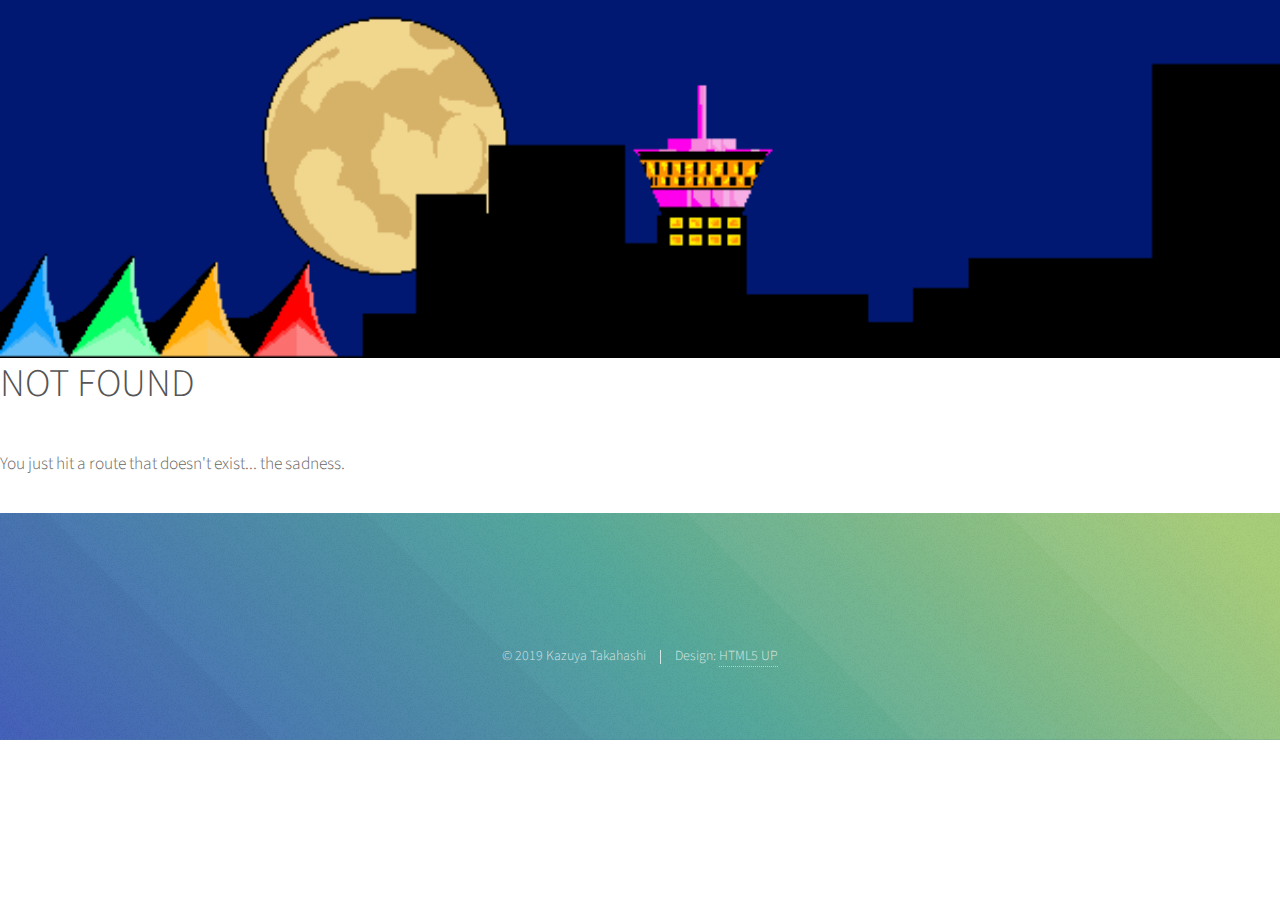
==== 404/index.html @ 4244cbb5 "Updates" ====
<!DOCTYPE html><html><head><meta charSet="utf-8"/><meta http-equiv="x-ua-compatible" content="ie=edge"/><meta name="viewport" content="width=device-width, initial-scale=1, shrink-to-fit=no"/><style data-href="/MyPortfolio/styles.e44f6156a6756a90e570.css">@import url(https://fonts.googleapis.com/css?family=Source+Sans+Pro:300,300italic,400,400italic);
/*!
 *  Font Awesome 4.7.0 by @davegandy - http://fontawesome.io - @fontawesome
 *  License - http://fontawesome.io/license (Font: SIL OFL 1.1, CSS: MIT License)
 */@font-face{font-family:FontAwesome;src:url(/MyPortfolio/static/fontawesome-webfont-674f50d287a8c48dc19ba404d20fe713.eot);src:url(/MyPortfolio/static/fontawesome-webfont-674f50d287a8c48dc19ba404d20fe713.eot?#iefix&v=4.7.0) format("embedded-opentype"),url(/MyPortfolio/static/fontawesome-webfont-af7ae505a9eed503f8b8e6982036873e.woff2) format("woff2"),url(/MyPortfolio/static/fontawesome-webfont-fee66e712a8a08eef5805a46892932ad.woff) format("woff"),url(/MyPortfolio/static/fontawesome-webfont-b06871f281fee6b241d60582ae9369b9.ttf) format("truetype"),url(/MyPortfolio/static/fontawesome-webfont-912ec66d7572ff821749319396470bde.svg#fontawesomeregular) format("svg");font-weight:400;font-style:normal}.fa{display:inline-block;font:normal normal normal 14px/1 FontAwesome;font-size:inherit;text-rendering:auto;-webkit-font-smoothing:antialiased;-moz-osx-font-smoothing:grayscale}.fa-lg{font-size:1.33333333em;line-height:.75em;vertical-align:-15%}.fa-2x{font-size:2em}.fa-3x{font-size:3em}.fa-4x{font-size:4em}.fa-5x{font-size:5em}.fa-fw{width:1.28571429em;text-align:center}.fa-ul{padding-left:0;margin-left:2.14285714em;list-style-type:none}.fa-ul>li{position:relative}.fa-li{position:absolute;left:-2.14285714em;width:2.14285714em;top:.14285714em;text-align:center}.fa-li.fa-lg{left:-1.85714286em}.fa-border{padding:.2em .25em .15em;border:.08em solid #eee;border-radius:.1em}.fa-pull-left{float:left}.fa-pull-right{float:right}.fa.fa-pull-left{margin-right:.3em}.fa.fa-pull-right{margin-left:.3em}.pull-right{float:right}.pull-left{float:left}.fa.pull-left{margin-right:.3em}.fa.pull-right{margin-left:.3em}.fa-spin{-webkit-animation:fa-spin 2s linear infinite;animation:fa-spin 2s linear infinite}.fa-pulse{-webkit-animation:fa-spin 1s steps(8) infinite;animation:fa-spin 1s steps(8) infinite}@-webkit-keyframes fa-spin{0%{-webkit-transform:rotate(0deg);transform:rotate(0deg)}to{-webkit-transform:rotate(359deg);transform:rotate(359deg)}}@keyframes fa-spin{0%{-webkit-transform:rotate(0deg);transform:rotate(0deg)}to{-webkit-transform:rotate(359deg);transform:rotate(359deg)}}.fa-rotate-90{-ms-filter:"progid:DXImageTransform.Microsoft.BasicImage(rotation=1)";-webkit-transform:rotate(90deg);transform:rotate(90deg)}.fa-rotate-180{-ms-filter:"progid:DXImageTransform.Microsoft.BasicImage(rotation=2)";-webkit-transform:rotate(180deg);transform:rotate(180deg)}.fa-rotate-270{-ms-filter:"progid:DXImageTransform.Microsoft.BasicImage(rotation=3)";-webkit-transform:rotate(270deg);transform:rotate(270deg)}.fa-flip-horizontal{-ms-filter:"progid:DXImageTransform.Microsoft.BasicImage(rotation=0, mirror=1)";-webkit-transform:scaleX(-1);transform:scaleX(-1)}.fa-flip-vertical{-ms-filter:"progid:DXImageTransform.Microsoft.BasicImage(rotation=2, mirror=1)";-webkit-transform:scaleY(-1);transform:scaleY(-1)}:root .fa-flip-horizontal,:root .fa-flip-vertical,:root .fa-rotate-90,:root .fa-rotate-180,:root .fa-rotate-270{-webkit-filter:none;filter:none}.fa-stack{position:relative;display:inline-block;width:2em;height:2em;line-height:2em;vertical-align:middle}.fa-stack-1x,.fa-stack-2x{position:absolute;left:0;width:100%;text-align:center}.fa-stack-1x{line-height:inherit}.fa-stack-2x{font-size:2em}.fa-inverse{color:#fff}.fa-glass:before{content:"\F000"}.fa-music:before{content:"\F001"}.fa-search:before{content:"\F002"}.fa-envelope-o:before{content:"\F003"}.fa-heart:before{content:"\F004"}.fa-star:before{content:"\F005"}.fa-star-o:before{content:"\F006"}.fa-user:before{content:"\F007"}.fa-film:before{content:"\F008"}.fa-th-large:before{content:"\F009"}.fa-th:before{content:"\F00A"}.fa-th-list:before{content:"\F00B"}.fa-check:before{content:"\F00C"}.fa-close:before,.fa-remove:before,.fa-times:before{content:"\F00D"}.fa-search-plus:before{content:"\F00E"}.fa-search-minus:before{content:"\F010"}.fa-power-off:before{content:"\F011"}.fa-signal:before{content:"\F012"}.fa-cog:before,.fa-gear:before{content:"\F013"}.fa-trash-o:before{content:"\F014"}.fa-home:before{content:"\F015"}.fa-file-o:before{content:"\F016"}.fa-clock-o:before{content:"\F017"}.fa-road:before{content:"\F018"}.fa-download:before{content:"\F019"}.fa-arrow-circle-o-down:before{content:"\F01A"}.fa-arrow-circle-o-up:before{content:"\F01B"}.fa-inbox:before{content:"\F01C"}.fa-play-circle-o:before{content:"\F01D"}.fa-repeat:before,.fa-rotate-right:before{content:"\F01E"}.fa-refresh:before{content:"\F021"}.fa-list-alt:before{content:"\F022"}.fa-lock:before{content:"\F023"}.fa-flag:before{content:"\F024"}.fa-headphones:before{content:"\F025"}.fa-volume-off:before{content:"\F026"}.fa-volume-down:before{content:"\F027"}.fa-volume-up:before{content:"\F028"}.fa-qrcode:before{content:"\F029"}.fa-barcode:before{content:"\F02A"}.fa-tag:before{content:"\F02B"}.fa-tags:before{content:"\F02C"}.fa-book:before{content:"\F02D"}.fa-bookmark:before{content:"\F02E"}.fa-print:before{content:"\F02F"}.fa-camera:before{content:"\F030"}.fa-font:before{content:"\F031"}.fa-bold:before{content:"\F032"}.fa-italic:before{content:"\F033"}.fa-text-height:before{content:"\F034"}.fa-text-width:before{content:"\F035"}.fa-align-left:before{content:"\F036"}.fa-align-center:before{content:"\F037"}.fa-align-right:before{content:"\F038"}.fa-align-justify:before{content:"\F039"}.fa-list:before{content:"\F03A"}.fa-dedent:before,.fa-outdent:before{content:"\F03B"}.fa-indent:before{content:"\F03C"}.fa-video-camera:before{content:"\F03D"}.fa-image:before,.fa-photo:before,.fa-picture-o:before{content:"\F03E"}.fa-pencil:before{content:"\F040"}.fa-map-marker:before{content:"\F041"}.fa-adjust:before{content:"\F042"}.fa-tint:before{content:"\F043"}.fa-edit:before,.fa-pencil-square-o:before{content:"\F044"}.fa-share-square-o:before{content:"\F045"}.fa-check-square-o:before{content:"\F046"}.fa-arrows:before{content:"\F047"}.fa-step-backward:before{content:"\F048"}.fa-fast-backward:before{content:"\F049"}.fa-backward:before{content:"\F04A"}.fa-play:before{content:"\F04B"}.fa-pause:before{content:"\F04C"}.fa-stop:before{content:"\F04D"}.fa-forward:before{content:"\F04E"}.fa-fast-forward:before{content:"\F050"}.fa-step-forward:before{content:"\F051"}.fa-eject:before{content:"\F052"}.fa-chevron-left:before{content:"\F053"}.fa-chevron-right:before{content:"\F054"}.fa-plus-circle:before{content:"\F055"}.fa-minus-circle:before{content:"\F056"}.fa-times-circle:before{content:"\F057"}.fa-check-circle:before{content:"\F058"}.fa-question-circle:before{content:"\F059"}.fa-info-circle:before{content:"\F05A"}.fa-crosshairs:before{content:"\F05B"}.fa-times-circle-o:before{content:"\F05C"}.fa-check-circle-o:before{content:"\F05D"}.fa-ban:before{content:"\F05E"}.fa-arrow-left:before{content:"\F060"}.fa-arrow-right:before{content:"\F061"}.fa-arrow-up:before{content:"\F062"}.fa-arrow-down:before{content:"\F063"}.fa-mail-forward:before,.fa-share:before{content:"\F064"}.fa-expand:before{content:"\F065"}.fa-compress:before{content:"\F066"}.fa-plus:before{content:"\F067"}.fa-minus:before{content:"\F068"}.fa-asterisk:before{content:"\F069"}.fa-exclamation-circle:before{content:"\F06A"}.fa-gift:before{content:"\F06B"}.fa-leaf:before{content:"\F06C"}.fa-fire:before{content:"\F06D"}.fa-eye:before{content:"\F06E"}.fa-eye-slash:before{content:"\F070"}.fa-exclamation-triangle:before,.fa-warning:before{content:"\F071"}.fa-plane:before{content:"\F072"}.fa-calendar:before{content:"\F073"}.fa-random:before{content:"\F074"}.fa-comment:before{content:"\F075"}.fa-magnet:before{content:"\F076"}.fa-chevron-up:before{content:"\F077"}.fa-chevron-down:before{content:"\F078"}.fa-retweet:before{content:"\F079"}.fa-shopping-cart:before{content:"\F07A"}.fa-folder:before{content:"\F07B"}.fa-folder-open:before{content:"\F07C"}.fa-arrows-v:before{content:"\F07D"}.fa-arrows-h:before{content:"\F07E"}.fa-bar-chart-o:before,.fa-bar-chart:before{content:"\F080"}.fa-twitter-square:before{content:"\F081"}.fa-facebook-square:before{content:"\F082"}.fa-camera-retro:before{content:"\F083"}.fa-key:before{content:"\F084"}.fa-cogs:before,.fa-gears:before{content:"\F085"}.fa-comments:before{content:"\F086"}.fa-thumbs-o-up:before{content:"\F087"}.fa-thumbs-o-down:before{content:"\F088"}.fa-star-half:before{content:"\F089"}.fa-heart-o:before{content:"\F08A"}.fa-sign-out:before{content:"\F08B"}.fa-linkedin-square:before{content:"\F08C"}.fa-thumb-tack:before{content:"\F08D"}.fa-external-link:before{content:"\F08E"}.fa-sign-in:before{content:"\F090"}.fa-trophy:before{content:"\F091"}.fa-github-square:before{content:"\F092"}.fa-upload:before{content:"\F093"}.fa-lemon-o:before{content:"\F094"}.fa-phone:before{content:"\F095"}.fa-square-o:before{content:"\F096"}.fa-bookmark-o:before{content:"\F097"}.fa-phone-square:before{content:"\F098"}.fa-twitter:before{content:"\F099"}.fa-facebook-f:before,.fa-facebook:before{content:"\F09A"}.fa-github:before{content:"\F09B"}.fa-unlock:before{content:"\F09C"}.fa-credit-card:before{content:"\F09D"}.fa-feed:before,.fa-rss:before{content:"\F09E"}.fa-hdd-o:before{content:"\F0A0"}.fa-bullhorn:before{content:"\F0A1"}.fa-bell:before{content:"\F0F3"}.fa-certificate:before{content:"\F0A3"}.fa-hand-o-right:before{content:"\F0A4"}.fa-hand-o-left:before{content:"\F0A5"}.fa-hand-o-up:before{content:"\F0A6"}.fa-hand-o-down:before{content:"\F0A7"}.fa-arrow-circle-left:before{content:"\F0A8"}.fa-arrow-circle-right:before{content:"\F0A9"}.fa-arrow-circle-up:before{content:"\F0AA"}.fa-arrow-circle-down:before{content:"\F0AB"}.fa-globe:before{content:"\F0AC"}.fa-wrench:before{content:"\F0AD"}.fa-tasks:before{content:"\F0AE"}.fa-filter:before{content:"\F0B0"}.fa-briefcase:before{content:"\F0B1"}.fa-arrows-alt:before{content:"\F0B2"}.fa-group:before,.fa-users:before{content:"\F0C0"}.fa-chain:before,.fa-link:before{content:"\F0C1"}.fa-cloud:before{content:"\F0C2"}.fa-flask:before{content:"\F0C3"}.fa-cut:before,.fa-scissors:before{content:"\F0C4"}.fa-copy:before,.fa-files-o:before{content:"\F0C5"}.fa-paperclip:before{content:"\F0C6"}.fa-floppy-o:before,.fa-save:before{content:"\F0C7"}.fa-square:before{content:"\F0C8"}.fa-bars:before,.fa-navicon:before,.fa-reorder:before{content:"\F0C9"}.fa-list-ul:before{content:"\F0CA"}.fa-list-ol:before{content:"\F0CB"}.fa-strikethrough:before{content:"\F0CC"}.fa-underline:before{content:"\F0CD"}.fa-table:before{content:"\F0CE"}.fa-magic:before{content:"\F0D0"}.fa-truck:before{content:"\F0D1"}.fa-pinterest:before{content:"\F0D2"}.fa-pinterest-square:before{content:"\F0D3"}.fa-google-plus-square:before{content:"\F0D4"}.fa-google-plus:before{content:"\F0D5"}.fa-money:before{content:"\F0D6"}.fa-caret-down:before{content:"\F0D7"}.fa-caret-up:before{content:"\F0D8"}.fa-caret-left:before{content:"\F0D9"}.fa-caret-right:before{content:"\F0DA"}.fa-columns:before{content:"\F0DB"}.fa-sort:before,.fa-unsorted:before{content:"\F0DC"}.fa-sort-desc:before,.fa-sort-down:before{content:"\F0DD"}.fa-sort-asc:before,.fa-sort-up:before{content:"\F0DE"}.fa-envelope:before{content:"\F0E0"}.fa-linkedin:before{content:"\F0E1"}.fa-rotate-left:before,.fa-undo:before{content:"\F0E2"}.fa-gavel:before,.fa-legal:before{content:"\F0E3"}.fa-dashboard:before,.fa-tachometer:before{content:"\F0E4"}.fa-comment-o:before{content:"\F0E5"}.fa-comments-o:before{content:"\F0E6"}.fa-bolt:before,.fa-flash:before{content:"\F0E7"}.fa-sitemap:before{content:"\F0E8"}.fa-umbrella:before{content:"\F0E9"}.fa-clipboard:before,.fa-paste:before{content:"\F0EA"}.fa-lightbulb-o:before{content:"\F0EB"}.fa-exchange:before{content:"\F0EC"}.fa-cloud-download:before{content:"\F0ED"}.fa-cloud-upload:before{content:"\F0EE"}.fa-user-md:before{content:"\F0F0"}.fa-stethoscope:before{content:"\F0F1"}.fa-suitcase:before{content:"\F0F2"}.fa-bell-o:before{content:"\F0A2"}.fa-coffee:before{content:"\F0F4"}.fa-cutlery:before{content:"\F0F5"}.fa-file-text-o:before{content:"\F0F6"}.fa-building-o:before{content:"\F0F7"}.fa-hospital-o:before{content:"\F0F8"}.fa-ambulance:before{content:"\F0F9"}.fa-medkit:before{content:"\F0FA"}.fa-fighter-jet:before{content:"\F0FB"}.fa-beer:before{content:"\F0FC"}.fa-h-square:before{content:"\F0FD"}.fa-plus-square:before{content:"\F0FE"}.fa-angle-double-left:before{content:"\F100"}.fa-angle-double-right:before{content:"\F101"}.fa-angle-double-up:before{content:"\F102"}.fa-angle-double-down:before{content:"\F103"}.fa-angle-left:before{content:"\F104"}.fa-angle-right:before{content:"\F105"}.fa-angle-up:before{content:"\F106"}.fa-angle-down:before{content:"\F107"}.fa-desktop:before{content:"\F108"}.fa-laptop:before{content:"\F109"}.fa-tablet:before{content:"\F10A"}.fa-mobile-phone:before,.fa-mobile:before{content:"\F10B"}.fa-circle-o:before{content:"\F10C"}.fa-quote-left:before{content:"\F10D"}.fa-quote-right:before{content:"\F10E"}.fa-spinner:before{content:"\F110"}.fa-circle:before{content:"\F111"}.fa-mail-reply:before,.fa-reply:before{content:"\F112"}.fa-github-alt:before{content:"\F113"}.fa-folder-o:before{content:"\F114"}.fa-folder-open-o:before{content:"\F115"}.fa-smile-o:before{content:"\F118"}.fa-frown-o:before{content:"\F119"}.fa-meh-o:before{content:"\F11A"}.fa-gamepad:before{content:"\F11B"}.fa-keyboard-o:before{content:"\F11C"}.fa-flag-o:before{content:"\F11D"}.fa-flag-checkered:before{content:"\F11E"}.fa-terminal:before{content:"\F120"}.fa-code:before{content:"\F121"}.fa-mail-reply-all:before,.fa-reply-all:before{content:"\F122"}.fa-star-half-empty:before,.fa-star-half-full:before,.fa-star-half-o:before{content:"\F123"}.fa-location-arrow:before{content:"\F124"}.fa-crop:before{content:"\F125"}.fa-code-fork:before{content:"\F126"}.fa-chain-broken:before,.fa-unlink:before{content:"\F127"}.fa-question:before{content:"\F128"}.fa-info:before{content:"\F129"}.fa-exclamation:before{content:"\F12A"}.fa-superscript:before{content:"\F12B"}.fa-subscript:before{content:"\F12C"}.fa-eraser:before{content:"\F12D"}.fa-puzzle-piece:before{content:"\F12E"}.fa-microphone:before{content:"\F130"}.fa-microphone-slash:before{content:"\F131"}.fa-shield:before{content:"\F132"}.fa-calendar-o:before{content:"\F133"}.fa-fire-extinguisher:before{content:"\F134"}.fa-rocket:before{content:"\F135"}.fa-maxcdn:before{content:"\F136"}.fa-chevron-circle-left:before{content:"\F137"}.fa-chevron-circle-right:before{content:"\F138"}.fa-chevron-circle-up:before{content:"\F139"}.fa-chevron-circle-down:before{content:"\F13A"}.fa-html5:before{content:"\F13B"}.fa-css3:before{content:"\F13C"}.fa-anchor:before{content:"\F13D"}.fa-unlock-alt:before{content:"\F13E"}.fa-bullseye:before{content:"\F140"}.fa-ellipsis-h:before{content:"\F141"}.fa-ellipsis-v:before{content:"\F142"}.fa-rss-square:before{content:"\F143"}.fa-play-circle:before{content:"\F144"}.fa-ticket:before{content:"\F145"}.fa-minus-square:before{content:"\F146"}.fa-minus-square-o:before{content:"\F147"}.fa-level-up:before{content:"\F148"}.fa-level-down:before{content:"\F149"}.fa-check-square:before{content:"\F14A"}.fa-pencil-square:before{content:"\F14B"}.fa-external-link-square:before{content:"\F14C"}.fa-share-square:before{content:"\F14D"}.fa-compass:before{content:"\F14E"}.fa-caret-square-o-down:before,.fa-toggle-down:before{content:"\F150"}.fa-caret-square-o-up:before,.fa-toggle-up:before{content:"\F151"}.fa-caret-square-o-right:before,.fa-toggle-right:before{content:"\F152"}.fa-eur:before,.fa-euro:before{content:"\F153"}.fa-gbp:before{content:"\F154"}.fa-dollar:before,.fa-usd:before{content:"\F155"}.fa-inr:before,.fa-rupee:before{content:"\F156"}.fa-cny:before,.fa-jpy:before,.fa-rmb:before,.fa-yen:before{content:"\F157"}.fa-rouble:before,.fa-rub:before,.fa-ruble:before{content:"\F158"}.fa-krw:before,.fa-won:before{content:"\F159"}.fa-bitcoin:before,.fa-btc:before{content:"\F15A"}.fa-file:before{content:"\F15B"}.fa-file-text:before{content:"\F15C"}.fa-sort-alpha-asc:before{content:"\F15D"}.fa-sort-alpha-desc:before{content:"\F15E"}.fa-sort-amount-asc:before{content:"\F160"}.fa-sort-amount-desc:before{content:"\F161"}.fa-sort-numeric-asc:before{content:"\F162"}.fa-sort-numeric-desc:before{content:"\F163"}.fa-thumbs-up:before{content:"\F164"}.fa-thumbs-down:before{content:"\F165"}.fa-youtube-square:before{content:"\F166"}.fa-youtube:before{content:"\F167"}.fa-xing:before{content:"\F168"}.fa-xing-square:before{content:"\F169"}.fa-youtube-play:before{content:"\F16A"}.fa-dropbox:before{content:"\F16B"}.fa-stack-overflow:before{content:"\F16C"}.fa-instagram:before{content:"\F16D"}.fa-flickr:before{content:"\F16E"}.fa-adn:before{content:"\F170"}.fa-bitbucket:before{content:"\F171"}.fa-bitbucket-square:before{content:"\F172"}.fa-tumblr:before{content:"\F173"}.fa-tumblr-square:before{content:"\F174"}.fa-long-arrow-down:before{content:"\F175"}.fa-long-arrow-up:before{content:"\F176"}.fa-long-arrow-left:before{content:"\F177"}.fa-long-arrow-right:before{content:"\F178"}.fa-apple:before{content:"\F179"}.fa-windows:before{content:"\F17A"}.fa-android:before{content:"\F17B"}.fa-linux:before{content:"\F17C"}.fa-dribbble:before{content:"\F17D"}.fa-skype:before{content:"\F17E"}.fa-foursquare:before{content:"\F180"}.fa-trello:before{content:"\F181"}.fa-female:before{content:"\F182"}.fa-male:before{content:"\F183"}.fa-gittip:before,.fa-gratipay:before{content:"\F184"}.fa-sun-o:before{content:"\F185"}.fa-moon-o:before{content:"\F186"}.fa-archive:before{content:"\F187"}.fa-bug:before{content:"\F188"}.fa-vk:before{content:"\F189"}.fa-weibo:before{content:"\F18A"}.fa-renren:before{content:"\F18B"}.fa-pagelines:before{content:"\F18C"}.fa-stack-exchange:before{content:"\F18D"}.fa-arrow-circle-o-right:before{content:"\F18E"}.fa-arrow-circle-o-left:before{content:"\F190"}.fa-caret-square-o-left:before,.fa-toggle-left:before{content:"\F191"}.fa-dot-circle-o:before{content:"\F192"}.fa-wheelchair:before{content:"\F193"}.fa-vimeo-square:before{content:"\F194"}.fa-try:before,.fa-turkish-lira:before{content:"\F195"}.fa-plus-square-o:before{content:"\F196"}.fa-space-shuttle:before{content:"\F197"}.fa-slack:before{content:"\F198"}.fa-envelope-square:before{content:"\F199"}.fa-wordpress:before{content:"\F19A"}.fa-openid:before{content:"\F19B"}.fa-bank:before,.fa-institution:before,.fa-university:before{content:"\F19C"}.fa-graduation-cap:before,.fa-mortar-board:before{content:"\F19D"}.fa-yahoo:before{content:"\F19E"}.fa-google:before{content:"\F1A0"}.fa-reddit:before{content:"\F1A1"}.fa-reddit-square:before{content:"\F1A2"}.fa-stumbleupon-circle:before{content:"\F1A3"}.fa-stumbleupon:before{content:"\F1A4"}.fa-delicious:before{content:"\F1A5"}.fa-digg:before{content:"\F1A6"}.fa-pied-piper-pp:before{content:"\F1A7"}.fa-pied-piper-alt:before{content:"\F1A8"}.fa-drupal:before{content:"\F1A9"}.fa-joomla:before{content:"\F1AA"}.fa-language:before{content:"\F1AB"}.fa-fax:before{content:"\F1AC"}.fa-building:before{content:"\F1AD"}.fa-child:before{content:"\F1AE"}.fa-paw:before{content:"\F1B0"}.fa-spoon:before{content:"\F1B1"}.fa-cube:before{content:"\F1B2"}.fa-cubes:before{content:"\F1B3"}.fa-behance:before{content:"\F1B4"}.fa-behance-square:before{content:"\F1B5"}.fa-steam:before{content:"\F1B6"}.fa-steam-square:before{content:"\F1B7"}.fa-recycle:before{content:"\F1B8"}.fa-automobile:before,.fa-car:before{content:"\F1B9"}.fa-cab:before,.fa-taxi:before{content:"\F1BA"}.fa-tree:before{content:"\F1BB"}.fa-spotify:before{content:"\F1BC"}.fa-deviantart:before{content:"\F1BD"}.fa-soundcloud:before{content:"\F1BE"}.fa-database:before{content:"\F1C0"}.fa-file-pdf-o:before{content:"\F1C1"}.fa-file-word-o:before{content:"\F1C2"}.fa-file-excel-o:before{content:"\F1C3"}.fa-file-powerpoint-o:before{content:"\F1C4"}.fa-file-image-o:before,.fa-file-photo-o:before,.fa-file-picture-o:before{content:"\F1C5"}.fa-file-archive-o:before,.fa-file-zip-o:before{content:"\F1C6"}.fa-file-audio-o:before,.fa-file-sound-o:before{content:"\F1C7"}.fa-file-movie-o:before,.fa-file-video-o:before{content:"\F1C8"}.fa-file-code-o:before{content:"\F1C9"}.fa-vine:before{content:"\F1CA"}.fa-codepen:before{content:"\F1CB"}.fa-jsfiddle:before{content:"\F1CC"}.fa-life-bouy:before,.fa-life-buoy:before,.fa-life-ring:before,.fa-life-saver:before,.fa-support:before{content:"\F1CD"}.fa-circle-o-notch:before{content:"\F1CE"}.fa-ra:before,.fa-rebel:before,.fa-resistance:before{content:"\F1D0"}.fa-empire:before,.fa-ge:before{content:"\F1D1"}.fa-git-square:before{content:"\F1D2"}.fa-git:before{content:"\F1D3"}.fa-hacker-news:before,.fa-y-combinator-square:before,.fa-yc-square:before{content:"\F1D4"}.fa-tencent-weibo:before{content:"\F1D5"}.fa-qq:before{content:"\F1D6"}.fa-wechat:before,.fa-weixin:before{content:"\F1D7"}.fa-paper-plane:before,.fa-send:before{content:"\F1D8"}.fa-paper-plane-o:before,.fa-send-o:before{content:"\F1D9"}.fa-history:before{content:"\F1DA"}.fa-circle-thin:before{content:"\F1DB"}.fa-header:before{content:"\F1DC"}.fa-paragraph:before{content:"\F1DD"}.fa-sliders:before{content:"\F1DE"}.fa-share-alt:before{content:"\F1E0"}.fa-share-alt-square:before{content:"\F1E1"}.fa-bomb:before{content:"\F1E2"}.fa-futbol-o:before,.fa-soccer-ball-o:before{content:"\F1E3"}.fa-tty:before{content:"\F1E4"}.fa-binoculars:before{content:"\F1E5"}.fa-plug:before{content:"\F1E6"}.fa-slideshare:before{content:"\F1E7"}.fa-twitch:before{content:"\F1E8"}.fa-yelp:before{content:"\F1E9"}.fa-newspaper-o:before{content:"\F1EA"}.fa-wifi:before{content:"\F1EB"}.fa-calculator:before{content:"\F1EC"}.fa-paypal:before{content:"\F1ED"}.fa-google-wallet:before{content:"\F1EE"}.fa-cc-visa:before{content:"\F1F0"}.fa-cc-mastercard:before{content:"\F1F1"}.fa-cc-discover:before{content:"\F1F2"}.fa-cc-amex:before{content:"\F1F3"}.fa-cc-paypal:before{content:"\F1F4"}.fa-cc-stripe:before{content:"\F1F5"}.fa-bell-slash:before{content:"\F1F6"}.fa-bell-slash-o:before{content:"\F1F7"}.fa-trash:before{content:"\F1F8"}.fa-copyright:before{content:"\F1F9"}.fa-at:before{content:"\F1FA"}.fa-eyedropper:before{content:"\F1FB"}.fa-paint-brush:before{content:"\F1FC"}.fa-birthday-cake:before{content:"\F1FD"}.fa-area-chart:before{content:"\F1FE"}.fa-pie-chart:before{content:"\F200"}.fa-line-chart:before{content:"\F201"}.fa-lastfm:before{content:"\F202"}.fa-lastfm-square:before{content:"\F203"}.fa-toggle-off:before{content:"\F204"}.fa-toggle-on:before{content:"\F205"}.fa-bicycle:before{content:"\F206"}.fa-bus:before{content:"\F207"}.fa-ioxhost:before{content:"\F208"}.fa-angellist:before{content:"\F209"}.fa-cc:before{content:"\F20A"}.fa-ils:before,.fa-shekel:before,.fa-sheqel:before{content:"\F20B"}.fa-meanpath:before{content:"\F20C"}.fa-buysellads:before{content:"\F20D"}.fa-connectdevelop:before{content:"\F20E"}.fa-dashcube:before{content:"\F210"}.fa-forumbee:before{content:"\F211"}.fa-leanpub:before{content:"\F212"}.fa-sellsy:before{content:"\F213"}.fa-shirtsinbulk:before{content:"\F214"}.fa-simplybuilt:before{content:"\F215"}.fa-skyatlas:before{content:"\F216"}.fa-cart-plus:before{content:"\F217"}.fa-cart-arrow-down:before{content:"\F218"}.fa-diamond:before{content:"\F219"}.fa-ship:before{content:"\F21A"}.fa-user-secret:before{content:"\F21B"}.fa-motorcycle:before{content:"\F21C"}.fa-street-view:before{content:"\F21D"}.fa-heartbeat:before{content:"\F21E"}.fa-venus:before{content:"\F221"}.fa-mars:before{content:"\F222"}.fa-mercury:before{content:"\F223"}.fa-intersex:before,.fa-transgender:before{content:"\F224"}.fa-transgender-alt:before{content:"\F225"}.fa-venus-double:before{content:"\F226"}.fa-mars-double:before{content:"\F227"}.fa-venus-mars:before{content:"\F228"}.fa-mars-stroke:before{content:"\F229"}.fa-mars-stroke-v:before{content:"\F22A"}.fa-mars-stroke-h:before{content:"\F22B"}.fa-neuter:before{content:"\F22C"}.fa-genderless:before{content:"\F22D"}.fa-facebook-official:before{content:"\F230"}.fa-pinterest-p:before{content:"\F231"}.fa-whatsapp:before{content:"\F232"}.fa-server:before{content:"\F233"}.fa-user-plus:before{content:"\F234"}.fa-user-times:before{content:"\F235"}.fa-bed:before,.fa-hotel:before{content:"\F236"}.fa-viacoin:before{content:"\F237"}.fa-train:before{content:"\F238"}.fa-subway:before{content:"\F239"}.fa-medium:before{content:"\F23A"}.fa-y-combinator:before,.fa-yc:before{content:"\F23B"}.fa-optin-monster:before{content:"\F23C"}.fa-opencart:before{content:"\F23D"}.fa-expeditedssl:before{content:"\F23E"}.fa-battery-4:before,.fa-battery-full:before,.fa-battery:before{content:"\F240"}.fa-battery-3:before,.fa-battery-three-quarters:before{content:"\F241"}.fa-battery-2:before,.fa-battery-half:before{content:"\F242"}.fa-battery-1:before,.fa-battery-quarter:before{content:"\F243"}.fa-battery-0:before,.fa-battery-empty:before{content:"\F244"}.fa-mouse-pointer:before{content:"\F245"}.fa-i-cursor:before{content:"\F246"}.fa-object-group:before{content:"\F247"}.fa-object-ungroup:before{content:"\F248"}.fa-sticky-note:before{content:"\F249"}.fa-sticky-note-o:before{content:"\F24A"}.fa-cc-jcb:before{content:"\F24B"}.fa-cc-diners-club:before{content:"\F24C"}.fa-clone:before{content:"\F24D"}.fa-balance-scale:before{content:"\F24E"}.fa-hourglass-o:before{content:"\F250"}.fa-hourglass-1:before,.fa-hourglass-start:before{content:"\F251"}.fa-hourglass-2:before,.fa-hourglass-half:before{content:"\F252"}.fa-hourglass-3:before,.fa-hourglass-end:before{content:"\F253"}.fa-hourglass:before{content:"\F254"}.fa-hand-grab-o:before,.fa-hand-rock-o:before{content:"\F255"}.fa-hand-paper-o:before,.fa-hand-stop-o:before{content:"\F256"}.fa-hand-scissors-o:before{content:"\F257"}.fa-hand-lizard-o:before{content:"\F258"}.fa-hand-spock-o:before{content:"\F259"}.fa-hand-pointer-o:before{content:"\F25A"}.fa-hand-peace-o:before{content:"\F25B"}.fa-trademark:before{content:"\F25C"}.fa-registered:before{content:"\F25D"}.fa-creative-commons:before{content:"\F25E"}.fa-gg:before{content:"\F260"}.fa-gg-circle:before{content:"\F261"}.fa-tripadvisor:before{content:"\F262"}.fa-odnoklassniki:before{content:"\F263"}.fa-odnoklassniki-square:before{content:"\F264"}.fa-get-pocket:before{content:"\F265"}.fa-wikipedia-w:before{content:"\F266"}.fa-safari:before{content:"\F267"}.fa-chrome:before{content:"\F268"}.fa-firefox:before{content:"\F269"}.fa-opera:before{content:"\F26A"}.fa-internet-explorer:before{content:"\F26B"}.fa-television:before,.fa-tv:before{content:"\F26C"}.fa-contao:before{content:"\F26D"}.fa-500px:before{content:"\F26E"}.fa-amazon:before{content:"\F270"}.fa-calendar-plus-o:before{content:"\F271"}.fa-calendar-minus-o:before{content:"\F272"}.fa-calendar-times-o:before{content:"\F273"}.fa-calendar-check-o:before{content:"\F274"}.fa-industry:before{content:"\F275"}.fa-map-pin:before{content:"\F276"}.fa-map-signs:before{content:"\F277"}.fa-map-o:before{content:"\F278"}.fa-map:before{content:"\F279"}.fa-commenting:before{content:"\F27A"}.fa-commenting-o:before{content:"\F27B"}.fa-houzz:before{content:"\F27C"}.fa-vimeo:before{content:"\F27D"}.fa-black-tie:before{content:"\F27E"}.fa-fonticons:before{content:"\F280"}.fa-reddit-alien:before{content:"\F281"}.fa-edge:before{content:"\F282"}.fa-credit-card-alt:before{content:"\F283"}.fa-codiepie:before{content:"\F284"}.fa-modx:before{content:"\F285"}.fa-fort-awesome:before{content:"\F286"}.fa-usb:before{content:"\F287"}.fa-product-hunt:before{content:"\F288"}.fa-mixcloud:before{content:"\F289"}.fa-scribd:before{content:"\F28A"}.fa-pause-circle:before{content:"\F28B"}.fa-pause-circle-o:before{content:"\F28C"}.fa-stop-circle:before{content:"\F28D"}.fa-stop-circle-o:before{content:"\F28E"}.fa-shopping-bag:before{content:"\F290"}.fa-shopping-basket:before{content:"\F291"}.fa-hashtag:before{content:"\F292"}.fa-bluetooth:before{content:"\F293"}.fa-bluetooth-b:before{content:"\F294"}.fa-percent:before{content:"\F295"}.fa-gitlab:before{content:"\F296"}.fa-wpbeginner:before{content:"\F297"}.fa-wpforms:before{content:"\F298"}.fa-envira:before{content:"\F299"}.fa-universal-access:before{content:"\F29A"}.fa-wheelchair-alt:before{content:"\F29B"}.fa-question-circle-o:before{content:"\F29C"}.fa-blind:before{content:"\F29D"}.fa-audio-description:before{content:"\F29E"}.fa-volume-control-phone:before{content:"\F2A0"}.fa-braille:before{content:"\F2A1"}.fa-assistive-listening-systems:before{content:"\F2A2"}.fa-american-sign-language-interpreting:before,.fa-asl-interpreting:before{content:"\F2A3"}.fa-deaf:before,.fa-deafness:before,.fa-hard-of-hearing:before{content:"\F2A4"}.fa-glide:before{content:"\F2A5"}.fa-glide-g:before{content:"\F2A6"}.fa-sign-language:before,.fa-signing:before{content:"\F2A7"}.fa-low-vision:before{content:"\F2A8"}.fa-viadeo:before{content:"\F2A9"}.fa-viadeo-square:before{content:"\F2AA"}.fa-snapchat:before{content:"\F2AB"}.fa-snapchat-ghost:before{content:"\F2AC"}.fa-snapchat-square:before{content:"\F2AD"}.fa-pied-piper:before{content:"\F2AE"}.fa-first-order:before{content:"\F2B0"}.fa-yoast:before{content:"\F2B1"}.fa-themeisle:before{content:"\F2B2"}.fa-google-plus-circle:before,.fa-google-plus-official:before{content:"\F2B3"}.fa-fa:before,.fa-font-awesome:before{content:"\F2B4"}.fa-handshake-o:before{content:"\F2B5"}.fa-envelope-open:before{content:"\F2B6"}.fa-envelope-open-o:before{content:"\F2B7"}.fa-linode:before{content:"\F2B8"}.fa-address-book:before{content:"\F2B9"}.fa-address-book-o:before{content:"\F2BA"}.fa-address-card:before,.fa-vcard:before{content:"\F2BB"}.fa-address-card-o:before,.fa-vcard-o:before{content:"\F2BC"}.fa-user-circle:before{content:"\F2BD"}.fa-user-circle-o:before{content:"\F2BE"}.fa-user-o:before{content:"\F2C0"}.fa-id-badge:before{content:"\F2C1"}.fa-drivers-license:before,.fa-id-card:before{content:"\F2C2"}.fa-drivers-license-o:before,.fa-id-card-o:before{content:"\F2C3"}.fa-quora:before{content:"\F2C4"}.fa-free-code-camp:before{content:"\F2C5"}.fa-telegram:before{content:"\F2C6"}.fa-thermometer-4:before,.fa-thermometer-full:before,.fa-thermometer:before{content:"\F2C7"}.fa-thermometer-3:before,.fa-thermometer-three-quarters:before{content:"\F2C8"}.fa-thermometer-2:before,.fa-thermometer-half:before{content:"\F2C9"}.fa-thermometer-1:before,.fa-thermometer-quarter:before{content:"\F2CA"}.fa-thermometer-0:before,.fa-thermometer-empty:before{content:"\F2CB"}.fa-shower:before{content:"\F2CC"}.fa-bath:before,.fa-bathtub:before,.fa-s15:before{content:"\F2CD"}.fa-podcast:before{content:"\F2CE"}.fa-window-maximize:before{content:"\F2D0"}.fa-window-minimize:before{content:"\F2D1"}.fa-window-restore:before{content:"\F2D2"}.fa-times-rectangle:before,.fa-window-close:before{content:"\F2D3"}.fa-times-rectangle-o:before,.fa-window-close-o:before{content:"\F2D4"}.fa-bandcamp:before{content:"\F2D5"}.fa-grav:before{content:"\F2D6"}.fa-etsy:before{content:"\F2D7"}.fa-imdb:before{content:"\F2D8"}.fa-ravelry:before{content:"\F2D9"}.fa-eercast:before{content:"\F2DA"}.fa-microchip:before{content:"\F2DB"}.fa-snowflake-o:before{content:"\F2DC"}.fa-superpowers:before{content:"\F2DD"}.fa-wpexplorer:before{content:"\F2DE"}.fa-meetup:before{content:"\F2E0"}.sr-only{position:absolute;width:1px;height:1px;padding:0;margin:-1px;overflow:hidden;clip:rect(0,0,0,0);border:0}.sr-only-focusable:active,.sr-only-focusable:focus{position:static;width:auto;height:auto;margin:0;overflow:visible;clip:auto}@media screen and (min-width:981px){.grid-wrapper{display:grid;grid-gap:0 2.25em;grid-template-columns:repeat(12,1fr);margin:0 auto;width:90%}.col-1{grid-column:span 1}.col-2{grid-column:span 2}.col-3{grid-column:span 3}.col-4{grid-column:span 4}.col-5{grid-column:span 5}.col-6{grid-column:span 6}.col-7{grid-column:span 7}.col-8{grid-column:span 8}.col-9{grid-column:span 9}.col-10{grid-column:span 10}.col-11{grid-column:span 11}.col-12{grid-column:span 12}}@media screen and (min-width:1141px){.grid-wrapper{grid-gap:0 3em;width:60em}}a,abbr,acronym,address,applet,article,aside,audio,b,big,blockquote,body,canvas,caption,center,cite,code,dd,del,details,dfn,div,dl,dt,em,embed,fieldset,figcaption,figure,footer,form,h1,h2,h3,h4,h5,h6,header,hgroup,html,i,iframe,img,ins,kbd,label,legend,li,mark,menu,nav,object,ol,output,p,pre,q,ruby,s,samp,section,small,span,strike,strong,sub,summary,sup,table,tbody,td,tfoot,th,thead,time,tr,tt,u,ul,var,video{margin:0;padding:0;border:0;font-size:100%;font:inherit;vertical-align:baseline}article,aside,details,figcaption,figure,footer,header,hgroup,menu,nav,section{display:block}body{line-height:1}ol,ul{list-style:none}blockquote,q{quotes:none}blockquote:after,blockquote:before,q:after,q:before{content:"";content:none}table{border-collapse:collapse;border-spacing:0}body{-webkit-text-size-adjust:none}*,:after,:before{box-sizing:border-box}body{background:#fff}body .body.is-loading *,body .body.is-loading :after,body .body.is-loading :before{-webkit-animation:none!important;animation:none!important;-webkit-transition:none!important;transition:none!important}body,input,select,textarea{color:#666;font-family:Source Sans Pro,Helvetica,sans-serif;font-size:16pt;font-weight:300;line-height:1.65em}a{-webkit-transition:color .2s ease-in-out,border-color .2s ease-in-out;transition:color .2s ease-in-out,border-color .2s ease-in-out;border-bottom:1px dotted #666;color:inherit;text-decoration:none}a:hover{border-bottom-color:transparent!important;color:#6bd4c8}b,strong{color:#555;font-weight:400}em,i{font-style:italic}p{margin:0 0 2em}h1,h2,h3,h4,h5,h6{color:#555;line-height:1em;margin:0 0 1em}h1 a,h2 a,h3 a,h4 a,h5 a,h6 a{color:inherit;text-decoration:none}h1{font-size:2.25em}h1,h2{line-height:1.35em}h2{font-size:2em}h3{font-size:1.35em}h3,h4{line-height:1.5em}h4{font-size:1.25em}h5{font-size:.9em}h5,h6{line-height:1.5em}h6{font-size:.7em}sub{top:.5em}sub,sup{font-size:.8em;position:relative}sup{top:-.5em}hr{border:0;border-bottom:1px solid hsla(0,0%,56.5%,.5);margin:2em 0}hr.major{margin:3em 0}blockquote{border-left:4px solid hsla(0,0%,56.5%,.5);font-style:italic;margin:0 0 2em;padding:.5em 0 .5em 2em}code{background:hsla(0,0%,56.5%,.075);border-radius:4px;border:1px solid hsla(0,0%,56.5%,.5);margin:0 .25em;padding:.25em .65em}code,pre{font-family:Courier New,monospace;font-size:.9em}pre{-webkit-overflow-scrolling:touch;margin:0 0 2em}pre code{display:block;line-height:1.75em;padding:1em 1.5em;overflow-x:auto}.align-left{text-align:left}.align-center{text-align:center}.align-right{text-align:right}article.special,section.special{text-align:center}header p{color:#999;margin:0 0 1.5em;position:relative}header h2+p{font-size:1.25em;line-height:1.5em;margin-top:-1em}header h3+p{font-size:1.1em;line-height:1.5em;margin-top:-.8em}header h4+p,header h5+p,header h6+p{font-size:.9em;line-height:1.5em;margin-top:-.6em}header.major{margin:0 0 1em}header.major:after{background:hsla(0,0%,56.5%,.5);content:"";display:inline-block;height:1px;margin-top:1.5em;width:6em}header.major h2,header.major h3,header.major h4,header.major h5,header.major h6{margin:0}header.major p{margin:.7em 0 0}header.special{text-align:center}form{margin:0 0 2em}label{color:#555;display:block;font-size:.9em;font-weight:400;margin:0 0 1em}input[type=email],input[type=password],input[type=text],select,textarea{-moz-appearance:none;-webkit-appearance:none;-ms-appearance:none;appearance:none;background:hsla(0,0%,56.5%,.075);border-radius:4px;border:none;border:1px solid hsla(0,0%,56.5%,.5);color:inherit;display:block;outline:0;padding:0 1em;text-decoration:none;width:100%}input[type=email]:invalid,input[type=password]:invalid,input[type=text]:invalid,select:invalid,textarea:invalid{box-shadow:none}input[type=email]:focus,input[type=password]:focus,input[type=text]:focus,select:focus,textarea:focus{border-color:#6bd4c8}.select-wrapper{text-decoration:none;display:block;position:relative}.select-wrapper:before{-moz-osx-font-smoothing:grayscale;-webkit-font-smoothing:antialiased;font-family:FontAwesome;font-style:normal;font-weight:400;text-transform:none!important;color:hsla(0,0%,56.5%,.5);content:"\F078";display:block;height:2.75em;line-height:2.75em;pointer-events:none;position:absolute;right:0;text-align:center;top:0;width:2.75em}.select-wrapper select::-ms-expand{display:none}input[type=email],input[type=password],input[type=text],select{height:2.75em}textarea{padding:.75em 1em}input[type=checkbox],input[type=radio]{-moz-appearance:none;-webkit-appearance:none;-ms-appearance:none;appearance:none;display:block;float:left;margin-right:-2em;opacity:0;width:1em;z-index:-1}input[type=checkbox]+label,input[type=radio]+label{text-decoration:none;color:#666;cursor:pointer;display:inline-block;font-size:1em;font-weight:300;padding-left:2.4em;padding-right:.75em;position:relative}input[type=checkbox]+label:before,input[type=radio]+label:before{-moz-osx-font-smoothing:grayscale;-webkit-font-smoothing:antialiased;font-family:FontAwesome;font-style:normal;font-weight:400;text-transform:none!important;background:hsla(0,0%,56.5%,.075);border-radius:4px;border:1px solid hsla(0,0%,56.5%,.5);content:"";display:inline-block;height:1.65em;left:0;line-height:1.58125em;position:absolute;text-align:center;top:0;width:1.65em}input[type=checkbox]:checked+label:before,input[type=radio]:checked+label:before{background:#666;border-color:#666;color:#fff;content:"\F00C"}input[type=checkbox]:focus+label:before,input[type=radio]:focus+label:before{border-color:#6bd4c8}input[type=checkbox]+label:before{border-radius:4px}input[type=radio]+label:before{border-radius:100%}::-webkit-input-placeholder{color:#999!important;opacity:1}:-moz-placeholder,::-moz-placeholder{color:#999!important;opacity:1}:-ms-input-placeholder{color:#999!important;opacity:1}.formerize-placeholder{color:#999!important;opacity:1}.box{border-radius:4px;border:1px solid hsla(0,0%,56.5%,.5);margin-bottom:2em;padding:1.5em}.box>:last-child,.box>:last-child>:last-child,.box>:last-child>:last-child>:last-child{margin-bottom:0}.box.alt{border:0;border-radius:0;padding:0}.icon{text-decoration:none;border-bottom:none;position:relative}.icon:before{-moz-osx-font-smoothing:grayscale;-webkit-font-smoothing:antialiased;font-family:FontAwesome;font-style:normal;font-weight:400;text-transform:none!important}.icon>.label{display:none}.icon.style1:before{color:#c3e895}.icon.style2:before{color:#8addaa}.icon.style3:before{color:#6bd4c8}.icon.style4:before{color:#57aed3}.icon.style5:before{color:#4a87d3}.icon.style6:before{color:#6b88e6}.icon.major{text-decoration:none;color:#555;cursor:default;display:inline-block;margin:0 0 1.5em}.icon.major:before{-moz-osx-font-smoothing:grayscale;-webkit-font-smoothing:antialiased;font-family:FontAwesome;font-style:normal;font-weight:400;text-transform:none!important;font-size:4em;line-height:1em}.image{border-radius:4px;border:0;display:inline-block;position:relative}.image img{border-radius:4px;display:block}.image.left{float:left;padding:0 1.5em 1em 0;top:.25em}.image.right{float:right;padding:0 0 1em 1.5em;top:.25em}.image.left,.image.right{max-width:40%}.image.left img,.image.right img{width:100%}.image.fit{display:block;margin:0 0 2em;width:100%}.image.fit img{width:100%}ol{list-style:decimal;margin:0 0 2em;padding-left:1.25em}ol li{padding-left:.25em}ul{list-style:disc;margin:0 0 2em;padding-left:1em}ul li{padding-left:.5em}ul.alt{list-style:none;padding-left:0}ul.alt li{border-top:1px solid hsla(0,0%,56.5%,.5);padding:.5em 0}ul.alt li:first-child{border-top:0;padding-top:0}ul.icons{cursor:default;list-style:none;padding-left:0}ul.icons li{display:inline-block;padding:0 1.25em 0 0}ul.icons li:last-child{padding-right:0}ul.icons li .icon:before{font-size:1.5em}ul.major-icons{list-style:none;padding-left:0}ul.major-icons li{display:inline-block;padding:2.5em;text-align:center}ul.major-icons li .icon{-webkit-transform:rotate(45deg);transform:rotate(45deg);border-radius:4px;border:1px solid hsla(0,0%,56.5%,.5);display:inline-block;height:8em;line-height:8em;margin:0;text-align:center;width:8em}ul.major-icons li .icon:before{-webkit-transform:rotate(-45deg);transform:rotate(-45deg);display:inline-block;line-height:inherit}ul.actions{cursor:default;list-style:none;padding-left:0}ul.actions li{display:inline-block;padding:0 1em 0 0;vertical-align:middle}ul.actions li:last-child{padding-right:0}ul.actions.small li{padding:0 .5em 0 0}ul.actions.vertical li{display:block;padding:1em 0 0}ul.actions.vertical li:first-child{padding-top:0}ul.actions.vertical li>*{margin-bottom:0}ul.actions.vertical.small li{padding:.5em 0 0}ul.actions.vertical.small li:first-child{padding-top:0}ul.actions.uniform li>*{min-width:12em}ul.actions.fit{display:table;margin-left:-1em;padding:0;table-layout:fixed;width:calc(100% + 1em)}ul.actions.fit li{display:table-cell;padding:0 0 0 1em}ul.actions.fit li>*{margin-bottom:0}ul.actions.fit.small{margin-left:-.5em;width:calc(100% + .5em)}ul.actions.fit.small li{padding:0 0 0 .5em}dl{margin:0 0 2em}.table-wrapper{-webkit-overflow-scrolling:touch;overflow-x:auto}table{margin:0 0 2em;width:100%}table tbody tr{border-left:0;border-right:0}table tbody tr:nth-child(odd){background-color:hsla(0,0%,56.5%,.075)}table td{padding:.75em}table th{color:#555;font-size:.9em;font-weight:400;padding:0 .75em .75em;text-align:left}table thead{border-bottom:1px solid hsla(0,0%,56.5%,.5)}table tfoot{border-top:1px solid hsla(0,0%,56.5%,.5)}table.alt{border-collapse:separate}table.alt tbody tr td{border-color:hsla(0,0%,56.5%,.5);border-style:solid;border-width:0 1px 1px 0}table.alt tbody tr td:first-child{border-left-width:1px}table.alt tbody tr:first-child td{border-top-width:1px}table.alt thead{border-bottom:0}table.alt tfoot{border-top:0}.button,button,input[type=button],input[type=reset],input[type=submit]{-moz-appearance:none;-webkit-appearance:none;-ms-appearance:none;appearance:none;-webkit-transition:background-color .2s ease-in-out,color .2s ease-in-out;transition:background-color .2s ease-in-out,color .2s ease-in-out;background-color:transparent;border-radius:4px;border:0;box-shadow:inset 0 0 0 1px hsla(0,0%,56.5%,.5);color:#555!important;cursor:pointer;display:inline-block;font-size:.9em;font-weight:400;height:2.75em;letter-spacing:.125em;line-height:2.75em;padding:0 2em;text-align:center;text-decoration:none;text-indent:.125em;text-transform:uppercase;white-space:nowrap}.button:hover,button:hover,input[type=button]:hover,input[type=reset]:hover,input[type=submit]:hover{background-color:hsla(0,0%,56.5%,.075)}.button:active,button:active,input[type=button]:active,input[type=reset]:active,input[type=submit]:active{background-color:hsla(0,0%,56.5%,.2)}.button.icon,button.icon,input[type=button].icon,input[type=reset].icon,input[type=submit].icon{padding-left:1.35em}.button.icon:before,button.icon:before,input[type=button].icon:before,input[type=reset].icon:before,input[type=submit].icon:before{margin-right:.5em}.button.fit,button.fit,input[type=button].fit,input[type=reset].fit,input[type=submit].fit{display:block;margin:0 0 1em;width:100%}.button.small,button.small,input[type=button].small,input[type=reset].small,input[type=submit].small{font-size:.7em}.button.big,button.big,input[type=button].big,input[type=reset].big,input[type=submit].big{font-size:1.25em}.button.special,button.special,input[type=button].special,input[type=reset].special,input[type=submit].special{background-color:#555;box-shadow:none!important;color:#fff!important}.button.special:hover,button.special:hover,input[type=button].special:hover,input[type=reset].special:hover,input[type=submit].special:hover{background-color:#626262}.button.special:active,button.special:active,input[type=button].special:active,input[type=reset].special:active,input[type=submit].special:active{background-color:#484848}.button.disabled,.button:disabled,button.disabled,button:disabled,input[type=button].disabled,input[type=button]:disabled,input[type=reset].disabled,input[type=reset]:disabled,input[type=submit].disabled,input[type=submit]:disabled{cursor:default;opacity:.25}.main{padding:6em 0 4em}.main.style1{background:#fff}.main.style2{background-color:#333;color:hsla(0,0%,100%,.75);background-attachment:fixed,fixed;background-image:url([data-uri]),url(/MyPortfolio/static/header-9a79c1e4b6ee359af63593cfcc5a5528.jpg);background-size:auto,cover}.main.style2 a{border-bottom-color:hsla(0,0%,100%,.5)}.main.style2 a:hover,.main.style2 b,.main.style2 h1,.main.style2 h2,.main.style2 h3,.main.style2 h4,.main.style2 h5,.main.style2 h6,.main.style2 header p,.main.style2 strong{color:#fff}.main.style2 header.major:after{background:#fff}.main.style2 .button,.main.style2 button,.main.style2 input[type=button],.main.style2 input[type=reset],.main.style2 input[type=submit]{box-shadow:inset 0 0 0 1px #fff;color:#fff!important}.main.style2 .button:hover,.main.style2 button:hover,.main.style2 input[type=button]:hover,.main.style2 input[type=reset]:hover,.main.style2 input[type=submit]:hover{background-color:hsla(0,0%,100%,.125)}.main.style2 .button:active,.main.style2 button:active,.main.style2 input[type=button]:active,.main.style2 input[type=reset]:active,.main.style2 input[type=submit]:active{background-color:hsla(0,0%,100%,.25)}.main.style2 .button.special,.main.style2 button.special,.main.style2 input[type=button].special,.main.style2 input[type=reset].special,.main.style2 input[type=submit].special{background-color:#fff;box-shadow:inset 0 0 0 1px #fff!important;color:#333!important}.main.style2 .button.special:hover,.main.style2 button.special:hover,.main.style2 input[type=button].special:hover,.main.style2 input[type=reset].special:hover,.main.style2 input[type=submit].special:hover{background-color:hsla(0,0%,100%,.125)!important;color:#fff!important}.main.style2 .button.special:active,.main.style2 button.special:active,.main.style2 input[type=button].special:active,.main.style2 input[type=reset].special:active,.main.style2 input[type=submit].special:active{background-color:hsla(0,0%,100%,.25)!important}.main.style2 ul.major-icons li .icon{border-color:#fff}.main.style2 .icon.major{color:#fff}#header{padding:9em 0;background-color:#4686a0;color:hsla(0,0%,100%,.75);background-attachment:fixed,fixed,fixed;background-position:0 0,50%,50%;background-size:auto,cover,cover;overflow:hidden;position:relative;text-align:center}#header a{border-bottom-color:hsla(0,0%,100%,.5)}#header a:hover,#header b,#header h1,#header h2,#header h3,#header h4,#header h5,#header h6,#header header p,#header strong{color:#fff}#header header.major:after{background:#fff}#header .button,#header button,#header input[type=button],#header input[type=reset],#header input[type=submit]{box-shadow:inset 0 0 0 1px #fff;color:#fff!important}#header .button:hover,#header button:hover,#header input[type=button]:hover,#header input[type=reset]:hover,#header input[type=submit]:hover{background-color:hsla(0,0%,100%,.125)}#header .button:active,#header button:active,#header input[type=button]:active,#header input[type=reset]:active,#header input[type=submit]:active{background-color:hsla(0,0%,100%,.25)}#header .button.special,#header button.special,#header input[type=button].special,#header input[type=reset].special,#header input[type=submit].special{background-color:#fff;box-shadow:inset 0 0 0 1px #fff!important;color:#4686a0!important}#header .button.special:hover,#header button.special:hover,#header input[type=button].special:hover,#header input[type=reset].special:hover,#header input[type=submit].special:hover{background-color:hsla(0,0%,100%,.125)!important;color:#fff!important}#header .button.special:active,#header button.special:active,#header input[type=button].special:active,#header input[type=reset].special:active,#header input[type=submit].special:active{background-color:hsla(0,0%,100%,.25)!important}#header ul.major-icons li .icon{border-color:#fff}#header .icon.major{color:#fff}#header h1{margin:0}#header p{margin:1em 0 0}#header .actions{margin:2.5em 0 0;position:relative}#header .actions:after{background:#fff;content:"";height:100vh;left:50%;position:absolute;top:100%;width:1px}#header .inner{-webkit-transition:-webkit-transform 1.5s ease,opacity 2s ease;-webkit-transition:opacity 2s ease,-webkit-transform 1.5s ease;transition:opacity 2s ease,-webkit-transform 1.5s ease;transition:transform 1.5s ease,opacity 2s ease;transition:transform 1.5s ease,opacity 2s ease,-webkit-transform 1.5s ease;-webkit-transition-delay:.25s;transition-delay:.25s;-webkit-transform:scale(1);transform:scale(1);opacity:1;position:relative;z-index:1}#header .inner .actions{-webkit-transition:-webkit-transform 1.25s ease;transition:-webkit-transform 1.25s ease;transition:transform 1.25s ease;transition:transform 1.25s ease,-webkit-transform 1.25s ease;-webkit-transition-delay:1s;transition-delay:1s;-webkit-transform:translateY(0);transform:translateY(0);opacity:1}#header:after{-webkit-transition:opacity 1s ease;transition:opacity 1s ease;content:"";height:100%;left:0;opacity:0;position:absolute;top:0;width:100%}.body.is-loading #header .inner{-webkit-transform:scale(1.05);transform:scale(1.05);opacity:0}.body.is-loading #header .inner .actions{-webkit-transform:translateY(30em);transform:translateY(30em);opacity:0}.body.is-loading #header:after{opacity:1}#footer{padding:6em 0;background-color:#4686a0;color:hsla(0,0%,100%,.75);background-attachment:fixed,fixed,fixed;background-image:url([data-uri]),url([data-uri]),linear-gradient(45deg,#4361c2,#4fa49a 50%,#9dc66b 95%);background-position:0 0,50%,50%;background-size:auto,cover,cover;text-align:center}#footer a{border-bottom-color:hsla(0,0%,100%,.5)}#footer a:hover,#footer b,#footer h1,#footer h2,#footer h3,#footer h4,#footer h5,#footer h6,#footer header p,#footer strong{color:#fff}#footer header.major:after{background:#fff}#footer .button,#footer button,#footer input[type=button],#footer input[type=reset],#footer input[type=submit]{box-shadow:inset 0 0 0 1px #fff;color:#fff!important}#footer .button:hover,#footer button:hover,#footer input[type=button]:hover,#footer input[type=reset]:hover,#footer input[type=submit]:hover{background-color:hsla(0,0%,100%,.125)}#footer .button:active,#footer button:active,#footer input[type=button]:active,#footer input[type=reset]:active,#footer input[type=submit]:active{background-color:hsla(0,0%,100%,.25)}#footer .button.special,#footer button.special,#footer input[type=button].special,#footer input[type=reset].special,#footer input[type=submit].special{background-color:#fff;box-shadow:inset 0 0 0 1px #fff!important;color:#4686a0!important}#footer .button.special:hover,#footer button.special:hover,#footer input[type=button].special:hover,#footer input[type=reset].special:hover,#footer input[type=submit].special:hover{background-color:hsla(0,0%,100%,.125)!important;color:#fff!important}#footer .button.special:active,#footer button.special:active,#footer input[type=button].special:active,#footer input[type=reset].special:active,#footer input[type=submit].special:active{background-color:hsla(0,0%,100%,.25)!important}#footer ul.major-icons li .icon{border-color:#fff}#footer .icon.major{color:#fff}#footer .icons{margin:0}#footer .copyright{font-size:.8em;list-style:none;margin:2em 0 0;padding:0}#footer .copyright li{border-left:1px solid;display:inline-block;line-height:1em;margin-left:1em;padding:0 0 0 1em}#footer .copyright li:first-child{border-left:0;margin-left:0;padding:0}@media screen and (max-width:1680px){body,input,select,textarea{font-size:14pt}#header{padding:6em 0}}@media screen and (max-width:1280px){body,input,select,textarea{font-size:13pt}h1 br,h2 br,h3 br,h4 br,h5 br,h6 br{display:none}ul.major-icons li{padding:2em}ul.major-icons li .icon{height:8em;line-height:8em;width:8em}.main{padding:4em 0 2em}#header,.main.style2{background-attachment:scroll}#header{padding:5em 0}#header br{display:inline}#footer{padding:4em 0;background-attachment:scroll}}@media screen and (max-width:980px){ul.major-icons li{padding:2em}ul.major-icons li .icon{height:7em;line-height:7em;width:7em}.main{padding:5em 3em 3em}#header{padding:8em 3em}#footer{padding:5em 3em}#one,#two{text-align:center}}@media screen and (max-width:736px){body,input,select,textarea{font-size:12pt}h1{font-size:1.75em}h2{font-size:1.5em}h3{font-size:1.1em}h4{font-size:1em}ul.major-icons li{padding:1.5em}ul.major-icons li .icon{height:5em;line-height:5em;width:5em}ul.major-icons li .icon:before{font-size:42px}.icon.major{margin:0 0 1em}.button,button,input[type=button],input[type=reset],input[type=submit]{height:3em;line-height:3em}.main{padding:3em 1.5em 1em}#header{padding:4em 3em}#header .actions{margin:2em 0 0}#footer{padding:3em 1.5em}}@media screen and (max-width:480px){ul.actions{margin:0 0 2em}ul.actions li{display:block;padding:1em 0 0;text-align:center;width:100%}ul.actions li:first-child{padding-top:0}ul.actions li>*{margin:0!important;width:100%}ul.actions li>.icon:before{margin-left:-2em}ul.actions.small li{padding:.5em 0 0}ul.actions.small li:first-child{padding-top:0}.button,input[type=button],input[type=reset],input[type=submit]{padding:0}.main{padding:2em 1.5em .1em}#header{padding:4em 2em}#header br{display:none}#footer{padding:2em 1.5em}#footer .copyright{margin:1.5em 0 0}#footer .copyright li{border:0;display:block;margin:1em 0 0;padding:0}#footer .copyright li:first-child{margin-top:0}}@media screen and (max-width:360px){body,html{min-width:320px}.main{padding:2em 1em .1em}#header{padding:3em 1em}#footer{padding:2em 1em}}</style><meta name="generator" content="Gatsby 2.13.38"/><title data-react-helmet="true"></title><link rel="shortcut icon" href="/MyPortfolio/icons/icon-48x48.png?v=008654519ce705ac7bc44303a9014606"/><link rel="manifest" href="/MyPortfolio/manifest.webmanifest"/><meta name="theme-color" content="#663399"/><link rel="apple-touch-icon" sizes="48x48" href="/MyPortfolio/icons/icon-48x48.png?v=008654519ce705ac7bc44303a9014606"/><link rel="apple-touch-icon" sizes="72x72" href="/MyPortfolio/icons/icon-72x72.png?v=008654519ce705ac7bc44303a9014606"/><link rel="apple-touch-icon" sizes="96x96" href="/MyPortfolio/icons/icon-96x96.png?v=008654519ce705ac7bc44303a9014606"/><link rel="apple-touch-icon" sizes="144x144" href="/MyPortfolio/icons/icon-144x144.png?v=008654519ce705ac7bc44303a9014606"/><link rel="apple-touch-icon" sizes="192x192" href="/MyPortfolio/icons/icon-192x192.png?v=008654519ce705ac7bc44303a9014606"/><link rel="apple-touch-icon" sizes="256x256" href="/MyPortfolio/icons/icon-256x256.png?v=008654519ce705ac7bc44303a9014606"/><link rel="apple-touch-icon" sizes="384x384" href="/MyPortfolio/icons/icon-384x384.png?v=008654519ce705ac7bc44303a9014606"/><link rel="apple-touch-icon" sizes="512x512" href="/MyPortfolio/icons/icon-512x512.png?v=008654519ce705ac7bc44303a9014606"/><link as="script" rel="preload" href="/MyPortfolio/1-51a34e87a1322175242f.js"/><link as="script" rel="preload" href="/MyPortfolio/component---src-pages-404-js-518fe18de8e0fd8b62c7.js"/><link as="script" rel="preload" href="/MyPortfolio/app-68deb8ed7cc0e22bdc8e.js"/><link as="script" rel="preload" href="/MyPortfolio/styles-5640a313d4734d53d4a3.js"/><link as="script" rel="preload" href="/MyPortfolio/webpack-runtime-04a564efbb8e8a7f38e2.js"/><link as="fetch" rel="preload" href="/MyPortfolio/page-data/404/page-data.json" crossorigin="use-credentials"/></head><body><noscript id="gatsby-noscript">This app works best with JavaScript enabled.</noscript><div id="___gatsby"><div style="outline:none" tabindex="-1" role="group" id="gatsby-focus-wrapper"><div class="body is-loading"><section id="header" style="background-image:url([data-uri]);background-repeat:space;background-size:cover"><div class="inner"><h1 class="sc-bdVaJa ejbZFy">Hi, I&#x27;m <strong>Kazuya Takahashi</strong></h1><p class="sc-bwzfXH becVPz">Back-End Engineer/ Mobile Engineer</p><ul class="actions"><li><a href="#one" class="button scrolly">Discover</a></li></ul></div></section><h1>NOT FOUND</h1><p>You just hit a route that doesn&#x27;t exist... the sadness.</p><section id="footer"><ul class="icons"><li><a href="https://www.facebook.com/profile.php?id=100027270064972" class="icon alt fa-facebook"><span class="label">Facebook</span></a></li><li><a href="https://github.com/Shiozaki-s21" class="icon alt fa-github"><span class="label">GitHub</span></a></li><li><a href="https://www.linkedin.com/in/takahashi-kazuya-520347164/" class="icon alt fa-linkedin"><span class="label">LinkedIn</span></a></li><li><a href="https://medium.com/@KazuYaTaka" class="icon alt fa-medium"><span class="label">Medium</span></a></li></ul><ul class="copyright"><li>© 2019 Kazuya Takahashi</li><li>Design: <a href="http://html5up.net">HTML5 UP</a></li></ul></section></div></div></div><script id="gatsby-script-loader">/*<![CDATA[*/window.pagePath="/404/";window.webpackCompilationHash="d2e6bdc3ad0de5c0b0ac";/*]]>*/</script><script id="gatsby-chunk-mapping">/*<![CDATA[*/window.___chunkMapping={"app":["/app-68deb8ed7cc0e22bdc8e.js"],"component---node-modules-gatsby-plugin-offline-app-shell-js":["/component---node-modules-gatsby-plugin-offline-app-shell-js-58092d1eb14f1099121c.js"],"component---src-pages-404-js":["/component---src-pages-404-js-518fe18de8e0fd8b62c7.js"],"component---src-pages-index-js":["/component---src-pages-index-js-017d95fb46750dd19253.js"]};/*]]>*/</script><script src="/MyPortfolio/webpack-runtime-04a564efbb8e8a7f38e2.js" async=""></script><script src="/MyPortfolio/styles-5640a313d4734d53d4a3.js" async=""></script><script src="/MyPortfolio/app-68deb8ed7cc0e22bdc8e.js" async=""></script><script src="/MyPortfolio/component---src-pages-404-js-518fe18de8e0fd8b62c7.js" async=""></script><script src="/MyPortfolio/1-51a34e87a1322175242f.js" async=""></script></body></html>
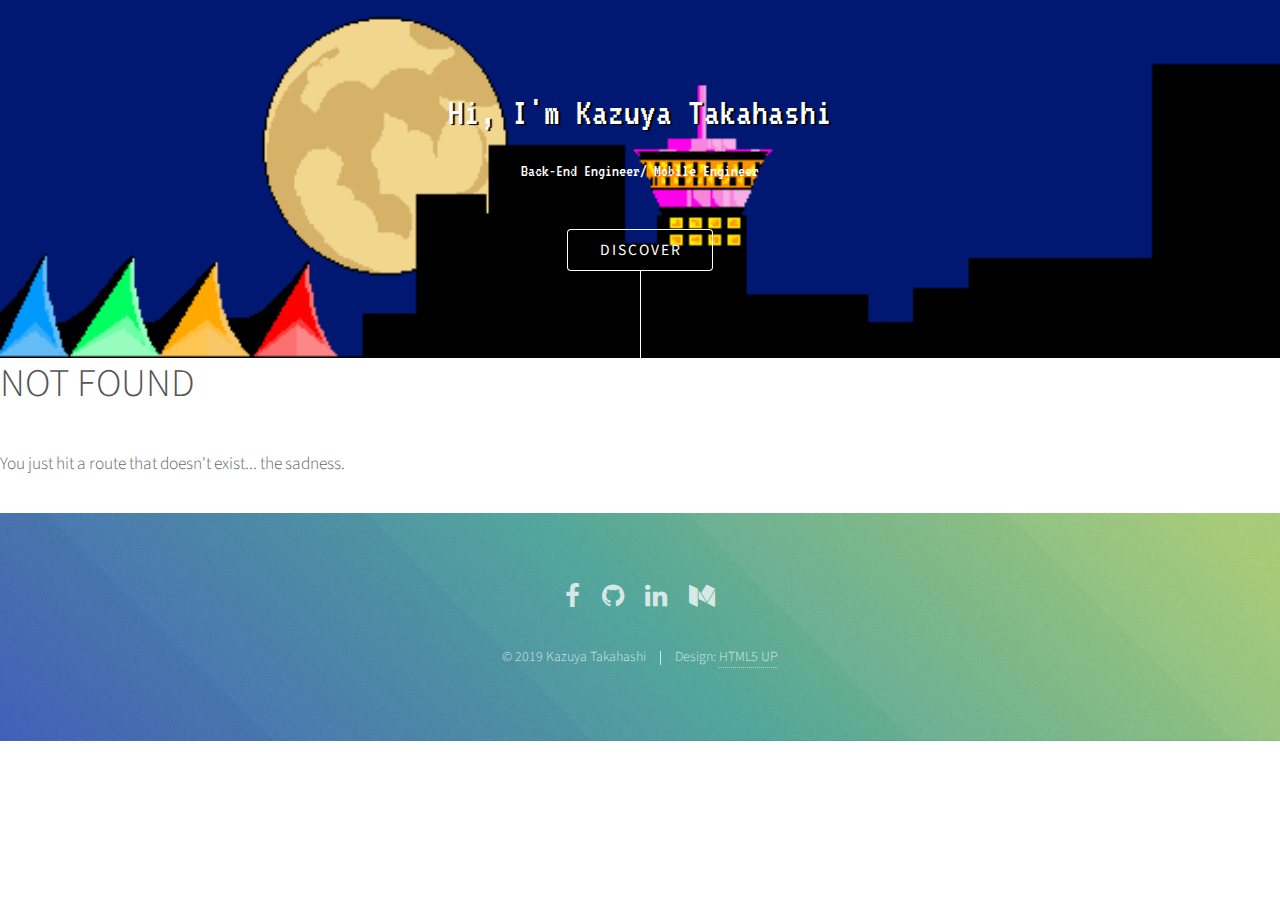
==== commit fc91ba68: "Updates" ====
--- a/404/index.html
+++ b/404/index.html
@@ -1,5 +1,5 @@
-<!DOCTYPE html><html><head><meta charSet="utf-8"/><meta http-equiv="x-ua-compatible" content="ie=edge"/><meta name="viewport" content="width=device-width, initial-scale=1, shrink-to-fit=no"/><style data-href="/MyPortfolio/styles.e44f6156a6756a90e570.css">@import url(https://fonts.googleapis.com/css?family=Source+Sans+Pro:300,300italic,400,400italic);
+<!DOCTYPE html><html><head><meta charSet="utf-8"/><meta http-equiv="x-ua-compatible" content="ie=edge"/><meta name="viewport" content="width=device-width, initial-scale=1, shrink-to-fit=no"/><style data-href="/commons.3b11fb6872bd136f66ba.css">@import url(https://fonts.googleapis.com/css?family=Source+Sans+Pro:300,300italic,400,400italic);
 /*!
  *  Font Awesome 4.7.0 by @davegandy - http://fontawesome.io - @fontawesome
  *  License - http://fontawesome.io/license (Font: SIL OFL 1.1, CSS: MIT License)
- */@font-face{font-family:FontAwesome;src:url(/MyPortfolio/static/fontawesome-webfont-674f50d287a8c48dc19ba404d20fe713.eot);src:url(/MyPortfolio/static/fontawesome-webfont-674f50d287a8c48dc19ba404d20fe713.eot?#iefix&v=4.7.0) format("embedded-opentype"),url(/MyPortfolio/static/fontawesome-webfont-af7ae505a9eed503f8b8e6982036873e.woff2) format("woff2"),url(/MyPortfolio/static/fontawesome-webfont-fee66e712a8a08eef5805a46892932ad.woff) format("woff"),url(/MyPortfolio/static/fontawesome-webfont-b06871f281fee6b241d60582ae9369b9.ttf) format("truetype"),url(/MyPortfolio/static/fontawesome-webfont-912ec66d7572ff821749319396470bde.svg#fontawesomeregular) format("svg");font-weight:400;font-style:normal}.fa{display:inline-block;font:normal normal normal 14px/1 FontAwesome;font-size:inherit;text-rendering:auto;-webkit-font-smoothing:antialiased;-moz-osx-font-smoothing:grayscale}.fa-lg{font-size:1.33333333em;line-height:.75em;vertical-align:-15%}.fa-2x{font-size:2em}.fa-3x{font-size:3em}.fa-4x{font-size:4em}.fa-5x{font-size:5em}.fa-fw{width:1.28571429em;text-align:center}.fa-ul{padding-left:0;margin-left:2.14285714em;list-style-type:none}.fa-ul>li{position:relative}.fa-li{position:absolute;left:-2.14285714em;width:2.14285714em;top:.14285714em;text-align:center}.fa-li.fa-lg{left:-1.85714286em}.fa-border{padding:.2em .25em .15em;border:.08em solid #eee;border-radius:.1em}.fa-pull-left{float:left}.fa-pull-right{float:right}.fa.fa-pull-left{margin-right:.3em}.fa.fa-pull-right{margin-left:.3em}.pull-right{float:right}.pull-left{float:left}.fa.pull-left{margin-right:.3em}.fa.pull-right{margin-left:.3em}.fa-spin{-webkit-animation:fa-spin 2s linear infinite;animation:fa-spin 2s linear infinite}.fa-pulse{-webkit-animation:fa-spin 1s steps(8) infinite;animation:fa-spin 1s steps(8) infinite}@-webkit-keyframes fa-spin{0%{-webkit-transform:rotate(0deg);transform:rotate(0deg)}to{-webkit-transform:rotate(359deg);transform:rotate(359deg)}}@keyframes fa-spin{0%{-webkit-transform:rotate(0deg);transform:rotate(0deg)}to{-webkit-transform:rotate(359deg);transform:rotate(359deg)}}.fa-rotate-90{-ms-filter:"progid:DXImageTransform.Microsoft.BasicImage(rotation=1)";-webkit-transform:rotate(90deg);transform:rotate(90deg)}.fa-rotate-180{-ms-filter:"progid:DXImageTransform.Microsoft.BasicImage(rotation=2)";-webkit-transform:rotate(180deg);transform:rotate(180deg)}.fa-rotate-270{-ms-filter:"progid:DXImageTransform.Microsoft.BasicImage(rotation=3)";-webkit-transform:rotate(270deg);transform:rotate(270deg)}.fa-flip-horizontal{-ms-filter:"progid:DXImageTransform.Microsoft.BasicImage(rotation=0, mirror=1)";-webkit-transform:scaleX(-1);transform:scaleX(-1)}.fa-flip-vertical{-ms-filter:"progid:DXImageTransform.Microsoft.BasicImage(rotation=2, mirror=1)";-webkit-transform:scaleY(-1);transform:scaleY(-1)}:root .fa-flip-horizontal,:root .fa-flip-vertical,:root .fa-rotate-90,:root .fa-rotate-180,:root .fa-rotate-270{-webkit-filter:none;filter:none}.fa-stack{position:relative;display:inline-block;width:2em;height:2em;line-height:2em;vertical-align:middle}.fa-stack-1x,.fa-stack-2x{position:absolute;left:0;width:100%;text-align:center}.fa-stack-1x{line-height:inherit}.fa-stack-2x{font-size:2em}.fa-inverse{color:#fff}.fa-glass:before{content:"\F000"}.fa-music:before{content:"\F001"}.fa-search:before{content:"\F002"}.fa-envelope-o:before{content:"\F003"}.fa-heart:before{content:"\F004"}.fa-star:before{content:"\F005"}.fa-star-o:before{content:"\F006"}.fa-user:before{content:"\F007"}.fa-film:before{content:"\F008"}.fa-th-large:before{content:"\F009"}.fa-th:before{content:"\F00A"}.fa-th-list:before{content:"\F00B"}.fa-check:before{content:"\F00C"}.fa-close:before,.fa-remove:before,.fa-times:before{content:"\F00D"}.fa-search-plus:before{content:"\F00E"}.fa-search-minus:before{content:"\F010"}.fa-power-off:before{content:"\F011"}.fa-signal:before{content:"\F012"}.fa-cog:before,.fa-gear:before{content:"\F013"}.fa-trash-o:before{content:"\F014"}.fa-home:before{content:"\F015"}.fa-file-o:before{content:"\F016"}.fa-clock-o:before{content:"\F017"}.fa-road:before{content:"\F018"}.fa-download:before{content:"\F019"}.fa-arrow-circle-o-down:before{content:"\F01A"}.fa-arrow-circle-o-up:before{content:"\F01B"}.fa-inbox:before{content:"\F01C"}.fa-play-circle-o:before{content:"\F01D"}.fa-repeat:before,.fa-rotate-right:before{content:"\F01E"}.fa-refresh:before{content:"\F021"}.fa-list-alt:before{content:"\F022"}.fa-lock:before{content:"\F023"}.fa-flag:before{content:"\F024"}.fa-headphones:before{content:"\F025"}.fa-volume-off:before{content:"\F026"}.fa-volume-down:before{content:"\F027"}.fa-volume-up:before{content:"\F028"}.fa-qrcode:before{content:"\F029"}.fa-barcode:before{content:"\F02A"}.fa-tag:before{content:"\F02B"}.fa-tags:before{content:"\F02C"}.fa-book:before{content:"\F02D"}.fa-bookmark:before{content:"\F02E"}.fa-print:before{content:"\F02F"}.fa-camera:before{content:"\F030"}.fa-font:before{content:"\F031"}.fa-bold:before{content:"\F032"}.fa-italic:before{content:"\F033"}.fa-text-height:before{content:"\F034"}.fa-text-width:before{content:"\F035"}.fa-align-left:before{content:"\F036"}.fa-align-center:before{content:"\F037"}.fa-align-right:before{content:"\F038"}.fa-align-justify:before{content:"\F039"}.fa-list:before{content:"\F03A"}.fa-dedent:before,.fa-outdent:before{content:"\F03B"}.fa-indent:before{content:"\F03C"}.fa-video-camera:before{content:"\F03D"}.fa-image:before,.fa-photo:before,.fa-picture-o:before{content:"\F03E"}.fa-pencil:before{content:"\F040"}.fa-map-marker:before{content:"\F041"}.fa-adjust:before{content:"\F042"}.fa-tint:before{content:"\F043"}.fa-edit:before,.fa-pencil-square-o:before{content:"\F044"}.fa-share-square-o:before{content:"\F045"}.fa-check-square-o:before{content:"\F046"}.fa-arrows:before{content:"\F047"}.fa-step-backward:before{content:"\F048"}.fa-fast-backward:before{content:"\F049"}.fa-backward:before{content:"\F04A"}.fa-play:before{content:"\F04B"}.fa-pause:before{content:"\F04C"}.fa-stop:before{content:"\F04D"}.fa-forward:before{content:"\F04E"}.fa-fast-forward:before{content:"\F050"}.fa-step-forward:before{content:"\F051"}.fa-eject:before{content:"\F052"}.fa-chevron-left:before{content:"\F053"}.fa-chevron-right:before{content:"\F054"}.fa-plus-circle:before{content:"\F055"}.fa-minus-circle:before{content:"\F056"}.fa-times-circle:before{content:"\F057"}.fa-check-circle:before{content:"\F058"}.fa-question-circle:before{content:"\F059"}.fa-info-circle:before{content:"\F05A"}.fa-crosshairs:before{content:"\F05B"}.fa-times-circle-o:before{content:"\F05C"}.fa-check-circle-o:before{content:"\F05D"}.fa-ban:before{content:"\F05E"}.fa-arrow-left:before{content:"\F060"}.fa-arrow-right:before{content:"\F061"}.fa-arrow-up:before{content:"\F062"}.fa-arrow-down:before{content:"\F063"}.fa-mail-forward:before,.fa-share:before{content:"\F064"}.fa-expand:before{content:"\F065"}.fa-compress:before{content:"\F066"}.fa-plus:before{content:"\F067"}.fa-minus:before{content:"\F068"}.fa-asterisk:before{content:"\F069"}.fa-exclamation-circle:before{content:"\F06A"}.fa-gift:before{content:"\F06B"}.fa-leaf:before{content:"\F06C"}.fa-fire:before{content:"\F06D"}.fa-eye:before{content:"\F06E"}.fa-eye-slash:before{content:"\F070"}.fa-exclamation-triangle:before,.fa-warning:before{content:"\F071"}.fa-plane:before{content:"\F072"}.fa-calendar:before{content:"\F073"}.fa-random:before{content:"\F074"}.fa-comment:before{content:"\F075"}.fa-magnet:before{content:"\F076"}.fa-chevron-up:before{content:"\F077"}.fa-chevron-down:before{content:"\F078"}.fa-retweet:before{content:"\F079"}.fa-shopping-cart:before{content:"\F07A"}.fa-folder:before{content:"\F07B"}.fa-folder-open:before{content:"\F07C"}.fa-arrows-v:before{content:"\F07D"}.fa-arrows-h:before{content:"\F07E"}.fa-bar-chart-o:before,.fa-bar-chart:before{content:"\F080"}.fa-twitter-square:before{content:"\F081"}.fa-facebook-square:before{content:"\F082"}.fa-camera-retro:before{content:"\F083"}.fa-key:before{content:"\F084"}.fa-cogs:before,.fa-gears:before{content:"\F085"}.fa-comments:before{content:"\F086"}.fa-thumbs-o-up:before{content:"\F087"}.fa-thumbs-o-down:before{content:"\F088"}.fa-star-half:before{content:"\F089"}.fa-heart-o:before{content:"\F08A"}.fa-sign-out:before{content:"\F08B"}.fa-linkedin-square:before{content:"\F08C"}.fa-thumb-tack:before{content:"\F08D"}.fa-external-link:before{content:"\F08E"}.fa-sign-in:before{content:"\F090"}.fa-trophy:before{content:"\F091"}.fa-github-square:before{content:"\F092"}.fa-upload:before{content:"\F093"}.fa-lemon-o:before{content:"\F094"}.fa-phone:before{content:"\F095"}.fa-square-o:before{content:"\F096"}.fa-bookmark-o:before{content:"\F097"}.fa-phone-square:before{content:"\F098"}.fa-twitter:before{content:"\F099"}.fa-facebook-f:before,.fa-facebook:before{content:"\F09A"}.fa-github:before{content:"\F09B"}.fa-unlock:before{content:"\F09C"}.fa-credit-card:before{content:"\F09D"}.fa-feed:before,.fa-rss:before{content:"\F09E"}.fa-hdd-o:before{content:"\F0A0"}.fa-bullhorn:before{content:"\F0A1"}.fa-bell:before{content:"\F0F3"}.fa-certificate:before{content:"\F0A3"}.fa-hand-o-right:before{content:"\F0A4"}.fa-hand-o-left:before{content:"\F0A5"}.fa-hand-o-up:before{content:"\F0A6"}.fa-hand-o-down:before{content:"\F0A7"}.fa-arrow-circle-left:before{content:"\F0A8"}.fa-arrow-circle-right:before{content:"\F0A9"}.fa-arrow-circle-up:before{content:"\F0AA"}.fa-arrow-circle-down:before{content:"\F0AB"}.fa-globe:before{content:"\F0AC"}.fa-wrench:before{content:"\F0AD"}.fa-tasks:before{content:"\F0AE"}.fa-filter:before{content:"\F0B0"}.fa-briefcase:before{content:"\F0B1"}.fa-arrows-alt:before{content:"\F0B2"}.fa-group:before,.fa-users:before{content:"\F0C0"}.fa-chain:before,.fa-link:before{content:"\F0C1"}.fa-cloud:before{content:"\F0C2"}.fa-flask:before{content:"\F0C3"}.fa-cut:before,.fa-scissors:before{content:"\F0C4"}.fa-copy:before,.fa-files-o:before{content:"\F0C5"}.fa-paperclip:before{content:"\F0C6"}.fa-floppy-o:before,.fa-save:before{content:"\F0C7"}.fa-square:before{content:"\F0C8"}.fa-bars:before,.fa-navicon:before,.fa-reorder:before{content:"\F0C9"}.fa-list-ul:before{content:"\F0CA"}.fa-list-ol:before{content:"\F0CB"}.fa-strikethrough:before{content:"\F0CC"}.fa-underline:before{content:"\F0CD"}.fa-table:before{content:"\F0CE"}.fa-magic:before{content:"\F0D0"}.fa-truck:before{content:"\F0D1"}.fa-pinterest:before{content:"\F0D2"}.fa-pinterest-square:before{content:"\F0D3"}.fa-google-plus-square:before{content:"\F0D4"}.fa-google-plus:before{content:"\F0D5"}.fa-money:before{content:"\F0D6"}.fa-caret-down:before{content:"\F0D7"}.fa-caret-up:before{content:"\F0D8"}.fa-caret-left:before{content:"\F0D9"}.fa-caret-right:before{content:"\F0DA"}.fa-columns:before{content:"\F0DB"}.fa-sort:before,.fa-unsorted:before{content:"\F0DC"}.fa-sort-desc:before,.fa-sort-down:before{content:"\F0DD"}.fa-sort-asc:before,.fa-sort-up:before{content:"\F0DE"}.fa-envelope:before{content:"\F0E0"}.fa-linkedin:before{content:"\F0E1"}.fa-rotate-left:before,.fa-undo:before{content:"\F0E2"}.fa-gavel:before,.fa-legal:before{content:"\F0E3"}.fa-dashboard:before,.fa-tachometer:before{content:"\F0E4"}.fa-comment-o:before{content:"\F0E5"}.fa-comments-o:before{content:"\F0E6"}.fa-bolt:before,.fa-flash:before{content:"\F0E7"}.fa-sitemap:before{content:"\F0E8"}.fa-umbrella:before{content:"\F0E9"}.fa-clipboard:before,.fa-paste:before{content:"\F0EA"}.fa-lightbulb-o:before{content:"\F0EB"}.fa-exchange:before{content:"\F0EC"}.fa-cloud-download:before{content:"\F0ED"}.fa-cloud-upload:before{content:"\F0EE"}.fa-user-md:before{content:"\F0F0"}.fa-stethoscope:before{content:"\F0F1"}.fa-suitcase:before{content:"\F0F2"}.fa-bell-o:before{content:"\F0A2"}.fa-coffee:before{content:"\F0F4"}.fa-cutlery:before{content:"\F0F5"}.fa-file-text-o:before{content:"\F0F6"}.fa-building-o:before{content:"\F0F7"}.fa-hospital-o:before{content:"\F0F8"}.fa-ambulance:before{content:"\F0F9"}.fa-medkit:before{content:"\F0FA"}.fa-fighter-jet:before{content:"\F0FB"}.fa-beer:before{content:"\F0FC"}.fa-h-square:before{content:"\F0FD"}.fa-plus-square:before{content:"\F0FE"}.fa-angle-double-left:before{content:"\F100"}.fa-angle-double-right:before{content:"\F101"}.fa-angle-double-up:before{content:"\F102"}.fa-angle-double-down:before{content:"\F103"}.fa-angle-left:before{content:"\F104"}.fa-angle-right:before{content:"\F105"}.fa-angle-up:before{content:"\F106"}.fa-angle-down:before{content:"\F107"}.fa-desktop:before{content:"\F108"}.fa-laptop:before{content:"\F109"}.fa-tablet:before{content:"\F10A"}.fa-mobile-phone:before,.fa-mobile:before{content:"\F10B"}.fa-circle-o:before{content:"\F10C"}.fa-quote-left:before{content:"\F10D"}.fa-quote-right:before{content:"\F10E"}.fa-spinner:before{content:"\F110"}.fa-circle:before{content:"\F111"}.fa-mail-reply:before,.fa-reply:before{content:"\F112"}.fa-github-alt:before{content:"\F113"}.fa-folder-o:before{content:"\F114"}.fa-folder-open-o:before{content:"\F115"}.fa-smile-o:before{content:"\F118"}.fa-frown-o:before{content:"\F119"}.fa-meh-o:before{content:"\F11A"}.fa-gamepad:before{content:"\F11B"}.fa-keyboard-o:before{content:"\F11C"}.fa-flag-o:before{content:"\F11D"}.fa-flag-checkered:before{content:"\F11E"}.fa-terminal:before{content:"\F120"}.fa-code:before{content:"\F121"}.fa-mail-reply-all:before,.fa-reply-all:before{content:"\F122"}.fa-star-half-empty:before,.fa-star-half-full:before,.fa-star-half-o:before{content:"\F123"}.fa-location-arrow:before{content:"\F124"}.fa-crop:before{content:"\F125"}.fa-code-fork:before{content:"\F126"}.fa-chain-broken:before,.fa-unlink:before{content:"\F127"}.fa-question:before{content:"\F128"}.fa-info:before{content:"\F129"}.fa-exclamation:before{content:"\F12A"}.fa-superscript:before{content:"\F12B"}.fa-subscript:before{content:"\F12C"}.fa-eraser:before{content:"\F12D"}.fa-puzzle-piece:before{content:"\F12E"}.fa-microphone:before{content:"\F130"}.fa-microphone-slash:before{content:"\F131"}.fa-shield:before{content:"\F132"}.fa-calendar-o:before{content:"\F133"}.fa-fire-extinguisher:before{content:"\F134"}.fa-rocket:before{content:"\F135"}.fa-maxcdn:before{content:"\F136"}.fa-chevron-circle-left:before{content:"\F137"}.fa-chevron-circle-right:before{content:"\F138"}.fa-chevron-circle-up:before{content:"\F139"}.fa-chevron-circle-down:before{content:"\F13A"}.fa-html5:before{content:"\F13B"}.fa-css3:before{content:"\F13C"}.fa-anchor:before{content:"\F13D"}.fa-unlock-alt:before{content:"\F13E"}.fa-bullseye:before{content:"\F140"}.fa-ellipsis-h:before{content:"\F141"}.fa-ellipsis-v:before{content:"\F142"}.fa-rss-square:before{content:"\F143"}.fa-play-circle:before{content:"\F144"}.fa-ticket:before{content:"\F145"}.fa-minus-square:before{content:"\F146"}.fa-minus-square-o:before{content:"\F147"}.fa-level-up:before{content:"\F148"}.fa-level-down:before{content:"\F149"}.fa-check-square:before{content:"\F14A"}.fa-pencil-square:before{content:"\F14B"}.fa-external-link-square:before{content:"\F14C"}.fa-share-square:before{content:"\F14D"}.fa-compass:before{content:"\F14E"}.fa-caret-square-o-down:before,.fa-toggle-down:before{content:"\F150"}.fa-caret-square-o-up:before,.fa-toggle-up:before{content:"\F151"}.fa-caret-square-o-right:before,.fa-toggle-right:before{content:"\F152"}.fa-eur:before,.fa-euro:before{content:"\F153"}.fa-gbp:before{content:"\F154"}.fa-dollar:before,.fa-usd:before{content:"\F155"}.fa-inr:before,.fa-rupee:before{content:"\F156"}.fa-cny:before,.fa-jpy:before,.fa-rmb:before,.fa-yen:before{content:"\F157"}.fa-rouble:before,.fa-rub:before,.fa-ruble:before{content:"\F158"}.fa-krw:before,.fa-won:before{content:"\F159"}.fa-bitcoin:before,.fa-btc:before{content:"\F15A"}.fa-file:before{content:"\F15B"}.fa-file-text:before{content:"\F15C"}.fa-sort-alpha-asc:before{content:"\F15D"}.fa-sort-alpha-desc:before{content:"\F15E"}.fa-sort-amount-asc:before{content:"\F160"}.fa-sort-amount-desc:before{content:"\F161"}.fa-sort-numeric-asc:before{content:"\F162"}.fa-sort-numeric-desc:before{content:"\F163"}.fa-thumbs-up:before{content:"\F164"}.fa-thumbs-down:before{content:"\F165"}.fa-youtube-square:before{content:"\F166"}.fa-youtube:before{content:"\F167"}.fa-xing:before{content:"\F168"}.fa-xing-square:before{content:"\F169"}.fa-youtube-play:before{content:"\F16A"}.fa-dropbox:before{content:"\F16B"}.fa-stack-overflow:before{content:"\F16C"}.fa-instagram:before{content:"\F16D"}.fa-flickr:before{content:"\F16E"}.fa-adn:before{content:"\F170"}.fa-bitbucket:before{content:"\F171"}.fa-bitbucket-square:before{content:"\F172"}.fa-tumblr:before{content:"\F173"}.fa-tumblr-square:before{content:"\F174"}.fa-long-arrow-down:before{content:"\F175"}.fa-long-arrow-up:before{content:"\F176"}.fa-long-arrow-left:before{content:"\F177"}.fa-long-arrow-right:before{content:"\F178"}.fa-apple:before{content:"\F179"}.fa-windows:before{content:"\F17A"}.fa-android:before{content:"\F17B"}.fa-linux:before{content:"\F17C"}.fa-dribbble:before{content:"\F17D"}.fa-skype:before{content:"\F17E"}.fa-foursquare:before{content:"\F180"}.fa-trello:before{content:"\F181"}.fa-female:before{content:"\F182"}.fa-male:before{content:"\F183"}.fa-gittip:before,.fa-gratipay:before{content:"\F184"}.fa-sun-o:before{content:"\F185"}.fa-moon-o:before{content:"\F186"}.fa-archive:before{content:"\F187"}.fa-bug:before{content:"\F188"}.fa-vk:before{content:"\F189"}.fa-weibo:before{content:"\F18A"}.fa-renren:before{content:"\F18B"}.fa-pagelines:before{content:"\F18C"}.fa-stack-exchange:before{content:"\F18D"}.fa-arrow-circle-o-right:before{content:"\F18E"}.fa-arrow-circle-o-left:before{content:"\F190"}.fa-caret-square-o-left:before,.fa-toggle-left:before{content:"\F191"}.fa-dot-circle-o:before{content:"\F192"}.fa-wheelchair:before{content:"\F193"}.fa-vimeo-square:before{content:"\F194"}.fa-try:before,.fa-turkish-lira:before{content:"\F195"}.fa-plus-square-o:before{content:"\F196"}.fa-space-shuttle:before{content:"\F197"}.fa-slack:before{content:"\F198"}.fa-envelope-square:before{content:"\F199"}.fa-wordpress:before{content:"\F19A"}.fa-openid:before{content:"\F19B"}.fa-bank:before,.fa-institution:before,.fa-university:before{content:"\F19C"}.fa-graduation-cap:before,.fa-mortar-board:before{content:"\F19D"}.fa-yahoo:before{content:"\F19E"}.fa-google:before{content:"\F1A0"}.fa-reddit:before{content:"\F1A1"}.fa-reddit-square:before{content:"\F1A2"}.fa-stumbleupon-circle:before{content:"\F1A3"}.fa-stumbleupon:before{content:"\F1A4"}.fa-delicious:before{content:"\F1A5"}.fa-digg:before{content:"\F1A6"}.fa-pied-piper-pp:before{content:"\F1A7"}.fa-pied-piper-alt:before{content:"\F1A8"}.fa-drupal:before{content:"\F1A9"}.fa-joomla:before{content:"\F1AA"}.fa-language:before{content:"\F1AB"}.fa-fax:before{content:"\F1AC"}.fa-building:before{content:"\F1AD"}.fa-child:before{content:"\F1AE"}.fa-paw:before{content:"\F1B0"}.fa-spoon:before{content:"\F1B1"}.fa-cube:before{content:"\F1B2"}.fa-cubes:before{content:"\F1B3"}.fa-behance:before{content:"\F1B4"}.fa-behance-square:before{content:"\F1B5"}.fa-steam:before{content:"\F1B6"}.fa-steam-square:before{content:"\F1B7"}.fa-recycle:before{content:"\F1B8"}.fa-automobile:before,.fa-car:before{content:"\F1B9"}.fa-cab:before,.fa-taxi:before{content:"\F1BA"}.fa-tree:before{content:"\F1BB"}.fa-spotify:before{content:"\F1BC"}.fa-deviantart:before{content:"\F1BD"}.fa-soundcloud:before{content:"\F1BE"}.fa-database:before{content:"\F1C0"}.fa-file-pdf-o:before{content:"\F1C1"}.fa-file-word-o:before{content:"\F1C2"}.fa-file-excel-o:before{content:"\F1C3"}.fa-file-powerpoint-o:before{content:"\F1C4"}.fa-file-image-o:before,.fa-file-photo-o:before,.fa-file-picture-o:before{content:"\F1C5"}.fa-file-archive-o:before,.fa-file-zip-o:before{content:"\F1C6"}.fa-file-audio-o:before,.fa-file-sound-o:before{content:"\F1C7"}.fa-file-movie-o:before,.fa-file-video-o:before{content:"\F1C8"}.fa-file-code-o:before{content:"\F1C9"}.fa-vine:before{content:"\F1CA"}.fa-codepen:before{content:"\F1CB"}.fa-jsfiddle:before{content:"\F1CC"}.fa-life-bouy:before,.fa-life-buoy:before,.fa-life-ring:before,.fa-life-saver:before,.fa-support:before{content:"\F1CD"}.fa-circle-o-notch:before{content:"\F1CE"}.fa-ra:before,.fa-rebel:before,.fa-resistance:before{content:"\F1D0"}.fa-empire:before,.fa-ge:before{content:"\F1D1"}.fa-git-square:before{content:"\F1D2"}.fa-git:before{content:"\F1D3"}.fa-hacker-news:before,.fa-y-combinator-square:before,.fa-yc-square:before{content:"\F1D4"}.fa-tencent-weibo:before{content:"\F1D5"}.fa-qq:before{content:"\F1D6"}.fa-wechat:before,.fa-weixin:before{content:"\F1D7"}.fa-paper-plane:before,.fa-send:before{content:"\F1D8"}.fa-paper-plane-o:before,.fa-send-o:before{content:"\F1D9"}.fa-history:before{content:"\F1DA"}.fa-circle-thin:before{content:"\F1DB"}.fa-header:before{content:"\F1DC"}.fa-paragraph:before{content:"\F1DD"}.fa-sliders:before{content:"\F1DE"}.fa-share-alt:before{content:"\F1E0"}.fa-share-alt-square:before{content:"\F1E1"}.fa-bomb:before{content:"\F1E2"}.fa-futbol-o:before,.fa-soccer-ball-o:before{content:"\F1E3"}.fa-tty:before{content:"\F1E4"}.fa-binoculars:before{content:"\F1E5"}.fa-plug:before{content:"\F1E6"}.fa-slideshare:before{content:"\F1E7"}.fa-twitch:before{content:"\F1E8"}.fa-yelp:before{content:"\F1E9"}.fa-newspaper-o:before{content:"\F1EA"}.fa-wifi:before{content:"\F1EB"}.fa-calculator:before{content:"\F1EC"}.fa-paypal:before{content:"\F1ED"}.fa-google-wallet:before{content:"\F1EE"}.fa-cc-visa:before{content:"\F1F0"}.fa-cc-mastercard:before{content:"\F1F1"}.fa-cc-discover:before{content:"\F1F2"}.fa-cc-amex:before{content:"\F1F3"}.fa-cc-paypal:before{content:"\F1F4"}.fa-cc-stripe:before{content:"\F1F5"}.fa-bell-slash:before{content:"\F1F6"}.fa-bell-slash-o:before{content:"\F1F7"}.fa-trash:before{content:"\F1F8"}.fa-copyright:before{content:"\F1F9"}.fa-at:before{content:"\F1FA"}.fa-eyedropper:before{content:"\F1FB"}.fa-paint-brush:before{content:"\F1FC"}.fa-birthday-cake:before{content:"\F1FD"}.fa-area-chart:before{content:"\F1FE"}.fa-pie-chart:before{content:"\F200"}.fa-line-chart:before{content:"\F201"}.fa-lastfm:before{content:"\F202"}.fa-lastfm-square:before{content:"\F203"}.fa-toggle-off:before{content:"\F204"}.fa-toggle-on:before{content:"\F205"}.fa-bicycle:before{content:"\F206"}.fa-bus:before{content:"\F207"}.fa-ioxhost:before{content:"\F208"}.fa-angellist:before{content:"\F209"}.fa-cc:before{content:"\F20A"}.fa-ils:before,.fa-shekel:before,.fa-sheqel:before{content:"\F20B"}.fa-meanpath:before{content:"\F20C"}.fa-buysellads:before{content:"\F20D"}.fa-connectdevelop:before{content:"\F20E"}.fa-dashcube:before{content:"\F210"}.fa-forumbee:before{content:"\F211"}.fa-leanpub:before{content:"\F212"}.fa-sellsy:before{content:"\F213"}.fa-shirtsinbulk:before{content:"\F214"}.fa-simplybuilt:before{content:"\F215"}.fa-skyatlas:before{content:"\F216"}.fa-cart-plus:before{content:"\F217"}.fa-cart-arrow-down:before{content:"\F218"}.fa-diamond:before{content:"\F219"}.fa-ship:before{content:"\F21A"}.fa-user-secret:before{content:"\F21B"}.fa-motorcycle:before{content:"\F21C"}.fa-street-view:before{content:"\F21D"}.fa-heartbeat:before{content:"\F21E"}.fa-venus:before{content:"\F221"}.fa-mars:before{content:"\F222"}.fa-mercury:before{content:"\F223"}.fa-intersex:before,.fa-transgender:before{content:"\F224"}.fa-transgender-alt:before{content:"\F225"}.fa-venus-double:before{content:"\F226"}.fa-mars-double:before{content:"\F227"}.fa-venus-mars:before{content:"\F228"}.fa-mars-stroke:before{content:"\F229"}.fa-mars-stroke-v:before{content:"\F22A"}.fa-mars-stroke-h:before{content:"\F22B"}.fa-neuter:before{content:"\F22C"}.fa-genderless:before{content:"\F22D"}.fa-facebook-official:before{content:"\F230"}.fa-pinterest-p:before{content:"\F231"}.fa-whatsapp:before{content:"\F232"}.fa-server:before{content:"\F233"}.fa-user-plus:before{content:"\F234"}.fa-user-times:before{content:"\F235"}.fa-bed:before,.fa-hotel:before{content:"\F236"}.fa-viacoin:before{content:"\F237"}.fa-train:before{content:"\F238"}.fa-subway:before{content:"\F239"}.fa-medium:before{content:"\F23A"}.fa-y-combinator:before,.fa-yc:before{content:"\F23B"}.fa-optin-monster:before{content:"\F23C"}.fa-opencart:before{content:"\F23D"}.fa-expeditedssl:before{content:"\F23E"}.fa-battery-4:before,.fa-battery-full:before,.fa-battery:before{content:"\F240"}.fa-battery-3:before,.fa-battery-three-quarters:before{content:"\F241"}.fa-battery-2:before,.fa-battery-half:before{content:"\F242"}.fa-battery-1:before,.fa-battery-quarter:before{content:"\F243"}.fa-battery-0:before,.fa-battery-empty:before{content:"\F244"}.fa-mouse-pointer:before{content:"\F245"}.fa-i-cursor:before{content:"\F246"}.fa-object-group:before{content:"\F247"}.fa-object-ungroup:before{content:"\F248"}.fa-sticky-note:before{content:"\F249"}.fa-sticky-note-o:before{content:"\F24A"}.fa-cc-jcb:before{content:"\F24B"}.fa-cc-diners-club:before{content:"\F24C"}.fa-clone:before{content:"\F24D"}.fa-balance-scale:before{content:"\F24E"}.fa-hourglass-o:before{content:"\F250"}.fa-hourglass-1:before,.fa-hourglass-start:before{content:"\F251"}.fa-hourglass-2:before,.fa-hourglass-half:before{content:"\F252"}.fa-hourglass-3:before,.fa-hourglass-end:before{content:"\F253"}.fa-hourglass:before{content:"\F254"}.fa-hand-grab-o:before,.fa-hand-rock-o:before{content:"\F255"}.fa-hand-paper-o:before,.fa-hand-stop-o:before{content:"\F256"}.fa-hand-scissors-o:before{content:"\F257"}.fa-hand-lizard-o:before{content:"\F258"}.fa-hand-spock-o:before{content:"\F259"}.fa-hand-pointer-o:before{content:"\F25A"}.fa-hand-peace-o:before{content:"\F25B"}.fa-trademark:before{content:"\F25C"}.fa-registered:before{content:"\F25D"}.fa-creative-commons:before{content:"\F25E"}.fa-gg:before{content:"\F260"}.fa-gg-circle:before{content:"\F261"}.fa-tripadvisor:before{content:"\F262"}.fa-odnoklassniki:before{content:"\F263"}.fa-odnoklassniki-square:before{content:"\F264"}.fa-get-pocket:before{content:"\F265"}.fa-wikipedia-w:before{content:"\F266"}.fa-safari:before{content:"\F267"}.fa-chrome:before{content:"\F268"}.fa-firefox:before{content:"\F269"}.fa-opera:before{content:"\F26A"}.fa-internet-explorer:before{content:"\F26B"}.fa-television:before,.fa-tv:before{content:"\F26C"}.fa-contao:before{content:"\F26D"}.fa-500px:before{content:"\F26E"}.fa-amazon:before{content:"\F270"}.fa-calendar-plus-o:before{content:"\F271"}.fa-calendar-minus-o:before{content:"\F272"}.fa-calendar-times-o:before{content:"\F273"}.fa-calendar-check-o:before{content:"\F274"}.fa-industry:before{content:"\F275"}.fa-map-pin:before{content:"\F276"}.fa-map-signs:before{content:"\F277"}.fa-map-o:before{content:"\F278"}.fa-map:before{content:"\F279"}.fa-commenting:before{content:"\F27A"}.fa-commenting-o:before{content:"\F27B"}.fa-houzz:before{content:"\F27C"}.fa-vimeo:before{content:"\F27D"}.fa-black-tie:before{content:"\F27E"}.fa-fonticons:before{content:"\F280"}.fa-reddit-alien:before{content:"\F281"}.fa-edge:before{content:"\F282"}.fa-credit-card-alt:before{content:"\F283"}.fa-codiepie:before{content:"\F284"}.fa-modx:before{content:"\F285"}.fa-fort-awesome:before{content:"\F286"}.fa-usb:before{content:"\F287"}.fa-product-hunt:before{content:"\F288"}.fa-mixcloud:before{content:"\F289"}.fa-scribd:before{content:"\F28A"}.fa-pause-circle:before{content:"\F28B"}.fa-pause-circle-o:before{content:"\F28C"}.fa-stop-circle:before{content:"\F28D"}.fa-stop-circle-o:before{content:"\F28E"}.fa-shopping-bag:before{content:"\F290"}.fa-shopping-basket:before{content:"\F291"}.fa-hashtag:before{content:"\F292"}.fa-bluetooth:before{content:"\F293"}.fa-bluetooth-b:before{content:"\F294"}.fa-percent:before{content:"\F295"}.fa-gitlab:before{content:"\F296"}.fa-wpbeginner:before{content:"\F297"}.fa-wpforms:before{content:"\F298"}.fa-envira:before{content:"\F299"}.fa-universal-access:before{content:"\F29A"}.fa-wheelchair-alt:before{content:"\F29B"}.fa-question-circle-o:before{content:"\F29C"}.fa-blind:before{content:"\F29D"}.fa-audio-description:before{content:"\F29E"}.fa-volume-control-phone:before{content:"\F2A0"}.fa-braille:before{content:"\F2A1"}.fa-assistive-listening-systems:before{content:"\F2A2"}.fa-american-sign-language-interpreting:before,.fa-asl-interpreting:before{content:"\F2A3"}.fa-deaf:before,.fa-deafness:before,.fa-hard-of-hearing:before{content:"\F2A4"}.fa-glide:before{content:"\F2A5"}.fa-glide-g:before{content:"\F2A6"}.fa-sign-language:before,.fa-signing:before{content:"\F2A7"}.fa-low-vision:before{content:"\F2A8"}.fa-viadeo:before{content:"\F2A9"}.fa-viadeo-square:before{content:"\F2AA"}.fa-snapchat:before{content:"\F2AB"}.fa-snapchat-ghost:before{content:"\F2AC"}.fa-snapchat-square:before{content:"\F2AD"}.fa-pied-piper:before{content:"\F2AE"}.fa-first-order:before{content:"\F2B0"}.fa-yoast:before{content:"\F2B1"}.fa-themeisle:before{content:"\F2B2"}.fa-google-plus-circle:before,.fa-google-plus-official:before{content:"\F2B3"}.fa-fa:before,.fa-font-awesome:before{content:"\F2B4"}.fa-handshake-o:before{content:"\F2B5"}.fa-envelope-open:before{content:"\F2B6"}.fa-envelope-open-o:before{content:"\F2B7"}.fa-linode:before{content:"\F2B8"}.fa-address-book:before{content:"\F2B9"}.fa-address-book-o:before{content:"\F2BA"}.fa-address-card:before,.fa-vcard:before{content:"\F2BB"}.fa-address-card-o:before,.fa-vcard-o:before{content:"\F2BC"}.fa-user-circle:before{content:"\F2BD"}.fa-user-circle-o:before{content:"\F2BE"}.fa-user-o:before{content:"\F2C0"}.fa-id-badge:before{content:"\F2C1"}.fa-drivers-license:before,.fa-id-card:before{content:"\F2C2"}.fa-drivers-license-o:before,.fa-id-card-o:before{content:"\F2C3"}.fa-quora:before{content:"\F2C4"}.fa-free-code-camp:before{content:"\F2C5"}.fa-telegram:before{content:"\F2C6"}.fa-thermometer-4:before,.fa-thermometer-full:before,.fa-thermometer:before{content:"\F2C7"}.fa-thermometer-3:before,.fa-thermometer-three-quarters:before{content:"\F2C8"}.fa-thermometer-2:before,.fa-thermometer-half:before{content:"\F2C9"}.fa-thermometer-1:before,.fa-thermometer-quarter:before{content:"\F2CA"}.fa-thermometer-0:before,.fa-thermometer-empty:before{content:"\F2CB"}.fa-shower:before{content:"\F2CC"}.fa-bath:before,.fa-bathtub:before,.fa-s15:before{content:"\F2CD"}.fa-podcast:before{content:"\F2CE"}.fa-window-maximize:before{content:"\F2D0"}.fa-window-minimize:before{content:"\F2D1"}.fa-window-restore:before{content:"\F2D2"}.fa-times-rectangle:before,.fa-window-close:before{content:"\F2D3"}.fa-times-rectangle-o:before,.fa-window-close-o:before{content:"\F2D4"}.fa-bandcamp:before{content:"\F2D5"}.fa-grav:before{content:"\F2D6"}.fa-etsy:before{content:"\F2D7"}.fa-imdb:before{content:"\F2D8"}.fa-ravelry:before{content:"\F2D9"}.fa-eercast:before{content:"\F2DA"}.fa-microchip:before{content:"\F2DB"}.fa-snowflake-o:before{content:"\F2DC"}.fa-superpowers:before{content:"\F2DD"}.fa-wpexplorer:before{content:"\F2DE"}.fa-meetup:before{content:"\F2E0"}.sr-only{position:absolute;width:1px;height:1px;padding:0;margin:-1px;overflow:hidden;clip:rect(0,0,0,0);border:0}.sr-only-focusable:active,.sr-only-focusable:focus{position:static;width:auto;height:auto;margin:0;overflow:visible;clip:auto}@media screen and (min-width:981px){.grid-wrapper{display:grid;grid-gap:0 2.25em;grid-template-columns:repeat(12,1fr);margin:0 auto;width:90%}.col-1{grid-column:span 1}.col-2{grid-column:span 2}.col-3{grid-column:span 3}.col-4{grid-column:span 4}.col-5{grid-column:span 5}.col-6{grid-column:span 6}.col-7{grid-column:span 7}.col-8{grid-column:span 8}.col-9{grid-column:span 9}.col-10{grid-column:span 10}.col-11{grid-column:span 11}.col-12{grid-column:span 12}}@media screen and (min-width:1141px){.grid-wrapper{grid-gap:0 3em;width:60em}}a,abbr,acronym,address,applet,article,aside,audio,b,big,blockquote,body,canvas,caption,center,cite,code,dd,del,details,dfn,div,dl,dt,em,embed,fieldset,figcaption,figure,footer,form,h1,h2,h3,h4,h5,h6,header,hgroup,html,i,iframe,img,ins,kbd,label,legend,li,mark,menu,nav,object,ol,output,p,pre,q,ruby,s,samp,section,small,span,strike,strong,sub,summary,sup,table,tbody,td,tfoot,th,thead,time,tr,tt,u,ul,var,video{margin:0;padding:0;border:0;font-size:100%;font:inherit;vertical-align:baseline}article,aside,details,figcaption,figure,footer,header,hgroup,menu,nav,section{display:block}body{line-height:1}ol,ul{list-style:none}blockquote,q{quotes:none}blockquote:after,blockquote:before,q:after,q:before{content:"";content:none}table{border-collapse:collapse;border-spacing:0}body{-webkit-text-size-adjust:none}*,:after,:before{box-sizing:border-box}body{background:#fff}body .body.is-loading *,body .body.is-loading :after,body .body.is-loading :before{-webkit-animation:none!important;animation:none!important;-webkit-transition:none!important;transition:none!important}body,input,select,textarea{color:#666;font-family:Source Sans Pro,Helvetica,sans-serif;font-size:16pt;font-weight:300;line-height:1.65em}a{-webkit-transition:color .2s ease-in-out,border-color .2s ease-in-out;transition:color .2s ease-in-out,border-color .2s ease-in-out;border-bottom:1px dotted #666;color:inherit;text-decoration:none}a:hover{border-bottom-color:transparent!important;color:#6bd4c8}b,strong{color:#555;font-weight:400}em,i{font-style:italic}p{margin:0 0 2em}h1,h2,h3,h4,h5,h6{color:#555;line-height:1em;margin:0 0 1em}h1 a,h2 a,h3 a,h4 a,h5 a,h6 a{color:inherit;text-decoration:none}h1{font-size:2.25em}h1,h2{line-height:1.35em}h2{font-size:2em}h3{font-size:1.35em}h3,h4{line-height:1.5em}h4{font-size:1.25em}h5{font-size:.9em}h5,h6{line-height:1.5em}h6{font-size:.7em}sub{top:.5em}sub,sup{font-size:.8em;position:relative}sup{top:-.5em}hr{border:0;border-bottom:1px solid hsla(0,0%,56.5%,.5);margin:2em 0}hr.major{margin:3em 0}blockquote{border-left:4px solid hsla(0,0%,56.5%,.5);font-style:italic;margin:0 0 2em;padding:.5em 0 .5em 2em}code{background:hsla(0,0%,56.5%,.075);border-radius:4px;border:1px solid hsla(0,0%,56.5%,.5);margin:0 .25em;padding:.25em .65em}code,pre{font-family:Courier New,monospace;font-size:.9em}pre{-webkit-overflow-scrolling:touch;margin:0 0 2em}pre code{display:block;line-height:1.75em;padding:1em 1.5em;overflow-x:auto}.align-left{text-align:left}.align-center{text-align:center}.align-right{text-align:right}article.special,section.special{text-align:center}header p{color:#999;margin:0 0 1.5em;position:relative}header h2+p{font-size:1.25em;line-height:1.5em;margin-top:-1em}header h3+p{font-size:1.1em;line-height:1.5em;margin-top:-.8em}header h4+p,header h5+p,header h6+p{font-size:.9em;line-height:1.5em;margin-top:-.6em}header.major{margin:0 0 1em}header.major:after{background:hsla(0,0%,56.5%,.5);content:"";display:inline-block;height:1px;margin-top:1.5em;width:6em}header.major h2,header.major h3,header.major h4,header.major h5,header.major h6{margin:0}header.major p{margin:.7em 0 0}header.special{text-align:center}form{margin:0 0 2em}label{color:#555;display:block;font-size:.9em;font-weight:400;margin:0 0 1em}input[type=email],input[type=password],input[type=text],select,textarea{-moz-appearance:none;-webkit-appearance:none;-ms-appearance:none;appearance:none;background:hsla(0,0%,56.5%,.075);border-radius:4px;border:none;border:1px solid hsla(0,0%,56.5%,.5);color:inherit;display:block;outline:0;padding:0 1em;text-decoration:none;width:100%}input[type=email]:invalid,input[type=password]:invalid,input[type=text]:invalid,select:invalid,textarea:invalid{box-shadow:none}input[type=email]:focus,input[type=password]:focus,input[type=text]:focus,select:focus,textarea:focus{border-color:#6bd4c8}.select-wrapper{text-decoration:none;display:block;position:relative}.select-wrapper:before{-moz-osx-font-smoothing:grayscale;-webkit-font-smoothing:antialiased;font-family:FontAwesome;font-style:normal;font-weight:400;text-transform:none!important;color:hsla(0,0%,56.5%,.5);content:"\F078";display:block;height:2.75em;line-height:2.75em;pointer-events:none;position:absolute;right:0;text-align:center;top:0;width:2.75em}.select-wrapper select::-ms-expand{display:none}input[type=email],input[type=password],input[type=text],select{height:2.75em}textarea{padding:.75em 1em}input[type=checkbox],input[type=radio]{-moz-appearance:none;-webkit-appearance:none;-ms-appearance:none;appearance:none;display:block;float:left;margin-right:-2em;opacity:0;width:1em;z-index:-1}input[type=checkbox]+label,input[type=radio]+label{text-decoration:none;color:#666;cursor:pointer;display:inline-block;font-size:1em;font-weight:300;padding-left:2.4em;padding-right:.75em;position:relative}input[type=checkbox]+label:before,input[type=radio]+label:before{-moz-osx-font-smoothing:grayscale;-webkit-font-smoothing:antialiased;font-family:FontAwesome;font-style:normal;font-weight:400;text-transform:none!important;background:hsla(0,0%,56.5%,.075);border-radius:4px;border:1px solid hsla(0,0%,56.5%,.5);content:"";display:inline-block;height:1.65em;left:0;line-height:1.58125em;position:absolute;text-align:center;top:0;width:1.65em}input[type=checkbox]:checked+label:before,input[type=radio]:checked+label:before{background:#666;border-color:#666;color:#fff;content:"\F00C"}input[type=checkbox]:focus+label:before,input[type=radio]:focus+label:before{border-color:#6bd4c8}input[type=checkbox]+label:before{border-radius:4px}input[type=radio]+label:before{border-radius:100%}::-webkit-input-placeholder{color:#999!important;opacity:1}:-moz-placeholder,::-moz-placeholder{color:#999!important;opacity:1}:-ms-input-placeholder{color:#999!important;opacity:1}.formerize-placeholder{color:#999!important;opacity:1}.box{border-radius:4px;border:1px solid hsla(0,0%,56.5%,.5);margin-bottom:2em;padding:1.5em}.box>:last-child,.box>:last-child>:last-child,.box>:last-child>:last-child>:last-child{margin-bottom:0}.box.alt{border:0;border-radius:0;padding:0}.icon{text-decoration:none;border-bottom:none;position:relative}.icon:before{-moz-osx-font-smoothing:grayscale;-webkit-font-smoothing:antialiased;font-family:FontAwesome;font-style:normal;font-weight:400;text-transform:none!important}.icon>.label{display:none}.icon.style1:before{color:#c3e895}.icon.style2:before{color:#8addaa}.icon.style3:before{color:#6bd4c8}.icon.style4:before{color:#57aed3}.icon.style5:before{color:#4a87d3}.icon.style6:before{color:#6b88e6}.icon.major{text-decoration:none;color:#555;cursor:default;display:inline-block;margin:0 0 1.5em}.icon.major:before{-moz-osx-font-smoothing:grayscale;-webkit-font-smoothing:antialiased;font-family:FontAwesome;font-style:normal;font-weight:400;text-transform:none!important;font-size:4em;line-height:1em}.image{border-radius:4px;border:0;display:inline-block;position:relative}.image img{border-radius:4px;display:block}.image.left{float:left;padding:0 1.5em 1em 0;top:.25em}.image.right{float:right;padding:0 0 1em 1.5em;top:.25em}.image.left,.image.right{max-width:40%}.image.left img,.image.right img{width:100%}.image.fit{display:block;margin:0 0 2em;width:100%}.image.fit img{width:100%}ol{list-style:decimal;margin:0 0 2em;padding-left:1.25em}ol li{padding-left:.25em}ul{list-style:disc;margin:0 0 2em;padding-left:1em}ul li{padding-left:.5em}ul.alt{list-style:none;padding-left:0}ul.alt li{border-top:1px solid hsla(0,0%,56.5%,.5);padding:.5em 0}ul.alt li:first-child{border-top:0;padding-top:0}ul.icons{cursor:default;list-style:none;padding-left:0}ul.icons li{display:inline-block;padding:0 1.25em 0 0}ul.icons li:last-child{padding-right:0}ul.icons li .icon:before{font-size:1.5em}ul.major-icons{list-style:none;padding-left:0}ul.major-icons li{display:inline-block;padding:2.5em;text-align:center}ul.major-icons li .icon{-webkit-transform:rotate(45deg);transform:rotate(45deg);border-radius:4px;border:1px solid hsla(0,0%,56.5%,.5);display:inline-block;height:8em;line-height:8em;margin:0;text-align:center;width:8em}ul.major-icons li .icon:before{-webkit-transform:rotate(-45deg);transform:rotate(-45deg);display:inline-block;line-height:inherit}ul.actions{cursor:default;list-style:none;padding-left:0}ul.actions li{display:inline-block;padding:0 1em 0 0;vertical-align:middle}ul.actions li:last-child{padding-right:0}ul.actions.small li{padding:0 .5em 0 0}ul.actions.vertical li{display:block;padding:1em 0 0}ul.actions.vertical li:first-child{padding-top:0}ul.actions.vertical li>*{margin-bottom:0}ul.actions.vertical.small li{padding:.5em 0 0}ul.actions.vertical.small li:first-child{padding-top:0}ul.actions.uniform li>*{min-width:12em}ul.actions.fit{display:table;margin-left:-1em;padding:0;table-layout:fixed;width:calc(100% + 1em)}ul.actions.fit li{display:table-cell;padding:0 0 0 1em}ul.actions.fit li>*{margin-bottom:0}ul.actions.fit.small{margin-left:-.5em;width:calc(100% + .5em)}ul.actions.fit.small li{padding:0 0 0 .5em}dl{margin:0 0 2em}.table-wrapper{-webkit-overflow-scrolling:touch;overflow-x:auto}table{margin:0 0 2em;width:100%}table tbody tr{border-left:0;border-right:0}table tbody tr:nth-child(odd){background-color:hsla(0,0%,56.5%,.075)}table td{padding:.75em}table th{color:#555;font-size:.9em;font-weight:400;padding:0 .75em .75em;text-align:left}table thead{border-bottom:1px solid hsla(0,0%,56.5%,.5)}table tfoot{border-top:1px solid hsla(0,0%,56.5%,.5)}table.alt{border-collapse:separate}table.alt tbody tr td{border-color:hsla(0,0%,56.5%,.5);border-style:solid;border-width:0 1px 1px 0}table.alt tbody tr td:first-child{border-left-width:1px}table.alt tbody tr:first-child td{border-top-width:1px}table.alt thead{border-bottom:0}table.alt tfoot{border-top:0}.button,button,input[type=button],input[type=reset],input[type=submit]{-moz-appearance:none;-webkit-appearance:none;-ms-appearance:none;appearance:none;-webkit-transition:background-color .2s ease-in-out,color .2s ease-in-out;transition:background-color .2s ease-in-out,color .2s ease-in-out;background-color:transparent;border-radius:4px;border:0;box-shadow:inset 0 0 0 1px hsla(0,0%,56.5%,.5);color:#555!important;cursor:pointer;display:inline-block;font-size:.9em;font-weight:400;height:2.75em;letter-spacing:.125em;line-height:2.75em;padding:0 2em;text-align:center;text-decoration:none;text-indent:.125em;text-transform:uppercase;white-space:nowrap}.button:hover,button:hover,input[type=button]:hover,input[type=reset]:hover,input[type=submit]:hover{background-color:hsla(0,0%,56.5%,.075)}.button:active,button:active,input[type=button]:active,input[type=reset]:active,input[type=submit]:active{background-color:hsla(0,0%,56.5%,.2)}.button.icon,button.icon,input[type=button].icon,input[type=reset].icon,input[type=submit].icon{padding-left:1.35em}.button.icon:before,button.icon:before,input[type=button].icon:before,input[type=reset].icon:before,input[type=submit].icon:before{margin-right:.5em}.button.fit,button.fit,input[type=button].fit,input[type=reset].fit,input[type=submit].fit{display:block;margin:0 0 1em;width:100%}.button.small,button.small,input[type=button].small,input[type=reset].small,input[type=submit].small{font-size:.7em}.button.big,button.big,input[type=button].big,input[type=reset].big,input[type=submit].big{font-size:1.25em}.button.special,button.special,input[type=button].special,input[type=reset].special,input[type=submit].special{background-color:#555;box-shadow:none!important;color:#fff!important}.button.special:hover,button.special:hover,input[type=button].special:hover,input[type=reset].special:hover,input[type=submit].special:hover{background-color:#626262}.button.special:active,button.special:active,input[type=button].special:active,input[type=reset].special:active,input[type=submit].special:active{background-color:#484848}.button.disabled,.button:disabled,button.disabled,button:disabled,input[type=button].disabled,input[type=button]:disabled,input[type=reset].disabled,input[type=reset]:disabled,input[type=submit].disabled,input[type=submit]:disabled{cursor:default;opacity:.25}.main{padding:6em 0 4em}.main.style1{background:#fff}.main.style2{background-color:#333;color:hsla(0,0%,100%,.75);background-attachment:fixed,fixed;background-image:url([data-uri]),url(/MyPortfolio/static/header-9a79c1e4b6ee359af63593cfcc5a5528.jpg);background-size:auto,cover}.main.style2 a{border-bottom-color:hsla(0,0%,100%,.5)}.main.style2 a:hover,.main.style2 b,.main.style2 h1,.main.style2 h2,.main.style2 h3,.main.style2 h4,.main.style2 h5,.main.style2 h6,.main.style2 header p,.main.style2 strong{color:#fff}.main.style2 header.major:after{background:#fff}.main.style2 .button,.main.style2 button,.main.style2 input[type=button],.main.style2 input[type=reset],.main.style2 input[type=submit]{box-shadow:inset 0 0 0 1px #fff;color:#fff!important}.main.style2 .button:hover,.main.style2 button:hover,.main.style2 input[type=button]:hover,.main.style2 input[type=reset]:hover,.main.style2 input[type=submit]:hover{background-color:hsla(0,0%,100%,.125)}.main.style2 .button:active,.main.style2 button:active,.main.style2 input[type=button]:active,.main.style2 input[type=reset]:active,.main.style2 input[type=submit]:active{background-color:hsla(0,0%,100%,.25)}.main.style2 .button.special,.main.style2 button.special,.main.style2 input[type=button].special,.main.style2 input[type=reset].special,.main.style2 input[type=submit].special{background-color:#fff;box-shadow:inset 0 0 0 1px #fff!important;color:#333!important}.main.style2 .button.special:hover,.main.style2 button.special:hover,.main.style2 input[type=button].special:hover,.main.style2 input[type=reset].special:hover,.main.style2 input[type=submit].special:hover{background-color:hsla(0,0%,100%,.125)!important;color:#fff!important}.main.style2 .button.special:active,.main.style2 button.special:active,.main.style2 input[type=button].special:active,.main.style2 input[type=reset].special:active,.main.style2 input[type=submit].special:active{background-color:hsla(0,0%,100%,.25)!important}.main.style2 ul.major-icons li .icon{border-color:#fff}.main.style2 .icon.major{color:#fff}#header{padding:9em 0;background-color:#4686a0;color:hsla(0,0%,100%,.75);background-attachment:fixed,fixed,fixed;background-position:0 0,50%,50%;background-size:auto,cover,cover;overflow:hidden;position:relative;text-align:center}#header a{border-bottom-color:hsla(0,0%,100%,.5)}#header a:hover,#header b,#header h1,#header h2,#header h3,#header h4,#header h5,#header h6,#header header p,#header strong{color:#fff}#header header.major:after{background:#fff}#header .button,#header button,#header input[type=button],#header input[type=reset],#header input[type=submit]{box-shadow:inset 0 0 0 1px #fff;color:#fff!important}#header .button:hover,#header button:hover,#header input[type=button]:hover,#header input[type=reset]:hover,#header input[type=submit]:hover{background-color:hsla(0,0%,100%,.125)}#header .button:active,#header button:active,#header input[type=button]:active,#header input[type=reset]:active,#header input[type=submit]:active{background-color:hsla(0,0%,100%,.25)}#header .button.special,#header button.special,#header input[type=button].special,#header input[type=reset].special,#header input[type=submit].special{background-color:#fff;box-shadow:inset 0 0 0 1px #fff!important;color:#4686a0!important}#header .button.special:hover,#header button.special:hover,#header input[type=button].special:hover,#header input[type=reset].special:hover,#header input[type=submit].special:hover{background-color:hsla(0,0%,100%,.125)!important;color:#fff!important}#header .button.special:active,#header button.special:active,#header input[type=button].special:active,#header input[type=reset].special:active,#header input[type=submit].special:active{background-color:hsla(0,0%,100%,.25)!important}#header ul.major-icons li .icon{border-color:#fff}#header .icon.major{color:#fff}#header h1{margin:0}#header p{margin:1em 0 0}#header .actions{margin:2.5em 0 0;position:relative}#header .actions:after{background:#fff;content:"";height:100vh;left:50%;position:absolute;top:100%;width:1px}#header .inner{-webkit-transition:-webkit-transform 1.5s ease,opacity 2s ease;-webkit-transition:opacity 2s ease,-webkit-transform 1.5s ease;transition:opacity 2s ease,-webkit-transform 1.5s ease;transition:transform 1.5s ease,opacity 2s ease;transition:transform 1.5s ease,opacity 2s ease,-webkit-transform 1.5s ease;-webkit-transition-delay:.25s;transition-delay:.25s;-webkit-transform:scale(1);transform:scale(1);opacity:1;position:relative;z-index:1}#header .inner .actions{-webkit-transition:-webkit-transform 1.25s ease;transition:-webkit-transform 1.25s ease;transition:transform 1.25s ease;transition:transform 1.25s ease,-webkit-transform 1.25s ease;-webkit-transition-delay:1s;transition-delay:1s;-webkit-transform:translateY(0);transform:translateY(0);opacity:1}#header:after{-webkit-transition:opacity 1s ease;transition:opacity 1s ease;content:"";height:100%;left:0;opacity:0;position:absolute;top:0;width:100%}.body.is-loading #header .inner{-webkit-transform:scale(1.05);transform:scale(1.05);opacity:0}.body.is-loading #header .inner .actions{-webkit-transform:translateY(30em);transform:translateY(30em);opacity:0}.body.is-loading #header:after{opacity:1}#footer{padding:6em 0;background-color:#4686a0;color:hsla(0,0%,100%,.75);background-attachment:fixed,fixed,fixed;background-image:url([data-uri]),url([data-uri]),linear-gradient(45deg,#4361c2,#4fa49a 50%,#9dc66b 95%);background-position:0 0,50%,50%;background-size:auto,cover,cover;text-align:center}#footer a{border-bottom-color:hsla(0,0%,100%,.5)}#footer a:hover,#footer b,#footer h1,#footer h2,#footer h3,#footer h4,#footer h5,#footer h6,#footer header p,#footer strong{color:#fff}#footer header.major:after{background:#fff}#footer .button,#footer button,#footer input[type=button],#footer input[type=reset],#footer input[type=submit]{box-shadow:inset 0 0 0 1px #fff;color:#fff!important}#footer .button:hover,#footer button:hover,#footer input[type=button]:hover,#footer input[type=reset]:hover,#footer input[type=submit]:hover{background-color:hsla(0,0%,100%,.125)}#footer .button:active,#footer button:active,#footer input[type=button]:active,#footer input[type=reset]:active,#footer input[type=submit]:active{background-color:hsla(0,0%,100%,.25)}#footer .button.special,#footer button.special,#footer input[type=button].special,#footer input[type=reset].special,#footer input[type=submit].special{background-color:#fff;box-shadow:inset 0 0 0 1px #fff!important;color:#4686a0!important}#footer .button.special:hover,#footer button.special:hover,#footer input[type=button].special:hover,#footer input[type=reset].special:hover,#footer input[type=submit].special:hover{background-color:hsla(0,0%,100%,.125)!important;color:#fff!important}#footer .button.special:active,#footer button.special:active,#footer input[type=button].special:active,#footer input[type=reset].special:active,#footer input[type=submit].special:active{background-color:hsla(0,0%,100%,.25)!important}#footer ul.major-icons li .icon{border-color:#fff}#footer .icon.major{color:#fff}#footer .icons{margin:0}#footer .copyright{font-size:.8em;list-style:none;margin:2em 0 0;padding:0}#footer .copyright li{border-left:1px solid;display:inline-block;line-height:1em;margin-left:1em;padding:0 0 0 1em}#footer .copyright li:first-child{border-left:0;margin-left:0;padding:0}@media screen and (max-width:1680px){body,input,select,textarea{font-size:14pt}#header{padding:6em 0}}@media screen and (max-width:1280px){body,input,select,textarea{font-size:13pt}h1 br,h2 br,h3 br,h4 br,h5 br,h6 br{display:none}ul.major-icons li{padding:2em}ul.major-icons li .icon{height:8em;line-height:8em;width:8em}.main{padding:4em 0 2em}#header,.main.style2{background-attachment:scroll}#header{padding:5em 0}#header br{display:inline}#footer{padding:4em 0;background-attachment:scroll}}@media screen and (max-width:980px){ul.major-icons li{padding:2em}ul.major-icons li .icon{height:7em;line-height:7em;width:7em}.main{padding:5em 3em 3em}#header{padding:8em 3em}#footer{padding:5em 3em}#one,#two{text-align:center}}@media screen and (max-width:736px){body,input,select,textarea{font-size:12pt}h1{font-size:1.75em}h2{font-size:1.5em}h3{font-size:1.1em}h4{font-size:1em}ul.major-icons li{padding:1.5em}ul.major-icons li .icon{height:5em;line-height:5em;width:5em}ul.major-icons li .icon:before{font-size:42px}.icon.major{margin:0 0 1em}.button,button,input[type=button],input[type=reset],input[type=submit]{height:3em;line-height:3em}.main{padding:3em 1.5em 1em}#header{padding:4em 3em}#header .actions{margin:2em 0 0}#footer{padding:3em 1.5em}}@media screen and (max-width:480px){ul.actions{margin:0 0 2em}ul.actions li{display:block;padding:1em 0 0;text-align:center;width:100%}ul.actions li:first-child{padding-top:0}ul.actions li>*{margin:0!important;width:100%}ul.actions li>.icon:before{margin-left:-2em}ul.actions.small li{padding:.5em 0 0}ul.actions.small li:first-child{padding-top:0}.button,input[type=button],input[type=reset],input[type=submit]{padding:0}.main{padding:2em 1.5em .1em}#header{padding:4em 2em}#header br{display:none}#footer{padding:2em 1.5em}#footer .copyright{margin:1.5em 0 0}#footer .copyright li{border:0;display:block;margin:1em 0 0;padding:0}#footer .copyright li:first-child{margin-top:0}}@media screen and (max-width:360px){body,html{min-width:320px}.main{padding:2em 1em .1em}#header{padding:3em 1em}#footer{padding:2em 1em}}</style><meta name="generator" content="Gatsby 2.13.38"/><title data-react-helmet="true"></title><link rel="shortcut icon" href="/MyPortfolio/icons/icon-48x48.png?v=008654519ce705ac7bc44303a9014606"/><link rel="manifest" href="/MyPortfolio/manifest.webmanifest"/><meta name="theme-color" content="#663399"/><link rel="apple-touch-icon" sizes="48x48" href="/MyPortfolio/icons/icon-48x48.png?v=008654519ce705ac7bc44303a9014606"/><link rel="apple-touch-icon" sizes="72x72" href="/MyPortfolio/icons/icon-72x72.png?v=008654519ce705ac7bc44303a9014606"/><link rel="apple-touch-icon" sizes="96x96" href="/MyPortfolio/icons/icon-96x96.png?v=008654519ce705ac7bc44303a9014606"/><link rel="apple-touch-icon" sizes="144x144" href="/MyPortfolio/icons/icon-144x144.png?v=008654519ce705ac7bc44303a9014606"/><link rel="apple-touch-icon" sizes="192x192" href="/MyPortfolio/icons/icon-192x192.png?v=008654519ce705ac7bc44303a9014606"/><link rel="apple-touch-icon" sizes="256x256" href="/MyPortfolio/icons/icon-256x256.png?v=008654519ce705ac7bc44303a9014606"/><link rel="apple-touch-icon" sizes="384x384" href="/MyPortfolio/icons/icon-384x384.png?v=008654519ce705ac7bc44303a9014606"/><link rel="apple-touch-icon" sizes="512x512" href="/MyPortfolio/icons/icon-512x512.png?v=008654519ce705ac7bc44303a9014606"/><link as="script" rel="preload" href="/MyPortfolio/1-51a34e87a1322175242f.js"/><link as="script" rel="preload" href="/MyPortfolio/component---src-pages-404-js-518fe18de8e0fd8b62c7.js"/><link as="script" rel="preload" href="/MyPortfolio/app-68deb8ed7cc0e22bdc8e.js"/><link as="script" rel="preload" href="/MyPortfolio/styles-5640a313d4734d53d4a3.js"/><link as="script" rel="preload" href="/MyPortfolio/webpack-runtime-04a564efbb8e8a7f38e2.js"/><link as="fetch" rel="preload" href="/MyPortfolio/page-data/404/page-data.json" crossorigin="use-credentials"/></head><body><noscript id="gatsby-noscript">This app works best with JavaScript enabled.</noscript><div id="___gatsby"><div style="outline:none" tabindex="-1" role="group" id="gatsby-focus-wrapper"><div class="body is-loading"><section id="header" style="background-image:url([data-uri]);background-repeat:space;background-size:cover"><div class="inner"><h1 class="sc-bdVaJa ejbZFy">Hi, I&#x27;m <strong>Kazuya Takahashi</strong></h1><p class="sc-bwzfXH becVPz">Back-End Engineer/ Mobile Engineer</p><ul class="actions"><li><a href="#one" class="button scrolly">Discover</a></li></ul></div></section><h1>NOT FOUND</h1><p>You just hit a route that doesn&#x27;t exist... the sadness.</p><section id="footer"><ul class="icons"><li><a href="https://www.facebook.com/profile.php?id=100027270064972" class="icon alt fa-facebook"><span class="label">Facebook</span></a></li><li><a href="https://github.com/Shiozaki-s21" class="icon alt fa-github"><span class="label">GitHub</span></a></li><li><a href="https://www.linkedin.com/in/takahashi-kazuya-520347164/" class="icon alt fa-linkedin"><span class="label">LinkedIn</span></a></li><li><a href="https://medium.com/@KazuYaTaka" class="icon alt fa-medium"><span class="label">Medium</span></a></li></ul><ul class="copyright"><li>© 2019 Kazuya Takahashi</li><li>Design: <a href="http://html5up.net">HTML5 UP</a></li></ul></section></div></div></div><script id="gatsby-script-loader">/*<![CDATA[*/window.pagePath="/404/";window.webpackCompilationHash="d2e6bdc3ad0de5c0b0ac";/*]]>*/</script><script id="gatsby-chunk-mapping">/*<![CDATA[*/window.___chunkMapping={"app":["/app-68deb8ed7cc0e22bdc8e.js"],"component---node-modules-gatsby-plugin-offline-app-shell-js":["/component---node-modules-gatsby-plugin-offline-app-shell-js-58092d1eb14f1099121c.js"],"component---src-pages-404-js":["/component---src-pages-404-js-518fe18de8e0fd8b62c7.js"],"component---src-pages-index-js":["/component---src-pages-index-js-017d95fb46750dd19253.js"]};/*]]>*/</script><script src="/MyPortfolio/webpack-runtime-04a564efbb8e8a7f38e2.js" async=""></script><script src="/MyPortfolio/styles-5640a313d4734d53d4a3.js" async=""></script><script src="/MyPortfolio/app-68deb8ed7cc0e22bdc8e.js" async=""></script><script src="/MyPortfolio/component---src-pages-404-js-518fe18de8e0fd8b62c7.js" async=""></script><script src="/MyPortfolio/1-51a34e87a1322175242f.js" async=""></script></body></html>+ */@font-face{font-family:FontAwesome;src:url(/static/fontawesome-webfont-674f50d287a8c48dc19ba404d20fe713.eot);src:url(/static/fontawesome-webfont-674f50d287a8c48dc19ba404d20fe713.eot?#iefix&v=4.7.0) format("embedded-opentype"),url(/static/fontawesome-webfont-af7ae505a9eed503f8b8e6982036873e.woff2) format("woff2"),url(/static/fontawesome-webfont-fee66e712a8a08eef5805a46892932ad.woff) format("woff"),url(/static/fontawesome-webfont-b06871f281fee6b241d60582ae9369b9.ttf) format("truetype"),url(/static/fontawesome-webfont-912ec66d7572ff821749319396470bde.svg#fontawesomeregular) format("svg");font-weight:400;font-style:normal}.fa{display:inline-block;font:normal normal normal 14px/1 FontAwesome;font-size:inherit;text-rendering:auto;-webkit-font-smoothing:antialiased;-moz-osx-font-smoothing:grayscale}.fa-lg{font-size:1.33333333em;line-height:.75em;vertical-align:-15%}.fa-2x{font-size:2em}.fa-3x{font-size:3em}.fa-4x{font-size:4em}.fa-5x{font-size:5em}.fa-fw{width:1.28571429em;text-align:center}.fa-ul{padding-left:0;margin-left:2.14285714em;list-style-type:none}.fa-ul>li{position:relative}.fa-li{position:absolute;left:-2.14285714em;width:2.14285714em;top:.14285714em;text-align:center}.fa-li.fa-lg{left:-1.85714286em}.fa-border{padding:.2em .25em .15em;border:.08em solid #eee;border-radius:.1em}.fa-pull-left{float:left}.fa-pull-right{float:right}.fa.fa-pull-left{margin-right:.3em}.fa.fa-pull-right{margin-left:.3em}.pull-right{float:right}.pull-left{float:left}.fa.pull-left{margin-right:.3em}.fa.pull-right{margin-left:.3em}.fa-spin{-webkit-animation:fa-spin 2s linear infinite;animation:fa-spin 2s linear infinite}.fa-pulse{-webkit-animation:fa-spin 1s steps(8) infinite;animation:fa-spin 1s steps(8) infinite}@-webkit-keyframes fa-spin{0%{-webkit-transform:rotate(0deg);transform:rotate(0deg)}to{-webkit-transform:rotate(359deg);transform:rotate(359deg)}}@keyframes fa-spin{0%{-webkit-transform:rotate(0deg);transform:rotate(0deg)}to{-webkit-transform:rotate(359deg);transform:rotate(359deg)}}.fa-rotate-90{-ms-filter:"progid:DXImageTransform.Microsoft.BasicImage(rotation=1)";-webkit-transform:rotate(90deg);transform:rotate(90deg)}.fa-rotate-180{-ms-filter:"progid:DXImageTransform.Microsoft.BasicImage(rotation=2)";-webkit-transform:rotate(180deg);transform:rotate(180deg)}.fa-rotate-270{-ms-filter:"progid:DXImageTransform.Microsoft.BasicImage(rotation=3)";-webkit-transform:rotate(270deg);transform:rotate(270deg)}.fa-flip-horizontal{-ms-filter:"progid:DXImageTransform.Microsoft.BasicImage(rotation=0, mirror=1)";-webkit-transform:scaleX(-1);transform:scaleX(-1)}.fa-flip-vertical{-ms-filter:"progid:DXImageTransform.Microsoft.BasicImage(rotation=2, mirror=1)";-webkit-transform:scaleY(-1);transform:scaleY(-1)}:root .fa-flip-horizontal,:root .fa-flip-vertical,:root .fa-rotate-90,:root .fa-rotate-180,:root .fa-rotate-270{-webkit-filter:none;filter:none}.fa-stack{position:relative;display:inline-block;width:2em;height:2em;line-height:2em;vertical-align:middle}.fa-stack-1x,.fa-stack-2x{position:absolute;left:0;width:100%;text-align:center}.fa-stack-1x{line-height:inherit}.fa-stack-2x{font-size:2em}.fa-inverse{color:#fff}.fa-glass:before{content:"\F000"}.fa-music:before{content:"\F001"}.fa-search:before{content:"\F002"}.fa-envelope-o:before{content:"\F003"}.fa-heart:before{content:"\F004"}.fa-star:before{content:"\F005"}.fa-star-o:before{content:"\F006"}.fa-user:before{content:"\F007"}.fa-film:before{content:"\F008"}.fa-th-large:before{content:"\F009"}.fa-th:before{content:"\F00A"}.fa-th-list:before{content:"\F00B"}.fa-check:before{content:"\F00C"}.fa-close:before,.fa-remove:before,.fa-times:before{content:"\F00D"}.fa-search-plus:before{content:"\F00E"}.fa-search-minus:before{content:"\F010"}.fa-power-off:before{content:"\F011"}.fa-signal:before{content:"\F012"}.fa-cog:before,.fa-gear:before{content:"\F013"}.fa-trash-o:before{content:"\F014"}.fa-home:before{content:"\F015"}.fa-file-o:before{content:"\F016"}.fa-clock-o:before{content:"\F017"}.fa-road:before{content:"\F018"}.fa-download:before{content:"\F019"}.fa-arrow-circle-o-down:before{content:"\F01A"}.fa-arrow-circle-o-up:before{content:"\F01B"}.fa-inbox:before{content:"\F01C"}.fa-play-circle-o:before{content:"\F01D"}.fa-repeat:before,.fa-rotate-right:before{content:"\F01E"}.fa-refresh:before{content:"\F021"}.fa-list-alt:before{content:"\F022"}.fa-lock:before{content:"\F023"}.fa-flag:before{content:"\F024"}.fa-headphones:before{content:"\F025"}.fa-volume-off:before{content:"\F026"}.fa-volume-down:before{content:"\F027"}.fa-volume-up:before{content:"\F028"}.fa-qrcode:before{content:"\F029"}.fa-barcode:before{content:"\F02A"}.fa-tag:before{content:"\F02B"}.fa-tags:before{content:"\F02C"}.fa-book:before{content:"\F02D"}.fa-bookmark:before{content:"\F02E"}.fa-print:before{content:"\F02F"}.fa-camera:before{content:"\F030"}.fa-font:before{content:"\F031"}.fa-bold:before{content:"\F032"}.fa-italic:before{content:"\F033"}.fa-text-height:before{content:"\F034"}.fa-text-width:before{content:"\F035"}.fa-align-left:before{content:"\F036"}.fa-align-center:before{content:"\F037"}.fa-align-right:before{content:"\F038"}.fa-align-justify:before{content:"\F039"}.fa-list:before{content:"\F03A"}.fa-dedent:before,.fa-outdent:before{content:"\F03B"}.fa-indent:before{content:"\F03C"}.fa-video-camera:before{content:"\F03D"}.fa-image:before,.fa-photo:before,.fa-picture-o:before{content:"\F03E"}.fa-pencil:before{content:"\F040"}.fa-map-marker:before{content:"\F041"}.fa-adjust:before{content:"\F042"}.fa-tint:before{content:"\F043"}.fa-edit:before,.fa-pencil-square-o:before{content:"\F044"}.fa-share-square-o:before{content:"\F045"}.fa-check-square-o:before{content:"\F046"}.fa-arrows:before{content:"\F047"}.fa-step-backward:before{content:"\F048"}.fa-fast-backward:before{content:"\F049"}.fa-backward:before{content:"\F04A"}.fa-play:before{content:"\F04B"}.fa-pause:before{content:"\F04C"}.fa-stop:before{content:"\F04D"}.fa-forward:before{content:"\F04E"}.fa-fast-forward:before{content:"\F050"}.fa-step-forward:before{content:"\F051"}.fa-eject:before{content:"\F052"}.fa-chevron-left:before{content:"\F053"}.fa-chevron-right:before{content:"\F054"}.fa-plus-circle:before{content:"\F055"}.fa-minus-circle:before{content:"\F056"}.fa-times-circle:before{content:"\F057"}.fa-check-circle:before{content:"\F058"}.fa-question-circle:before{content:"\F059"}.fa-info-circle:before{content:"\F05A"}.fa-crosshairs:before{content:"\F05B"}.fa-times-circle-o:before{content:"\F05C"}.fa-check-circle-o:before{content:"\F05D"}.fa-ban:before{content:"\F05E"}.fa-arrow-left:before{content:"\F060"}.fa-arrow-right:before{content:"\F061"}.fa-arrow-up:before{content:"\F062"}.fa-arrow-down:before{content:"\F063"}.fa-mail-forward:before,.fa-share:before{content:"\F064"}.fa-expand:before{content:"\F065"}.fa-compress:before{content:"\F066"}.fa-plus:before{content:"\F067"}.fa-minus:before{content:"\F068"}.fa-asterisk:before{content:"\F069"}.fa-exclamation-circle:before{content:"\F06A"}.fa-gift:before{content:"\F06B"}.fa-leaf:before{content:"\F06C"}.fa-fire:before{content:"\F06D"}.fa-eye:before{content:"\F06E"}.fa-eye-slash:before{content:"\F070"}.fa-exclamation-triangle:before,.fa-warning:before{content:"\F071"}.fa-plane:before{content:"\F072"}.fa-calendar:before{content:"\F073"}.fa-random:before{content:"\F074"}.fa-comment:before{content:"\F075"}.fa-magnet:before{content:"\F076"}.fa-chevron-up:before{content:"\F077"}.fa-chevron-down:before{content:"\F078"}.fa-retweet:before{content:"\F079"}.fa-shopping-cart:before{content:"\F07A"}.fa-folder:before{content:"\F07B"}.fa-folder-open:before{content:"\F07C"}.fa-arrows-v:before{content:"\F07D"}.fa-arrows-h:before{content:"\F07E"}.fa-bar-chart-o:before,.fa-bar-chart:before{content:"\F080"}.fa-twitter-square:before{content:"\F081"}.fa-facebook-square:before{content:"\F082"}.fa-camera-retro:before{content:"\F083"}.fa-key:before{content:"\F084"}.fa-cogs:before,.fa-gears:before{content:"\F085"}.fa-comments:before{content:"\F086"}.fa-thumbs-o-up:before{content:"\F087"}.fa-thumbs-o-down:before{content:"\F088"}.fa-star-half:before{content:"\F089"}.fa-heart-o:before{content:"\F08A"}.fa-sign-out:before{content:"\F08B"}.fa-linkedin-square:before{content:"\F08C"}.fa-thumb-tack:before{content:"\F08D"}.fa-external-link:before{content:"\F08E"}.fa-sign-in:before{content:"\F090"}.fa-trophy:before{content:"\F091"}.fa-github-square:before{content:"\F092"}.fa-upload:before{content:"\F093"}.fa-lemon-o:before{content:"\F094"}.fa-phone:before{content:"\F095"}.fa-square-o:before{content:"\F096"}.fa-bookmark-o:before{content:"\F097"}.fa-phone-square:before{content:"\F098"}.fa-twitter:before{content:"\F099"}.fa-facebook-f:before,.fa-facebook:before{content:"\F09A"}.fa-github:before{content:"\F09B"}.fa-unlock:before{content:"\F09C"}.fa-credit-card:before{content:"\F09D"}.fa-feed:before,.fa-rss:before{content:"\F09E"}.fa-hdd-o:before{content:"\F0A0"}.fa-bullhorn:before{content:"\F0A1"}.fa-bell:before{content:"\F0F3"}.fa-certificate:before{content:"\F0A3"}.fa-hand-o-right:before{content:"\F0A4"}.fa-hand-o-left:before{content:"\F0A5"}.fa-hand-o-up:before{content:"\F0A6"}.fa-hand-o-down:before{content:"\F0A7"}.fa-arrow-circle-left:before{content:"\F0A8"}.fa-arrow-circle-right:before{content:"\F0A9"}.fa-arrow-circle-up:before{content:"\F0AA"}.fa-arrow-circle-down:before{content:"\F0AB"}.fa-globe:before{content:"\F0AC"}.fa-wrench:before{content:"\F0AD"}.fa-tasks:before{content:"\F0AE"}.fa-filter:before{content:"\F0B0"}.fa-briefcase:before{content:"\F0B1"}.fa-arrows-alt:before{content:"\F0B2"}.fa-group:before,.fa-users:before{content:"\F0C0"}.fa-chain:before,.fa-link:before{content:"\F0C1"}.fa-cloud:before{content:"\F0C2"}.fa-flask:before{content:"\F0C3"}.fa-cut:before,.fa-scissors:before{content:"\F0C4"}.fa-copy:before,.fa-files-o:before{content:"\F0C5"}.fa-paperclip:before{content:"\F0C6"}.fa-floppy-o:before,.fa-save:before{content:"\F0C7"}.fa-square:before{content:"\F0C8"}.fa-bars:before,.fa-navicon:before,.fa-reorder:before{content:"\F0C9"}.fa-list-ul:before{content:"\F0CA"}.fa-list-ol:before{content:"\F0CB"}.fa-strikethrough:before{content:"\F0CC"}.fa-underline:before{content:"\F0CD"}.fa-table:before{content:"\F0CE"}.fa-magic:before{content:"\F0D0"}.fa-truck:before{content:"\F0D1"}.fa-pinterest:before{content:"\F0D2"}.fa-pinterest-square:before{content:"\F0D3"}.fa-google-plus-square:before{content:"\F0D4"}.fa-google-plus:before{content:"\F0D5"}.fa-money:before{content:"\F0D6"}.fa-caret-down:before{content:"\F0D7"}.fa-caret-up:before{content:"\F0D8"}.fa-caret-left:before{content:"\F0D9"}.fa-caret-right:before{content:"\F0DA"}.fa-columns:before{content:"\F0DB"}.fa-sort:before,.fa-unsorted:before{content:"\F0DC"}.fa-sort-desc:before,.fa-sort-down:before{content:"\F0DD"}.fa-sort-asc:before,.fa-sort-up:before{content:"\F0DE"}.fa-envelope:before{content:"\F0E0"}.fa-linkedin:before{content:"\F0E1"}.fa-rotate-left:before,.fa-undo:before{content:"\F0E2"}.fa-gavel:before,.fa-legal:before{content:"\F0E3"}.fa-dashboard:before,.fa-tachometer:before{content:"\F0E4"}.fa-comment-o:before{content:"\F0E5"}.fa-comments-o:before{content:"\F0E6"}.fa-bolt:before,.fa-flash:before{content:"\F0E7"}.fa-sitemap:before{content:"\F0E8"}.fa-umbrella:before{content:"\F0E9"}.fa-clipboard:before,.fa-paste:before{content:"\F0EA"}.fa-lightbulb-o:before{content:"\F0EB"}.fa-exchange:before{content:"\F0EC"}.fa-cloud-download:before{content:"\F0ED"}.fa-cloud-upload:before{content:"\F0EE"}.fa-user-md:before{content:"\F0F0"}.fa-stethoscope:before{content:"\F0F1"}.fa-suitcase:before{content:"\F0F2"}.fa-bell-o:before{content:"\F0A2"}.fa-coffee:before{content:"\F0F4"}.fa-cutlery:before{content:"\F0F5"}.fa-file-text-o:before{content:"\F0F6"}.fa-building-o:before{content:"\F0F7"}.fa-hospital-o:before{content:"\F0F8"}.fa-ambulance:before{content:"\F0F9"}.fa-medkit:before{content:"\F0FA"}.fa-fighter-jet:before{content:"\F0FB"}.fa-beer:before{content:"\F0FC"}.fa-h-square:before{content:"\F0FD"}.fa-plus-square:before{content:"\F0FE"}.fa-angle-double-left:before{content:"\F100"}.fa-angle-double-right:before{content:"\F101"}.fa-angle-double-up:before{content:"\F102"}.fa-angle-double-down:before{content:"\F103"}.fa-angle-left:before{content:"\F104"}.fa-angle-right:before{content:"\F105"}.fa-angle-up:before{content:"\F106"}.fa-angle-down:before{content:"\F107"}.fa-desktop:before{content:"\F108"}.fa-laptop:before{content:"\F109"}.fa-tablet:before{content:"\F10A"}.fa-mobile-phone:before,.fa-mobile:before{content:"\F10B"}.fa-circle-o:before{content:"\F10C"}.fa-quote-left:before{content:"\F10D"}.fa-quote-right:before{content:"\F10E"}.fa-spinner:before{content:"\F110"}.fa-circle:before{content:"\F111"}.fa-mail-reply:before,.fa-reply:before{content:"\F112"}.fa-github-alt:before{content:"\F113"}.fa-folder-o:before{content:"\F114"}.fa-folder-open-o:before{content:"\F115"}.fa-smile-o:before{content:"\F118"}.fa-frown-o:before{content:"\F119"}.fa-meh-o:before{content:"\F11A"}.fa-gamepad:before{content:"\F11B"}.fa-keyboard-o:before{content:"\F11C"}.fa-flag-o:before{content:"\F11D"}.fa-flag-checkered:before{content:"\F11E"}.fa-terminal:before{content:"\F120"}.fa-code:before{content:"\F121"}.fa-mail-reply-all:before,.fa-reply-all:before{content:"\F122"}.fa-star-half-empty:before,.fa-star-half-full:before,.fa-star-half-o:before{content:"\F123"}.fa-location-arrow:before{content:"\F124"}.fa-crop:before{content:"\F125"}.fa-code-fork:before{content:"\F126"}.fa-chain-broken:before,.fa-unlink:before{content:"\F127"}.fa-question:before{content:"\F128"}.fa-info:before{content:"\F129"}.fa-exclamation:before{content:"\F12A"}.fa-superscript:before{content:"\F12B"}.fa-subscript:before{content:"\F12C"}.fa-eraser:before{content:"\F12D"}.fa-puzzle-piece:before{content:"\F12E"}.fa-microphone:before{content:"\F130"}.fa-microphone-slash:before{content:"\F131"}.fa-shield:before{content:"\F132"}.fa-calendar-o:before{content:"\F133"}.fa-fire-extinguisher:before{content:"\F134"}.fa-rocket:before{content:"\F135"}.fa-maxcdn:before{content:"\F136"}.fa-chevron-circle-left:before{content:"\F137"}.fa-chevron-circle-right:before{content:"\F138"}.fa-chevron-circle-up:before{content:"\F139"}.fa-chevron-circle-down:before{content:"\F13A"}.fa-html5:before{content:"\F13B"}.fa-css3:before{content:"\F13C"}.fa-anchor:before{content:"\F13D"}.fa-unlock-alt:before{content:"\F13E"}.fa-bullseye:before{content:"\F140"}.fa-ellipsis-h:before{content:"\F141"}.fa-ellipsis-v:before{content:"\F142"}.fa-rss-square:before{content:"\F143"}.fa-play-circle:before{content:"\F144"}.fa-ticket:before{content:"\F145"}.fa-minus-square:before{content:"\F146"}.fa-minus-square-o:before{content:"\F147"}.fa-level-up:before{content:"\F148"}.fa-level-down:before{content:"\F149"}.fa-check-square:before{content:"\F14A"}.fa-pencil-square:before{content:"\F14B"}.fa-external-link-square:before{content:"\F14C"}.fa-share-square:before{content:"\F14D"}.fa-compass:before{content:"\F14E"}.fa-caret-square-o-down:before,.fa-toggle-down:before{content:"\F150"}.fa-caret-square-o-up:before,.fa-toggle-up:before{content:"\F151"}.fa-caret-square-o-right:before,.fa-toggle-right:before{content:"\F152"}.fa-eur:before,.fa-euro:before{content:"\F153"}.fa-gbp:before{content:"\F154"}.fa-dollar:before,.fa-usd:before{content:"\F155"}.fa-inr:before,.fa-rupee:before{content:"\F156"}.fa-cny:before,.fa-jpy:before,.fa-rmb:before,.fa-yen:before{content:"\F157"}.fa-rouble:before,.fa-rub:before,.fa-ruble:before{content:"\F158"}.fa-krw:before,.fa-won:before{content:"\F159"}.fa-bitcoin:before,.fa-btc:before{content:"\F15A"}.fa-file:before{content:"\F15B"}.fa-file-text:before{content:"\F15C"}.fa-sort-alpha-asc:before{content:"\F15D"}.fa-sort-alpha-desc:before{content:"\F15E"}.fa-sort-amount-asc:before{content:"\F160"}.fa-sort-amount-desc:before{content:"\F161"}.fa-sort-numeric-asc:before{content:"\F162"}.fa-sort-numeric-desc:before{content:"\F163"}.fa-thumbs-up:before{content:"\F164"}.fa-thumbs-down:before{content:"\F165"}.fa-youtube-square:before{content:"\F166"}.fa-youtube:before{content:"\F167"}.fa-xing:before{content:"\F168"}.fa-xing-square:before{content:"\F169"}.fa-youtube-play:before{content:"\F16A"}.fa-dropbox:before{content:"\F16B"}.fa-stack-overflow:before{content:"\F16C"}.fa-instagram:before{content:"\F16D"}.fa-flickr:before{content:"\F16E"}.fa-adn:before{content:"\F170"}.fa-bitbucket:before{content:"\F171"}.fa-bitbucket-square:before{content:"\F172"}.fa-tumblr:before{content:"\F173"}.fa-tumblr-square:before{content:"\F174"}.fa-long-arrow-down:before{content:"\F175"}.fa-long-arrow-up:before{content:"\F176"}.fa-long-arrow-left:before{content:"\F177"}.fa-long-arrow-right:before{content:"\F178"}.fa-apple:before{content:"\F179"}.fa-windows:before{content:"\F17A"}.fa-android:before{content:"\F17B"}.fa-linux:before{content:"\F17C"}.fa-dribbble:before{content:"\F17D"}.fa-skype:before{content:"\F17E"}.fa-foursquare:before{content:"\F180"}.fa-trello:before{content:"\F181"}.fa-female:before{content:"\F182"}.fa-male:before{content:"\F183"}.fa-gittip:before,.fa-gratipay:before{content:"\F184"}.fa-sun-o:before{content:"\F185"}.fa-moon-o:before{content:"\F186"}.fa-archive:before{content:"\F187"}.fa-bug:before{content:"\F188"}.fa-vk:before{content:"\F189"}.fa-weibo:before{content:"\F18A"}.fa-renren:before{content:"\F18B"}.fa-pagelines:before{content:"\F18C"}.fa-stack-exchange:before{content:"\F18D"}.fa-arrow-circle-o-right:before{content:"\F18E"}.fa-arrow-circle-o-left:before{content:"\F190"}.fa-caret-square-o-left:before,.fa-toggle-left:before{content:"\F191"}.fa-dot-circle-o:before{content:"\F192"}.fa-wheelchair:before{content:"\F193"}.fa-vimeo-square:before{content:"\F194"}.fa-try:before,.fa-turkish-lira:before{content:"\F195"}.fa-plus-square-o:before{content:"\F196"}.fa-space-shuttle:before{content:"\F197"}.fa-slack:before{content:"\F198"}.fa-envelope-square:before{content:"\F199"}.fa-wordpress:before{content:"\F19A"}.fa-openid:before{content:"\F19B"}.fa-bank:before,.fa-institution:before,.fa-university:before{content:"\F19C"}.fa-graduation-cap:before,.fa-mortar-board:before{content:"\F19D"}.fa-yahoo:before{content:"\F19E"}.fa-google:before{content:"\F1A0"}.fa-reddit:before{content:"\F1A1"}.fa-reddit-square:before{content:"\F1A2"}.fa-stumbleupon-circle:before{content:"\F1A3"}.fa-stumbleupon:before{content:"\F1A4"}.fa-delicious:before{content:"\F1A5"}.fa-digg:before{content:"\F1A6"}.fa-pied-piper-pp:before{content:"\F1A7"}.fa-pied-piper-alt:before{content:"\F1A8"}.fa-drupal:before{content:"\F1A9"}.fa-joomla:before{content:"\F1AA"}.fa-language:before{content:"\F1AB"}.fa-fax:before{content:"\F1AC"}.fa-building:before{content:"\F1AD"}.fa-child:before{content:"\F1AE"}.fa-paw:before{content:"\F1B0"}.fa-spoon:before{content:"\F1B1"}.fa-cube:before{content:"\F1B2"}.fa-cubes:before{content:"\F1B3"}.fa-behance:before{content:"\F1B4"}.fa-behance-square:before{content:"\F1B5"}.fa-steam:before{content:"\F1B6"}.fa-steam-square:before{content:"\F1B7"}.fa-recycle:before{content:"\F1B8"}.fa-automobile:before,.fa-car:before{content:"\F1B9"}.fa-cab:before,.fa-taxi:before{content:"\F1BA"}.fa-tree:before{content:"\F1BB"}.fa-spotify:before{content:"\F1BC"}.fa-deviantart:before{content:"\F1BD"}.fa-soundcloud:before{content:"\F1BE"}.fa-database:before{content:"\F1C0"}.fa-file-pdf-o:before{content:"\F1C1"}.fa-file-word-o:before{content:"\F1C2"}.fa-file-excel-o:before{content:"\F1C3"}.fa-file-powerpoint-o:before{content:"\F1C4"}.fa-file-image-o:before,.fa-file-photo-o:before,.fa-file-picture-o:before{content:"\F1C5"}.fa-file-archive-o:before,.fa-file-zip-o:before{content:"\F1C6"}.fa-file-audio-o:before,.fa-file-sound-o:before{content:"\F1C7"}.fa-file-movie-o:before,.fa-file-video-o:before{content:"\F1C8"}.fa-file-code-o:before{content:"\F1C9"}.fa-vine:before{content:"\F1CA"}.fa-codepen:before{content:"\F1CB"}.fa-jsfiddle:before{content:"\F1CC"}.fa-life-bouy:before,.fa-life-buoy:before,.fa-life-ring:before,.fa-life-saver:before,.fa-support:before{content:"\F1CD"}.fa-circle-o-notch:before{content:"\F1CE"}.fa-ra:before,.fa-rebel:before,.fa-resistance:before{content:"\F1D0"}.fa-empire:before,.fa-ge:before{content:"\F1D1"}.fa-git-square:before{content:"\F1D2"}.fa-git:before{content:"\F1D3"}.fa-hacker-news:before,.fa-y-combinator-square:before,.fa-yc-square:before{content:"\F1D4"}.fa-tencent-weibo:before{content:"\F1D5"}.fa-qq:before{content:"\F1D6"}.fa-wechat:before,.fa-weixin:before{content:"\F1D7"}.fa-paper-plane:before,.fa-send:before{content:"\F1D8"}.fa-paper-plane-o:before,.fa-send-o:before{content:"\F1D9"}.fa-history:before{content:"\F1DA"}.fa-circle-thin:before{content:"\F1DB"}.fa-header:before{content:"\F1DC"}.fa-paragraph:before{content:"\F1DD"}.fa-sliders:before{content:"\F1DE"}.fa-share-alt:before{content:"\F1E0"}.fa-share-alt-square:before{content:"\F1E1"}.fa-bomb:before{content:"\F1E2"}.fa-futbol-o:before,.fa-soccer-ball-o:before{content:"\F1E3"}.fa-tty:before{content:"\F1E4"}.fa-binoculars:before{content:"\F1E5"}.fa-plug:before{content:"\F1E6"}.fa-slideshare:before{content:"\F1E7"}.fa-twitch:before{content:"\F1E8"}.fa-yelp:before{content:"\F1E9"}.fa-newspaper-o:before{content:"\F1EA"}.fa-wifi:before{content:"\F1EB"}.fa-calculator:before{content:"\F1EC"}.fa-paypal:before{content:"\F1ED"}.fa-google-wallet:before{content:"\F1EE"}.fa-cc-visa:before{content:"\F1F0"}.fa-cc-mastercard:before{content:"\F1F1"}.fa-cc-discover:before{content:"\F1F2"}.fa-cc-amex:before{content:"\F1F3"}.fa-cc-paypal:before{content:"\F1F4"}.fa-cc-stripe:before{content:"\F1F5"}.fa-bell-slash:before{content:"\F1F6"}.fa-bell-slash-o:before{content:"\F1F7"}.fa-trash:before{content:"\F1F8"}.fa-copyright:before{content:"\F1F9"}.fa-at:before{content:"\F1FA"}.fa-eyedropper:before{content:"\F1FB"}.fa-paint-brush:before{content:"\F1FC"}.fa-birthday-cake:before{content:"\F1FD"}.fa-area-chart:before{content:"\F1FE"}.fa-pie-chart:before{content:"\F200"}.fa-line-chart:before{content:"\F201"}.fa-lastfm:before{content:"\F202"}.fa-lastfm-square:before{content:"\F203"}.fa-toggle-off:before{content:"\F204"}.fa-toggle-on:before{content:"\F205"}.fa-bicycle:before{content:"\F206"}.fa-bus:before{content:"\F207"}.fa-ioxhost:before{content:"\F208"}.fa-angellist:before{content:"\F209"}.fa-cc:before{content:"\F20A"}.fa-ils:before,.fa-shekel:before,.fa-sheqel:before{content:"\F20B"}.fa-meanpath:before{content:"\F20C"}.fa-buysellads:before{content:"\F20D"}.fa-connectdevelop:before{content:"\F20E"}.fa-dashcube:before{content:"\F210"}.fa-forumbee:before{content:"\F211"}.fa-leanpub:before{content:"\F212"}.fa-sellsy:before{content:"\F213"}.fa-shirtsinbulk:before{content:"\F214"}.fa-simplybuilt:before{content:"\F215"}.fa-skyatlas:before{content:"\F216"}.fa-cart-plus:before{content:"\F217"}.fa-cart-arrow-down:before{content:"\F218"}.fa-diamond:before{content:"\F219"}.fa-ship:before{content:"\F21A"}.fa-user-secret:before{content:"\F21B"}.fa-motorcycle:before{content:"\F21C"}.fa-street-view:before{content:"\F21D"}.fa-heartbeat:before{content:"\F21E"}.fa-venus:before{content:"\F221"}.fa-mars:before{content:"\F222"}.fa-mercury:before{content:"\F223"}.fa-intersex:before,.fa-transgender:before{content:"\F224"}.fa-transgender-alt:before{content:"\F225"}.fa-venus-double:before{content:"\F226"}.fa-mars-double:before{content:"\F227"}.fa-venus-mars:before{content:"\F228"}.fa-mars-stroke:before{content:"\F229"}.fa-mars-stroke-v:before{content:"\F22A"}.fa-mars-stroke-h:before{content:"\F22B"}.fa-neuter:before{content:"\F22C"}.fa-genderless:before{content:"\F22D"}.fa-facebook-official:before{content:"\F230"}.fa-pinterest-p:before{content:"\F231"}.fa-whatsapp:before{content:"\F232"}.fa-server:before{content:"\F233"}.fa-user-plus:before{content:"\F234"}.fa-user-times:before{content:"\F235"}.fa-bed:before,.fa-hotel:before{content:"\F236"}.fa-viacoin:before{content:"\F237"}.fa-train:before{content:"\F238"}.fa-subway:before{content:"\F239"}.fa-medium:before{content:"\F23A"}.fa-y-combinator:before,.fa-yc:before{content:"\F23B"}.fa-optin-monster:before{content:"\F23C"}.fa-opencart:before{content:"\F23D"}.fa-expeditedssl:before{content:"\F23E"}.fa-battery-4:before,.fa-battery-full:before,.fa-battery:before{content:"\F240"}.fa-battery-3:before,.fa-battery-three-quarters:before{content:"\F241"}.fa-battery-2:before,.fa-battery-half:before{content:"\F242"}.fa-battery-1:before,.fa-battery-quarter:before{content:"\F243"}.fa-battery-0:before,.fa-battery-empty:before{content:"\F244"}.fa-mouse-pointer:before{content:"\F245"}.fa-i-cursor:before{content:"\F246"}.fa-object-group:before{content:"\F247"}.fa-object-ungroup:before{content:"\F248"}.fa-sticky-note:before{content:"\F249"}.fa-sticky-note-o:before{content:"\F24A"}.fa-cc-jcb:before{content:"\F24B"}.fa-cc-diners-club:before{content:"\F24C"}.fa-clone:before{content:"\F24D"}.fa-balance-scale:before{content:"\F24E"}.fa-hourglass-o:before{content:"\F250"}.fa-hourglass-1:before,.fa-hourglass-start:before{content:"\F251"}.fa-hourglass-2:before,.fa-hourglass-half:before{content:"\F252"}.fa-hourglass-3:before,.fa-hourglass-end:before{content:"\F253"}.fa-hourglass:before{content:"\F254"}.fa-hand-grab-o:before,.fa-hand-rock-o:before{content:"\F255"}.fa-hand-paper-o:before,.fa-hand-stop-o:before{content:"\F256"}.fa-hand-scissors-o:before{content:"\F257"}.fa-hand-lizard-o:before{content:"\F258"}.fa-hand-spock-o:before{content:"\F259"}.fa-hand-pointer-o:before{content:"\F25A"}.fa-hand-peace-o:before{content:"\F25B"}.fa-trademark:before{content:"\F25C"}.fa-registered:before{content:"\F25D"}.fa-creative-commons:before{content:"\F25E"}.fa-gg:before{content:"\F260"}.fa-gg-circle:before{content:"\F261"}.fa-tripadvisor:before{content:"\F262"}.fa-odnoklassniki:before{content:"\F263"}.fa-odnoklassniki-square:before{content:"\F264"}.fa-get-pocket:before{content:"\F265"}.fa-wikipedia-w:before{content:"\F266"}.fa-safari:before{content:"\F267"}.fa-chrome:before{content:"\F268"}.fa-firefox:before{content:"\F269"}.fa-opera:before{content:"\F26A"}.fa-internet-explorer:before{content:"\F26B"}.fa-television:before,.fa-tv:before{content:"\F26C"}.fa-contao:before{content:"\F26D"}.fa-500px:before{content:"\F26E"}.fa-amazon:before{content:"\F270"}.fa-calendar-plus-o:before{content:"\F271"}.fa-calendar-minus-o:before{content:"\F272"}.fa-calendar-times-o:before{content:"\F273"}.fa-calendar-check-o:before{content:"\F274"}.fa-industry:before{content:"\F275"}.fa-map-pin:before{content:"\F276"}.fa-map-signs:before{content:"\F277"}.fa-map-o:before{content:"\F278"}.fa-map:before{content:"\F279"}.fa-commenting:before{content:"\F27A"}.fa-commenting-o:before{content:"\F27B"}.fa-houzz:before{content:"\F27C"}.fa-vimeo:before{content:"\F27D"}.fa-black-tie:before{content:"\F27E"}.fa-fonticons:before{content:"\F280"}.fa-reddit-alien:before{content:"\F281"}.fa-edge:before{content:"\F282"}.fa-credit-card-alt:before{content:"\F283"}.fa-codiepie:before{content:"\F284"}.fa-modx:before{content:"\F285"}.fa-fort-awesome:before{content:"\F286"}.fa-usb:before{content:"\F287"}.fa-product-hunt:before{content:"\F288"}.fa-mixcloud:before{content:"\F289"}.fa-scribd:before{content:"\F28A"}.fa-pause-circle:before{content:"\F28B"}.fa-pause-circle-o:before{content:"\F28C"}.fa-stop-circle:before{content:"\F28D"}.fa-stop-circle-o:before{content:"\F28E"}.fa-shopping-bag:before{content:"\F290"}.fa-shopping-basket:before{content:"\F291"}.fa-hashtag:before{content:"\F292"}.fa-bluetooth:before{content:"\F293"}.fa-bluetooth-b:before{content:"\F294"}.fa-percent:before{content:"\F295"}.fa-gitlab:before{content:"\F296"}.fa-wpbeginner:before{content:"\F297"}.fa-wpforms:before{content:"\F298"}.fa-envira:before{content:"\F299"}.fa-universal-access:before{content:"\F29A"}.fa-wheelchair-alt:before{content:"\F29B"}.fa-question-circle-o:before{content:"\F29C"}.fa-blind:before{content:"\F29D"}.fa-audio-description:before{content:"\F29E"}.fa-volume-control-phone:before{content:"\F2A0"}.fa-braille:before{content:"\F2A1"}.fa-assistive-listening-systems:before{content:"\F2A2"}.fa-american-sign-language-interpreting:before,.fa-asl-interpreting:before{content:"\F2A3"}.fa-deaf:before,.fa-deafness:before,.fa-hard-of-hearing:before{content:"\F2A4"}.fa-glide:before{content:"\F2A5"}.fa-glide-g:before{content:"\F2A6"}.fa-sign-language:before,.fa-signing:before{content:"\F2A7"}.fa-low-vision:before{content:"\F2A8"}.fa-viadeo:before{content:"\F2A9"}.fa-viadeo-square:before{content:"\F2AA"}.fa-snapchat:before{content:"\F2AB"}.fa-snapchat-ghost:before{content:"\F2AC"}.fa-snapchat-square:before{content:"\F2AD"}.fa-pied-piper:before{content:"\F2AE"}.fa-first-order:before{content:"\F2B0"}.fa-yoast:before{content:"\F2B1"}.fa-themeisle:before{content:"\F2B2"}.fa-google-plus-circle:before,.fa-google-plus-official:before{content:"\F2B3"}.fa-fa:before,.fa-font-awesome:before{content:"\F2B4"}.fa-handshake-o:before{content:"\F2B5"}.fa-envelope-open:before{content:"\F2B6"}.fa-envelope-open-o:before{content:"\F2B7"}.fa-linode:before{content:"\F2B8"}.fa-address-book:before{content:"\F2B9"}.fa-address-book-o:before{content:"\F2BA"}.fa-address-card:before,.fa-vcard:before{content:"\F2BB"}.fa-address-card-o:before,.fa-vcard-o:before{content:"\F2BC"}.fa-user-circle:before{content:"\F2BD"}.fa-user-circle-o:before{content:"\F2BE"}.fa-user-o:before{content:"\F2C0"}.fa-id-badge:before{content:"\F2C1"}.fa-drivers-license:before,.fa-id-card:before{content:"\F2C2"}.fa-drivers-license-o:before,.fa-id-card-o:before{content:"\F2C3"}.fa-quora:before{content:"\F2C4"}.fa-free-code-camp:before{content:"\F2C5"}.fa-telegram:before{content:"\F2C6"}.fa-thermometer-4:before,.fa-thermometer-full:before,.fa-thermometer:before{content:"\F2C7"}.fa-thermometer-3:before,.fa-thermometer-three-quarters:before{content:"\F2C8"}.fa-thermometer-2:before,.fa-thermometer-half:before{content:"\F2C9"}.fa-thermometer-1:before,.fa-thermometer-quarter:before{content:"\F2CA"}.fa-thermometer-0:before,.fa-thermometer-empty:before{content:"\F2CB"}.fa-shower:before{content:"\F2CC"}.fa-bath:before,.fa-bathtub:before,.fa-s15:before{content:"\F2CD"}.fa-podcast:before{content:"\F2CE"}.fa-window-maximize:before{content:"\F2D0"}.fa-window-minimize:before{content:"\F2D1"}.fa-window-restore:before{content:"\F2D2"}.fa-times-rectangle:before,.fa-window-close:before{content:"\F2D3"}.fa-times-rectangle-o:before,.fa-window-close-o:before{content:"\F2D4"}.fa-bandcamp:before{content:"\F2D5"}.fa-grav:before{content:"\F2D6"}.fa-etsy:before{content:"\F2D7"}.fa-imdb:before{content:"\F2D8"}.fa-ravelry:before{content:"\F2D9"}.fa-eercast:before{content:"\F2DA"}.fa-microchip:before{content:"\F2DB"}.fa-snowflake-o:before{content:"\F2DC"}.fa-superpowers:before{content:"\F2DD"}.fa-wpexplorer:before{content:"\F2DE"}.fa-meetup:before{content:"\F2E0"}.sr-only{position:absolute;width:1px;height:1px;padding:0;margin:-1px;overflow:hidden;clip:rect(0,0,0,0);border:0}.sr-only-focusable:active,.sr-only-focusable:focus{position:static;width:auto;height:auto;margin:0;overflow:visible;clip:auto}@media screen and (min-width:981px){.grid-wrapper{display:grid;grid-gap:0 2.25em;grid-template-columns:repeat(12,1fr);margin:0 auto;width:90%}.col-1{grid-column:span 1}.col-2{grid-column:span 2}.col-3{grid-column:span 3}.col-4{grid-column:span 4}.col-5{grid-column:span 5}.col-6{grid-column:span 6}.col-7{grid-column:span 7}.col-8{grid-column:span 8}.col-9{grid-column:span 9}.col-10{grid-column:span 10}.col-11{grid-column:span 11}.col-12{grid-column:span 12}}@media screen and (min-width:1141px){.grid-wrapper{grid-gap:0 3em;width:60em}}a,abbr,acronym,address,applet,article,aside,audio,b,big,blockquote,body,canvas,caption,center,cite,code,dd,del,details,dfn,div,dl,dt,em,embed,fieldset,figcaption,figure,footer,form,h1,h2,h3,h4,h5,h6,header,hgroup,html,i,iframe,img,ins,kbd,label,legend,li,mark,menu,nav,object,ol,output,p,pre,q,ruby,s,samp,section,small,span,strike,strong,sub,summary,sup,table,tbody,td,tfoot,th,thead,time,tr,tt,u,ul,var,video{margin:0;padding:0;border:0;font-size:100%;font:inherit;vertical-align:baseline}article,aside,details,figcaption,figure,footer,header,hgroup,menu,nav,section{display:block}body{line-height:1}ol,ul{list-style:none}blockquote,q{quotes:none}blockquote:after,blockquote:before,q:after,q:before{content:"";content:none}table{border-collapse:collapse;border-spacing:0}body{-webkit-text-size-adjust:none}*,:after,:before{box-sizing:border-box}body{background:#fff}body .body.is-loading *,body .body.is-loading :after,body .body.is-loading :before{-webkit-animation:none!important;animation:none!important;-webkit-transition:none!important;transition:none!important}body,input,select,textarea{color:#666;font-family:Source Sans Pro,Helvetica,sans-serif;font-size:16pt;font-weight:300;line-height:1.65em}a{-webkit-transition:color .2s ease-in-out,border-color .2s ease-in-out;transition:color .2s ease-in-out,border-color .2s ease-in-out;border-bottom:1px dotted #666;color:inherit;text-decoration:none}a:hover{border-bottom-color:transparent!important;color:#6bd4c8}b,strong{color:#555;font-weight:400}em,i{font-style:italic}p{margin:0 0 2em}h1,h2,h3,h4,h5,h6{color:#555;line-height:1em;margin:0 0 1em}h1 a,h2 a,h3 a,h4 a,h5 a,h6 a{color:inherit;text-decoration:none}h1{font-size:2.25em}h1,h2{line-height:1.35em}h2{font-size:2em}h3{font-size:1.35em}h3,h4{line-height:1.5em}h4{font-size:1.25em}h5{font-size:.9em}h5,h6{line-height:1.5em}h6{font-size:.7em}sub{top:.5em}sub,sup{font-size:.8em;position:relative}sup{top:-.5em}hr{border:0;border-bottom:1px solid hsla(0,0%,56.5%,.5);margin:2em 0}hr.major{margin:3em 0}blockquote{border-left:4px solid hsla(0,0%,56.5%,.5);font-style:italic;margin:0 0 2em;padding:.5em 0 .5em 2em}code{background:hsla(0,0%,56.5%,.075);border-radius:4px;border:1px solid hsla(0,0%,56.5%,.5);margin:0 .25em;padding:.25em .65em}code,pre{font-family:Courier New,monospace;font-size:.9em}pre{-webkit-overflow-scrolling:touch;margin:0 0 2em}pre code{display:block;line-height:1.75em;padding:1em 1.5em;overflow-x:auto}.align-left{text-align:left}.align-center{text-align:center}.align-right{text-align:right}article.special,section.special{text-align:center}header p{color:#999;margin:0 0 1.5em;position:relative}header h2+p{font-size:1.25em;line-height:1.5em;margin-top:-1em}header h3+p{font-size:1.1em;line-height:1.5em;margin-top:-.8em}header h4+p,header h5+p,header h6+p{font-size:.9em;line-height:1.5em;margin-top:-.6em}header.major{margin:0 0 1em}header.major:after{background:hsla(0,0%,56.5%,.5);content:"";display:inline-block;height:1px;margin-top:1.5em;width:6em}header.major h2,header.major h3,header.major h4,header.major h5,header.major h6{margin:0}header.major p{margin:.7em 0 0}header.special{text-align:center}form{margin:0 0 2em}label{color:#555;display:block;font-size:.9em;font-weight:400;margin:0 0 1em}input[type=email],input[type=password],input[type=text],select,textarea{-moz-appearance:none;-webkit-appearance:none;-ms-appearance:none;appearance:none;background:hsla(0,0%,56.5%,.075);border-radius:4px;border:none;border:1px solid hsla(0,0%,56.5%,.5);color:inherit;display:block;outline:0;padding:0 1em;text-decoration:none;width:100%}input[type=email]:invalid,input[type=password]:invalid,input[type=text]:invalid,select:invalid,textarea:invalid{box-shadow:none}input[type=email]:focus,input[type=password]:focus,input[type=text]:focus,select:focus,textarea:focus{border-color:#6bd4c8}.select-wrapper{text-decoration:none;display:block;position:relative}.select-wrapper:before{-moz-osx-font-smoothing:grayscale;-webkit-font-smoothing:antialiased;font-family:FontAwesome;font-style:normal;font-weight:400;text-transform:none!important;color:hsla(0,0%,56.5%,.5);content:"\F078";display:block;height:2.75em;line-height:2.75em;pointer-events:none;position:absolute;right:0;text-align:center;top:0;width:2.75em}.select-wrapper select::-ms-expand{display:none}input[type=email],input[type=password],input[type=text],select{height:2.75em}textarea{padding:.75em 1em}input[type=checkbox],input[type=radio]{-moz-appearance:none;-webkit-appearance:none;-ms-appearance:none;appearance:none;display:block;float:left;margin-right:-2em;opacity:0;width:1em;z-index:-1}input[type=checkbox]+label,input[type=radio]+label{text-decoration:none;color:#666;cursor:pointer;display:inline-block;font-size:1em;font-weight:300;padding-left:2.4em;padding-right:.75em;position:relative}input[type=checkbox]+label:before,input[type=radio]+label:before{-moz-osx-font-smoothing:grayscale;-webkit-font-smoothing:antialiased;font-family:FontAwesome;font-style:normal;font-weight:400;text-transform:none!important;background:hsla(0,0%,56.5%,.075);border-radius:4px;border:1px solid hsla(0,0%,56.5%,.5);content:"";display:inline-block;height:1.65em;left:0;line-height:1.58125em;position:absolute;text-align:center;top:0;width:1.65em}input[type=checkbox]:checked+label:before,input[type=radio]:checked+label:before{background:#666;border-color:#666;color:#fff;content:"\F00C"}input[type=checkbox]:focus+label:before,input[type=radio]:focus+label:before{border-color:#6bd4c8}input[type=checkbox]+label:before{border-radius:4px}input[type=radio]+label:before{border-radius:100%}::-webkit-input-placeholder{color:#999!important;opacity:1}:-moz-placeholder,::-moz-placeholder{color:#999!important;opacity:1}:-ms-input-placeholder{color:#999!important;opacity:1}.formerize-placeholder{color:#999!important;opacity:1}.box{border-radius:4px;border:1px solid hsla(0,0%,56.5%,.5);margin-bottom:2em;padding:1.5em}.box>:last-child,.box>:last-child>:last-child,.box>:last-child>:last-child>:last-child{margin-bottom:0}.box.alt{border:0;border-radius:0;padding:0}.icon{text-decoration:none;border-bottom:none;position:relative}.icon:before{-moz-osx-font-smoothing:grayscale;-webkit-font-smoothing:antialiased;font-family:FontAwesome;font-style:normal;font-weight:400;text-transform:none!important}.icon>.label{display:none}.icon.style1:before{color:#c3e895}.icon.style2:before{color:#8addaa}.icon.style3:before{color:#6bd4c8}.icon.style4:before{color:#57aed3}.icon.style5:before{color:#4a87d3}.icon.style6:before{color:#6b88e6}.icon.major{text-decoration:none;color:#555;cursor:default;display:inline-block;margin:0 0 1.5em}.icon.major:before{-moz-osx-font-smoothing:grayscale;-webkit-font-smoothing:antialiased;font-family:FontAwesome;font-style:normal;font-weight:400;text-transform:none!important;font-size:4em;line-height:1em}.image{border-radius:4px;border:0;display:inline-block;position:relative}.image img{border-radius:4px;display:block}.image.left{float:left;padding:0 1.5em 1em 0;top:.25em}.image.right{float:right;padding:0 0 1em 1.5em;top:.25em}.image.left,.image.right{max-width:40%}.image.left img,.image.right img{width:100%}.image.fit{display:block;margin:0 0 2em;width:100%}.image.fit img{width:100%}ol{list-style:decimal;margin:0 0 2em;padding-left:1.25em}ol li{padding-left:.25em}ul{list-style:disc;margin:0 0 2em;padding-left:1em}ul li{padding-left:.5em}ul.alt{list-style:none;padding-left:0}ul.alt li{border-top:1px solid hsla(0,0%,56.5%,.5);padding:.5em 0}ul.alt li:first-child{border-top:0;padding-top:0}ul.icons{cursor:default;list-style:none;padding-left:0}ul.icons li{display:inline-block;padding:0 1.25em 0 0}ul.icons li:last-child{padding-right:0}ul.icons li .icon:before{font-size:1.5em}ul.major-icons{list-style:none;padding-left:0}ul.major-icons li{display:inline-block;padding:2.5em;text-align:center}ul.major-icons li .icon{-webkit-transform:rotate(45deg);transform:rotate(45deg);border-radius:4px;border:1px solid hsla(0,0%,56.5%,.5);display:inline-block;height:8em;line-height:8em;margin:0;text-align:center;width:8em}ul.major-icons li .icon:before{-webkit-transform:rotate(-45deg);transform:rotate(-45deg);display:inline-block;line-height:inherit}ul.actions{cursor:default;list-style:none;padding-left:0}ul.actions li{display:inline-block;padding:0 1em 0 0;vertical-align:middle}ul.actions li:last-child{padding-right:0}ul.actions.small li{padding:0 .5em 0 0}ul.actions.vertical li{display:block;padding:1em 0 0}ul.actions.vertical li:first-child{padding-top:0}ul.actions.vertical li>*{margin-bottom:0}ul.actions.vertical.small li{padding:.5em 0 0}ul.actions.vertical.small li:first-child{padding-top:0}ul.actions.uniform li>*{min-width:12em}ul.actions.fit{display:table;margin-left:-1em;padding:0;table-layout:fixed;width:calc(100% + 1em)}ul.actions.fit li{display:table-cell;padding:0 0 0 1em}ul.actions.fit li>*{margin-bottom:0}ul.actions.fit.small{margin-left:-.5em;width:calc(100% + .5em)}ul.actions.fit.small li{padding:0 0 0 .5em}dl{margin:0 0 2em}.table-wrapper{-webkit-overflow-scrolling:touch;overflow-x:auto}table{margin:0 0 2em;width:100%}table tbody tr{border-left:0;border-right:0}table tbody tr:nth-child(odd){background-color:hsla(0,0%,56.5%,.075)}table td{padding:.75em}table th{color:#555;font-size:.9em;font-weight:400;padding:0 .75em .75em;text-align:left}table thead{border-bottom:1px solid hsla(0,0%,56.5%,.5)}table tfoot{border-top:1px solid hsla(0,0%,56.5%,.5)}table.alt{border-collapse:separate}table.alt tbody tr td{border-color:hsla(0,0%,56.5%,.5);border-style:solid;border-width:0 1px 1px 0}table.alt tbody tr td:first-child{border-left-width:1px}table.alt tbody tr:first-child td{border-top-width:1px}table.alt thead{border-bottom:0}table.alt tfoot{border-top:0}.button,button,input[type=button],input[type=reset],input[type=submit]{-moz-appearance:none;-webkit-appearance:none;-ms-appearance:none;appearance:none;-webkit-transition:background-color .2s ease-in-out,color .2s ease-in-out;transition:background-color .2s ease-in-out,color .2s ease-in-out;background-color:transparent;border-radius:4px;border:0;box-shadow:inset 0 0 0 1px hsla(0,0%,56.5%,.5);color:#555!important;cursor:pointer;display:inline-block;font-size:.9em;font-weight:400;height:2.75em;letter-spacing:.125em;line-height:2.75em;padding:0 2em;text-align:center;text-decoration:none;text-indent:.125em;text-transform:uppercase;white-space:nowrap}.button:hover,button:hover,input[type=button]:hover,input[type=reset]:hover,input[type=submit]:hover{background-color:hsla(0,0%,56.5%,.075)}.button:active,button:active,input[type=button]:active,input[type=reset]:active,input[type=submit]:active{background-color:hsla(0,0%,56.5%,.2)}.button.icon,button.icon,input[type=button].icon,input[type=reset].icon,input[type=submit].icon{padding-left:1.35em}.button.icon:before,button.icon:before,input[type=button].icon:before,input[type=reset].icon:before,input[type=submit].icon:before{margin-right:.5em}.button.fit,button.fit,input[type=button].fit,input[type=reset].fit,input[type=submit].fit{display:block;margin:0 0 1em;width:100%}.button.small,button.small,input[type=button].small,input[type=reset].small,input[type=submit].small{font-size:.7em}.button.big,button.big,input[type=button].big,input[type=reset].big,input[type=submit].big{font-size:1.25em}.button.special,button.special,input[type=button].special,input[type=reset].special,input[type=submit].special{background-color:#555;box-shadow:none!important;color:#fff!important}.button.special:hover,button.special:hover,input[type=button].special:hover,input[type=reset].special:hover,input[type=submit].special:hover{background-color:#626262}.button.special:active,button.special:active,input[type=button].special:active,input[type=reset].special:active,input[type=submit].special:active{background-color:#484848}.button.disabled,.button:disabled,button.disabled,button:disabled,input[type=button].disabled,input[type=button]:disabled,input[type=reset].disabled,input[type=reset]:disabled,input[type=submit].disabled,input[type=submit]:disabled{cursor:default;opacity:.25}.main{padding:6em 0 4em}.main.style1{background:#fff}.main.style2{background-color:#333;color:hsla(0,0%,100%,.75);background-attachment:fixed,fixed;background-image:url([data-uri]),url(/static/header-9a79c1e4b6ee359af63593cfcc5a5528.jpg);background-size:auto,cover}.main.style2 a{border-bottom-color:hsla(0,0%,100%,.5)}.main.style2 a:hover,.main.style2 b,.main.style2 h1,.main.style2 h2,.main.style2 h3,.main.style2 h4,.main.style2 h5,.main.style2 h6,.main.style2 header p,.main.style2 strong{color:#fff}.main.style2 header.major:after{background:#fff}.main.style2 .button,.main.style2 button,.main.style2 input[type=button],.main.style2 input[type=reset],.main.style2 input[type=submit]{box-shadow:inset 0 0 0 1px #fff;color:#fff!important}.main.style2 .button:hover,.main.style2 button:hover,.main.style2 input[type=button]:hover,.main.style2 input[type=reset]:hover,.main.style2 input[type=submit]:hover{background-color:hsla(0,0%,100%,.125)}.main.style2 .button:active,.main.style2 button:active,.main.style2 input[type=button]:active,.main.style2 input[type=reset]:active,.main.style2 input[type=submit]:active{background-color:hsla(0,0%,100%,.25)}.main.style2 .button.special,.main.style2 button.special,.main.style2 input[type=button].special,.main.style2 input[type=reset].special,.main.style2 input[type=submit].special{background-color:#fff;box-shadow:inset 0 0 0 1px #fff!important;color:#333!important}.main.style2 .button.special:hover,.main.style2 button.special:hover,.main.style2 input[type=button].special:hover,.main.style2 input[type=reset].special:hover,.main.style2 input[type=submit].special:hover{background-color:hsla(0,0%,100%,.125)!important;color:#fff!important}.main.style2 .button.special:active,.main.style2 button.special:active,.main.style2 input[type=button].special:active,.main.style2 input[type=reset].special:active,.main.style2 input[type=submit].special:active{background-color:hsla(0,0%,100%,.25)!important}.main.style2 ul.major-icons li .icon{border-color:#fff}.main.style2 .icon.major{color:#fff}#header{padding:9em 0;background-color:#4686a0;color:hsla(0,0%,100%,.75);background-attachment:fixed,fixed,fixed;background-position:0 0,50%,50%;background-size:auto,cover,cover;overflow:hidden;position:relative;text-align:center}#header a{border-bottom-color:hsla(0,0%,100%,.5)}#header a:hover,#header b,#header h1,#header h2,#header h3,#header h4,#header h5,#header h6,#header header p,#header strong{color:#fff}#header header.major:after{background:#fff}#header .button,#header button,#header input[type=button],#header input[type=reset],#header input[type=submit]{box-shadow:inset 0 0 0 1px #fff;color:#fff!important}#header .button:hover,#header button:hover,#header input[type=button]:hover,#header input[type=reset]:hover,#header input[type=submit]:hover{background-color:hsla(0,0%,100%,.125)}#header .button:active,#header button:active,#header input[type=button]:active,#header input[type=reset]:active,#header input[type=submit]:active{background-color:hsla(0,0%,100%,.25)}#header .button.special,#header button.special,#header input[type=button].special,#header input[type=reset].special,#header input[type=submit].special{background-color:#fff;box-shadow:inset 0 0 0 1px #fff!important;color:#4686a0!important}#header .button.special:hover,#header button.special:hover,#header input[type=button].special:hover,#header input[type=reset].special:hover,#header input[type=submit].special:hover{background-color:hsla(0,0%,100%,.125)!important;color:#fff!important}#header .button.special:active,#header button.special:active,#header input[type=button].special:active,#header input[type=reset].special:active,#header input[type=submit].special:active{background-color:hsla(0,0%,100%,.25)!important}#header ul.major-icons li .icon{border-color:#fff}#header .icon.major{color:#fff}#header h1{margin:0}#header p{margin:1em 0 0}#header .actions{margin:2.5em 0 0;position:relative}#header .actions:after{background:#fff;content:"";height:100vh;left:50%;position:absolute;top:100%;width:1px}#header .inner{-webkit-transition:-webkit-transform 1.5s ease,opacity 2s ease;-webkit-transition:opacity 2s ease,-webkit-transform 1.5s ease;transition:opacity 2s ease,-webkit-transform 1.5s ease;transition:transform 1.5s ease,opacity 2s ease;transition:transform 1.5s ease,opacity 2s ease,-webkit-transform 1.5s ease;-webkit-transition-delay:.25s;transition-delay:.25s;-webkit-transform:scale(1);transform:scale(1);opacity:1;position:relative;z-index:1}#header .inner .actions{-webkit-transition:-webkit-transform 1.25s ease;transition:-webkit-transform 1.25s ease;transition:transform 1.25s ease;transition:transform 1.25s ease,-webkit-transform 1.25s ease;-webkit-transition-delay:1s;transition-delay:1s;-webkit-transform:translateY(0);transform:translateY(0);opacity:1}#header:after{-webkit-transition:opacity 1s ease;transition:opacity 1s ease;content:"";height:100%;left:0;opacity:0;position:absolute;top:0;width:100%}.body.is-loading #header .inner{-webkit-transform:scale(1.05);transform:scale(1.05);opacity:0}.body.is-loading #header .inner .actions{-webkit-transform:translateY(30em);transform:translateY(30em);opacity:0}.body.is-loading #header:after{opacity:1}#footer{padding:6em 0;background-color:#4686a0;color:hsla(0,0%,100%,.75);background-attachment:fixed,fixed,fixed;background-image:url([data-uri]),url([data-uri]),linear-gradient(45deg,#4361c2,#4fa49a 50%,#9dc66b 95%);background-position:0 0,50%,50%;background-size:auto,cover,cover;text-align:center}#footer a{border-bottom-color:hsla(0,0%,100%,.5)}#footer a:hover,#footer b,#footer h1,#footer h2,#footer h3,#footer h4,#footer h5,#footer h6,#footer header p,#footer strong{color:#fff}#footer header.major:after{background:#fff}#footer .button,#footer button,#footer input[type=button],#footer input[type=reset],#footer input[type=submit]{box-shadow:inset 0 0 0 1px #fff;color:#fff!important}#footer .button:hover,#footer button:hover,#footer input[type=button]:hover,#footer input[type=reset]:hover,#footer input[type=submit]:hover{background-color:hsla(0,0%,100%,.125)}#footer .button:active,#footer button:active,#footer input[type=button]:active,#footer input[type=reset]:active,#footer input[type=submit]:active{background-color:hsla(0,0%,100%,.25)}#footer .button.special,#footer button.special,#footer input[type=button].special,#footer input[type=reset].special,#footer input[type=submit].special{background-color:#fff;box-shadow:inset 0 0 0 1px #fff!important;color:#4686a0!important}#footer .button.special:hover,#footer button.special:hover,#footer input[type=button].special:hover,#footer input[type=reset].special:hover,#footer input[type=submit].special:hover{background-color:hsla(0,0%,100%,.125)!important;color:#fff!important}#footer .button.special:active,#footer button.special:active,#footer input[type=button].special:active,#footer input[type=reset].special:active,#footer input[type=submit].special:active{background-color:hsla(0,0%,100%,.25)!important}#footer ul.major-icons li .icon{border-color:#fff}#footer .icon.major{color:#fff}#footer .icons{margin:0}#footer .copyright{font-size:.8em;list-style:none;margin:2em 0 0;padding:0}#footer .copyright li{border-left:1px solid;display:inline-block;line-height:1em;margin-left:1em;padding:0 0 0 1em}#footer .copyright li:first-child{border-left:0;margin-left:0;padding:0}@media screen and (max-width:1680px){body,input,select,textarea{font-size:14pt}#header{padding:6em 0}}@media screen and (max-width:1280px){body,input,select,textarea{font-size:13pt}h1 br,h2 br,h3 br,h4 br,h5 br,h6 br{display:none}ul.major-icons li{padding:2em}ul.major-icons li .icon{height:8em;line-height:8em;width:8em}.main{padding:4em 0 2em}#header,.main.style2{background-attachment:scroll}#header{padding:5em 0}#header br{display:inline}#footer{padding:4em 0;background-attachment:scroll}}@media screen and (max-width:980px){ul.major-icons li{padding:2em}ul.major-icons li .icon{height:7em;line-height:7em;width:7em}.main{padding:5em 3em 3em}#header{padding:8em 3em}#footer{padding:5em 3em}#one,#two{text-align:center}}@media screen and (max-width:736px){body,input,select,textarea{font-size:12pt}h1{font-size:1.75em}h2{font-size:1.5em}h3{font-size:1.1em}h4{font-size:1em}ul.major-icons li{padding:1.5em}ul.major-icons li .icon{height:5em;line-height:5em;width:5em}ul.major-icons li .icon:before{font-size:42px}.icon.major{margin:0 0 1em}.button,button,input[type=button],input[type=reset],input[type=submit]{height:3em;line-height:3em}.main{padding:3em 1.5em 1em}#header{padding:4em 3em}#header .actions{margin:2em 0 0}#footer{padding:3em 1.5em}}@media screen and (max-width:480px){ul.actions{margin:0 0 2em}ul.actions li{display:block;padding:1em 0 0;text-align:center;width:100%}ul.actions li:first-child{padding-top:0}ul.actions li>*{margin:0!important;width:100%}ul.actions li>.icon:before{margin-left:-2em}ul.actions.small li{padding:.5em 0 0}ul.actions.small li:first-child{padding-top:0}.button,input[type=button],input[type=reset],input[type=submit]{padding:0}.main{padding:2em 1.5em .1em}#header{padding:4em 2em}#header br{display:none}#footer{padding:2em 1.5em}#footer .copyright{margin:1.5em 0 0}#footer .copyright li{border:0;display:block;margin:1em 0 0;padding:0}#footer .copyright li:first-child{margin-top:0}}@media screen and (max-width:360px){body,html{min-width:320px}.main{padding:2em 1em .1em}#header{padding:3em 1em}#footer{padding:2em 1em}}</style><meta name="generator" content="Gatsby 2.14.7"/><title data-react-helmet="true"></title><link rel="shortcut icon" href="/icons/icon-48x48.png?v=008654519ce705ac7bc44303a9014606"/><link rel="manifest" href="/manifest.webmanifest"/><meta name="theme-color" content="#663399"/><link rel="apple-touch-icon" sizes="48x48" href="/icons/icon-48x48.png?v=008654519ce705ac7bc44303a9014606"/><link rel="apple-touch-icon" sizes="72x72" href="/icons/icon-72x72.png?v=008654519ce705ac7bc44303a9014606"/><link rel="apple-touch-icon" sizes="96x96" href="/icons/icon-96x96.png?v=008654519ce705ac7bc44303a9014606"/><link rel="apple-touch-icon" sizes="144x144" href="/icons/icon-144x144.png?v=008654519ce705ac7bc44303a9014606"/><link rel="apple-touch-icon" sizes="192x192" href="/icons/icon-192x192.png?v=008654519ce705ac7bc44303a9014606"/><link rel="apple-touch-icon" sizes="256x256" href="/icons/icon-256x256.png?v=008654519ce705ac7bc44303a9014606"/><link rel="apple-touch-icon" sizes="384x384" href="/icons/icon-384x384.png?v=008654519ce705ac7bc44303a9014606"/><link rel="apple-touch-icon" sizes="512x512" href="/icons/icon-512x512.png?v=008654519ce705ac7bc44303a9014606"/><link as="script" rel="preload" href="/app-93de86a04602af70acd4.js"/><link as="script" rel="preload" href="/component---src-pages-404-js-6a12d3ccf6e155b0bbe2.js"/><link as="script" rel="preload" href="/commons-a81be1fd6b6ac9e70171.js"/><link as="script" rel="preload" href="/webpack-runtime-d02d94c85425aa82fd8c.js"/><link as="fetch" rel="preload" href="/page-data/404/page-data.json" crossorigin="anonymous"/></head><body><noscript id="gatsby-noscript">This app works best with JavaScript enabled.</noscript><div id="___gatsby"><div style="outline:none" tabindex="-1" role="group" id="gatsby-focus-wrapper"><div class="body is-loading"><section id="header" style="background-image:url([data-uri]);background-repeat:space;background-size:cover"><div class="inner"><h1 class="sc-bdVaJa ejbZFy">Hi, I&#x27;m <strong>Kazuya Takahashi</strong></h1><p class="sc-bwzfXH becVPz">Back-End Engineer/ Mobile Engineer</p><ul class="actions"><li><a href="#one" class="button scrolly">Discover</a></li></ul></div></section><h1>NOT FOUND</h1><p>You just hit a route that doesn&#x27;t exist... the sadness.</p><section id="footer"><ul class="icons"><li><a href="https://www.facebook.com/profile.php?id=100027270064972" class="icon alt fa-facebook"><span class="label">Facebook</span></a></li><li><a href="https://github.com/Shiozaki-s21" class="icon alt fa-github"><span class="label">GitHub</span></a></li><li><a href="https://www.linkedin.com/in/takahashi-kazuya-520347164/" class="icon alt fa-linkedin"><span class="label">LinkedIn</span></a></li><li><a href="https://medium.com/@KazuYaTaka" class="icon alt fa-medium"><span class="label">Medium</span></a></li></ul><ul class="copyright"><li>© 2019 Kazuya Takahashi</li><li>Design: <a href="http://html5up.net">HTML5 UP</a></li></ul></section></div></div></div><script id="gatsby-script-loader">/*<![CDATA[*/window.pagePath="/404/";window.webpackCompilationHash="d198ee0f280bed20f6ab";/*]]>*/</script><script id="gatsby-chunk-mapping">/*<![CDATA[*/window.___chunkMapping={"app":["/app-93de86a04602af70acd4.js"],"component---node-modules-gatsby-plugin-offline-app-shell-js":["/component---node-modules-gatsby-plugin-offline-app-shell-js-88e183d7a1b70593ac12.js"],"component---src-pages-404-js":["/component---src-pages-404-js-6a12d3ccf6e155b0bbe2.js"],"component---src-pages-index-js":["/component---src-pages-index-js-96e5129b7e5763c21101.js"]};/*]]>*/</script><script src="/webpack-runtime-d02d94c85425aa82fd8c.js" async=""></script><script src="/commons-a81be1fd6b6ac9e70171.js" async=""></script><script src="/component---src-pages-404-js-6a12d3ccf6e155b0bbe2.js" async=""></script><script src="/app-93de86a04602af70acd4.js" async=""></script></body></html>